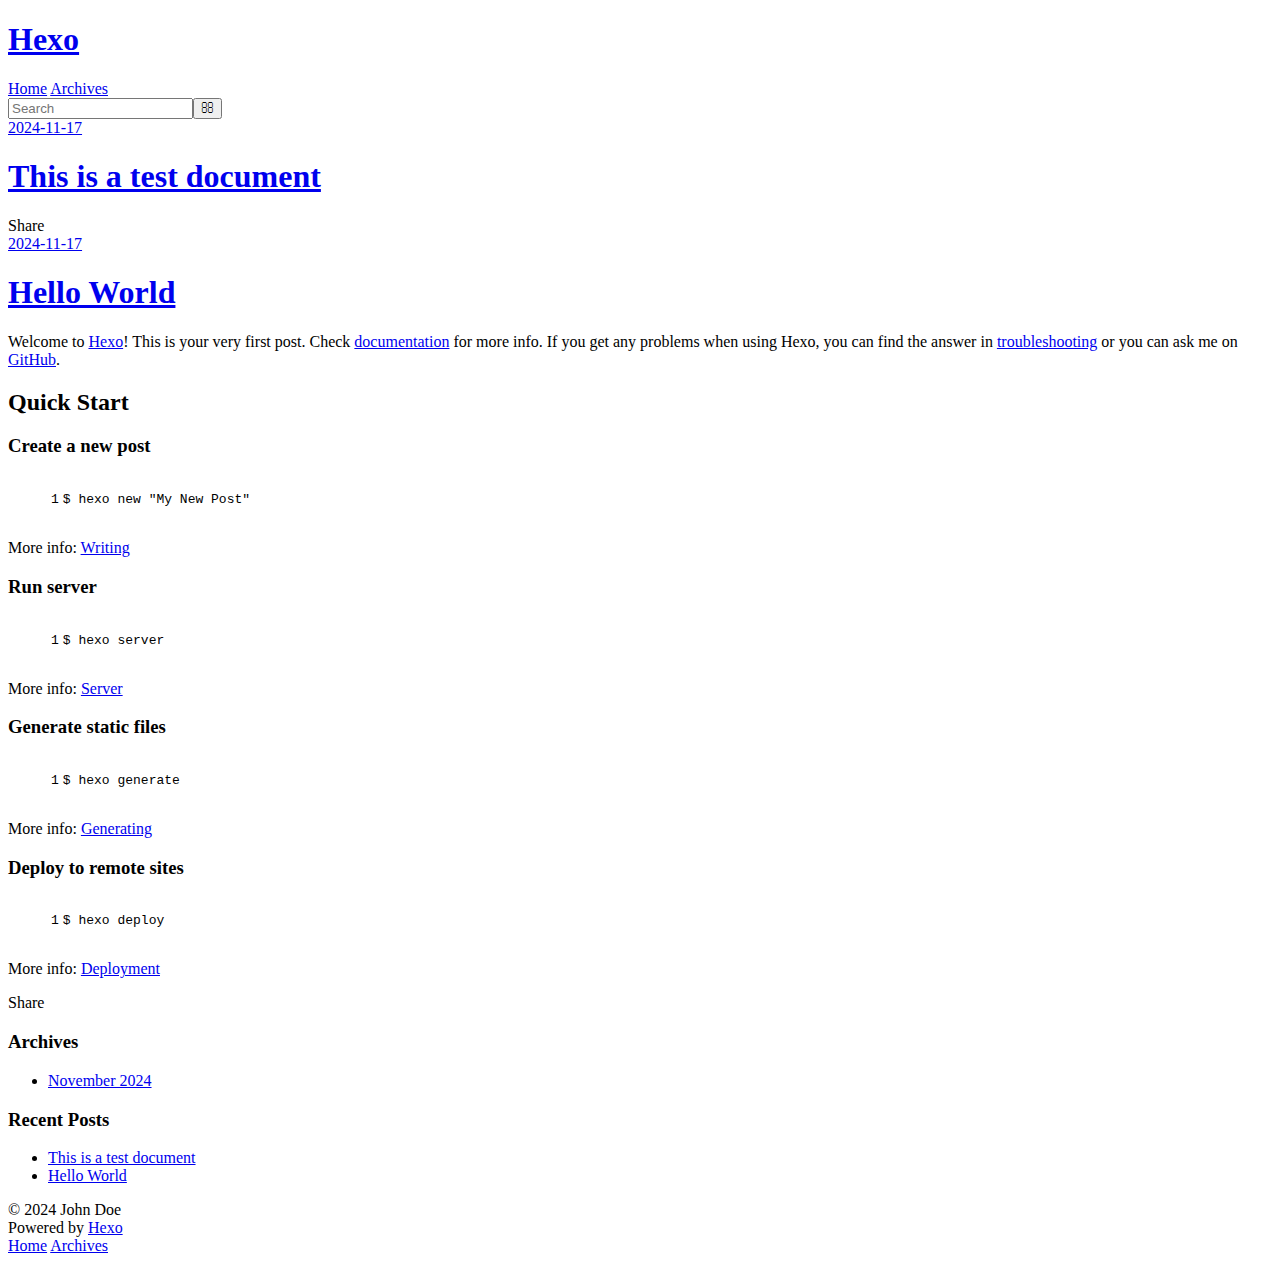
==== index.html @ 06696c55 "Site updated: 2024-11-17 13:00:18" ====
<!DOCTYPE html>
<html>
<head>
  <meta charset="utf-8">
  
  
  <title>Hexo</title>
  <meta name="viewport" content="width=device-width, initial-scale=1, shrink-to-fit=no">
  <meta property="og:type" content="website">
<meta property="og:title" content="Hexo">
<meta property="og:url" content="https://wsyhkkl00.github.io/index.html">
<meta property="og:site_name" content="Hexo">
<meta property="og:locale" content="en_US">
<meta property="article:author" content="John Doe">
<meta name="twitter:card" content="summary">
  
    <link rel="alternate" href="/atom.xml" title="Hexo" type="application/atom+xml">
  
  
    <link rel="shortcut icon" href="/favicon.png">
  
  
  
<link rel="stylesheet" href="/css/style.css">

  
    
<link rel="stylesheet" href="/fancybox/jquery.fancybox.min.css">

  
  
<meta name="generator" content="Hexo 7.3.0"></head>

<body>
  <div id="container">
    <div id="wrap">
      <header id="header">
  <div id="banner"></div>
  <div id="header-outer" class="outer">
    <div id="header-title" class="inner">
      <h1 id="logo-wrap">
        <a href="/" id="logo">Hexo</a>
      </h1>
      
    </div>
    <div id="header-inner" class="inner">
      <nav id="main-nav">
        <a id="main-nav-toggle" class="nav-icon"><span class="fa fa-bars"></span></a>
        
          <a class="main-nav-link" href="/">Home</a>
        
          <a class="main-nav-link" href="/archives">Archives</a>
        
      </nav>
      <nav id="sub-nav">
        
        
          <a class="nav-icon" href="/atom.xml" title="RSS Feed"><span class="fa fa-rss"></span></a>
        
        <a class="nav-icon nav-search-btn" title="Search"><span class="fa fa-search"></span></a>
      </nav>
      <div id="search-form-wrap">
        <form action="//google.com/search" method="get" accept-charset="UTF-8" class="search-form"><input type="search" name="q" class="search-form-input" placeholder="Search"><button type="submit" class="search-form-submit">&#xF002;</button><input type="hidden" name="sitesearch" value="https://Wsyhkkl00.github.io"></form>
      </div>
    </div>
  </div>
</header>

      <div class="outer">
        <section id="main">
  
    <article id="post-This-is-a-test-document" class="h-entry article article-type-post" itemprop="blogPost" itemscope itemtype="https://schema.org/BlogPosting">
  <div class="article-meta">
    <a href="/2024/11/17/This-is-a-test-document/" class="article-date">
  <time class="dt-published" datetime="2024-11-17T04:58:12.000Z" itemprop="datePublished">2024-11-17</time>
</a>
    
  </div>
  <div class="article-inner">
    
    
      <header class="article-header">
        
  
    <h1 itemprop="name">
      <a class="p-name article-title" href="/2024/11/17/This-is-a-test-document/">This is a test document</a>
    </h1>
  

      </header>
    
    <div class="e-content article-entry" itemprop="articleBody">
      
        
      
    </div>
    <footer class="article-footer">
      <a data-url="https://wsyhkkl00.github.io/2024/11/17/This-is-a-test-document/" data-id="cm3l4opnb0000dgbxc95cdyy7" data-title="This is a test document" class="article-share-link"><span class="fa fa-share">Share</span></a>
      
      
      
    </footer>
  </div>
  
</article>



  
    <article id="post-hello-world" class="h-entry article article-type-post" itemprop="blogPost" itemscope itemtype="https://schema.org/BlogPosting">
  <div class="article-meta">
    <a href="/2024/11/17/hello-world/" class="article-date">
  <time class="dt-published" datetime="2024-11-16T16:50:48.300Z" itemprop="datePublished">2024-11-17</time>
</a>
    
  </div>
  <div class="article-inner">
    
    
      <header class="article-header">
        
  
    <h1 itemprop="name">
      <a class="p-name article-title" href="/2024/11/17/hello-world/">Hello World</a>
    </h1>
  

      </header>
    
    <div class="e-content article-entry" itemprop="articleBody">
      
        <p>Welcome to <a target="_blank" rel="noopener" href="https://hexo.io/">Hexo</a>! This is your very first post. Check <a target="_blank" rel="noopener" href="https://hexo.io/docs/">documentation</a> for more info. If you get any problems when using Hexo, you can find the answer in <a target="_blank" rel="noopener" href="https://hexo.io/docs/troubleshooting.html">troubleshooting</a> or you can ask me on <a target="_blank" rel="noopener" href="https://github.com/hexojs/hexo/issues">GitHub</a>.</p>
<h2 id="Quick-Start"><a href="#Quick-Start" class="headerlink" title="Quick Start"></a>Quick Start</h2><h3 id="Create-a-new-post"><a href="#Create-a-new-post" class="headerlink" title="Create a new post"></a>Create a new post</h3><figure class="highlight bash"><table><tr><td class="gutter"><pre><span class="line">1</span><br></pre></td><td class="code"><pre><span class="line">$ hexo new <span class="string">&quot;My New Post&quot;</span></span><br></pre></td></tr></table></figure>

<p>More info: <a target="_blank" rel="noopener" href="https://hexo.io/docs/writing.html">Writing</a></p>
<h3 id="Run-server"><a href="#Run-server" class="headerlink" title="Run server"></a>Run server</h3><figure class="highlight bash"><table><tr><td class="gutter"><pre><span class="line">1</span><br></pre></td><td class="code"><pre><span class="line">$ hexo server</span><br></pre></td></tr></table></figure>

<p>More info: <a target="_blank" rel="noopener" href="https://hexo.io/docs/server.html">Server</a></p>
<h3 id="Generate-static-files"><a href="#Generate-static-files" class="headerlink" title="Generate static files"></a>Generate static files</h3><figure class="highlight bash"><table><tr><td class="gutter"><pre><span class="line">1</span><br></pre></td><td class="code"><pre><span class="line">$ hexo generate</span><br></pre></td></tr></table></figure>

<p>More info: <a target="_blank" rel="noopener" href="https://hexo.io/docs/generating.html">Generating</a></p>
<h3 id="Deploy-to-remote-sites"><a href="#Deploy-to-remote-sites" class="headerlink" title="Deploy to remote sites"></a>Deploy to remote sites</h3><figure class="highlight bash"><table><tr><td class="gutter"><pre><span class="line">1</span><br></pre></td><td class="code"><pre><span class="line">$ hexo deploy</span><br></pre></td></tr></table></figure>

<p>More info: <a target="_blank" rel="noopener" href="https://hexo.io/docs/one-command-deployment.html">Deployment</a></p>

      
    </div>
    <footer class="article-footer">
      <a data-url="https://wsyhkkl00.github.io/2024/11/17/hello-world/" data-id="cm3l4k3x40000c8bx56o8hgtc" data-title="Hello World" class="article-share-link"><span class="fa fa-share">Share</span></a>
      
      
      
    </footer>
  </div>
  
</article>



  


</section>
        
          <aside id="sidebar">
  
    

  
    

  
    
  
    
  <div class="widget-wrap">
    <h3 class="widget-title">Archives</h3>
    <div class="widget">
      <ul class="archive-list"><li class="archive-list-item"><a class="archive-list-link" href="/archives/2024/11/">November 2024</a></li></ul>
    </div>
  </div>


  
    
  <div class="widget-wrap">
    <h3 class="widget-title">Recent Posts</h3>
    <div class="widget">
      <ul>
        
          <li>
            <a href="/2024/11/17/This-is-a-test-document/">This is a test document</a>
          </li>
        
          <li>
            <a href="/2024/11/17/hello-world/">Hello World</a>
          </li>
        
      </ul>
    </div>
  </div>

  
</aside>
        
      </div>
      <footer id="footer">
  
  <div class="outer">
    <div id="footer-info" class="inner">
      
      &copy; 2024 John Doe<br>
      Powered by <a href="https://hexo.io/" target="_blank">Hexo</a>
    </div>
  </div>
</footer>

    </div>
    <nav id="mobile-nav">
  
    <a href="/" class="mobile-nav-link">Home</a>
  
    <a href="/archives" class="mobile-nav-link">Archives</a>
  
</nav>
    


<script src="/js/jquery-3.6.4.min.js"></script>



  
<script src="/fancybox/jquery.fancybox.min.js"></script>




<script src="/js/script.js"></script>





  </div>
</body>
</html>
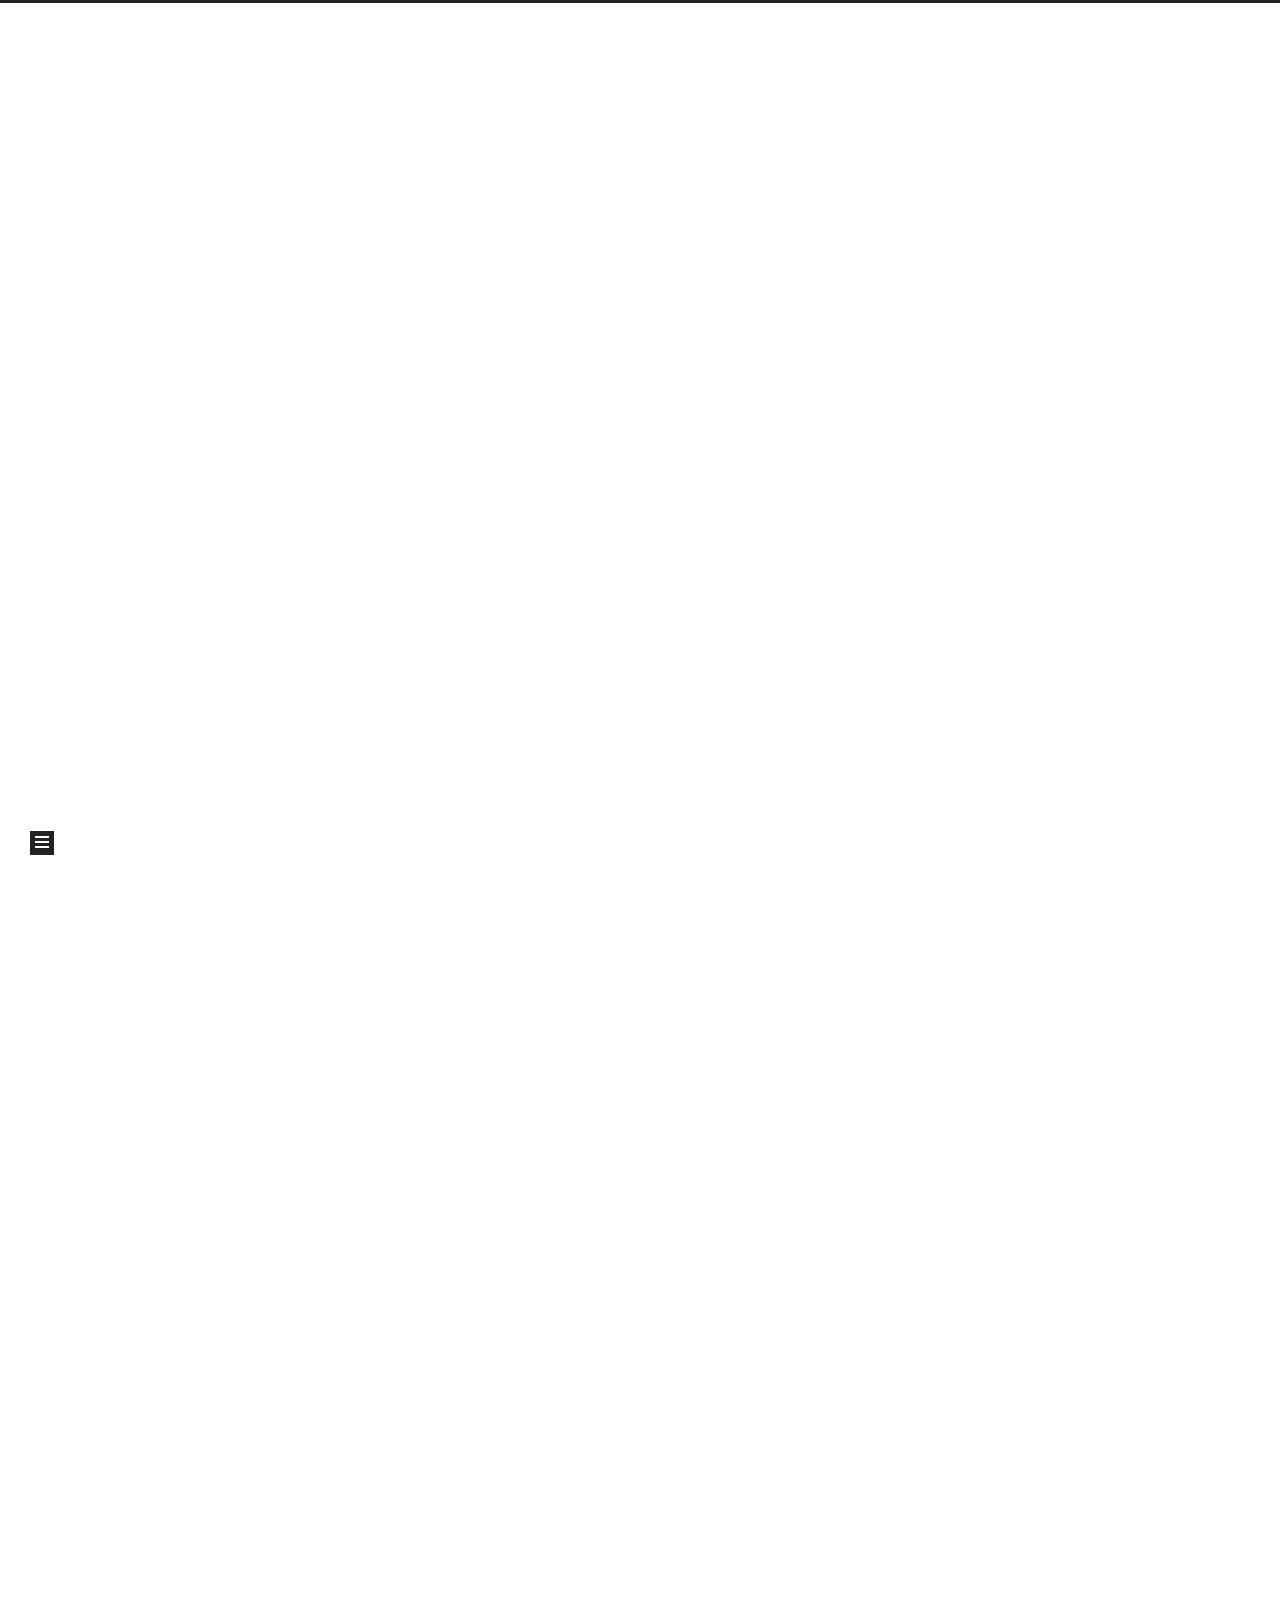
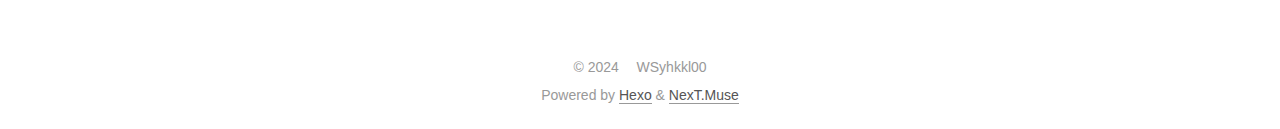
==== commit 8819ba99: "Site updated: 2024-11-17 13:47:41" ====
--- a/index.html
+++ b/index.html
@@ -1,135 +1,190 @@
 <!DOCTYPE html>
-<html>
+<html lang="en">
 <head>
-  <meta charset="utf-8">
-  
-  
-  <title>Hexo</title>
-  <meta name="viewport" content="width=device-width, initial-scale=1, shrink-to-fit=no">
+  <meta charset="UTF-8">
+<meta name="viewport" content="width=device-width, initial-scale=1, maximum-scale=2">
+<meta name="theme-color" content="#222">
+<meta name="generator" content="Hexo 7.3.0">
+  <link rel="apple-touch-icon" sizes="180x180" href="/images/apple-touch-icon-next.png">
+  <link rel="icon" type="image/png" sizes="32x32" href="/images/favicon-32x32-next.png">
+  <link rel="icon" type="image/png" sizes="16x16" href="/images/favicon-16x16-next.png">
+  <link rel="mask-icon" href="/images/logo.svg" color="#222">
+
+<link rel="stylesheet" href="/css/main.css">
+
+
+<link rel="stylesheet" href="/lib/font-awesome/css/all.min.css">
+
+<script id="hexo-configurations">
+    var NexT = window.NexT || {};
+    var CONFIG = {"hostname":"wsyhkkl00.github.io","root":"/","scheme":"Muse","version":"7.8.0","exturl":false,"sidebar":{"position":"left","display":"post","padding":18,"offset":12,"onmobile":false},"copycode":{"enable":false,"show_result":false,"style":null},"back2top":{"enable":true,"sidebar":false,"scrollpercent":false},"bookmark":{"enable":false,"color":"#222","save":"auto"},"fancybox":false,"mediumzoom":false,"lazyload":false,"pangu":false,"comments":{"style":"tabs","active":null,"storage":true,"lazyload":false,"nav":null},"algolia":{"hits":{"per_page":10},"labels":{"input_placeholder":"Search for Posts","hits_empty":"We didn't find any results for the search: ${query}","hits_stats":"${hits} results found in ${time} ms"}},"localsearch":{"enable":false,"trigger":"auto","top_n_per_article":1,"unescape":false,"preload":false},"motion":{"enable":true,"async":false,"transition":{"post_block":"fadeIn","post_header":"slideDownIn","post_body":"slideDownIn","coll_header":"slideLeftIn","sidebar":"slideUpIn"}}};
+  </script>
+
   <meta property="og:type" content="website">
 <meta property="og:title" content="Hexo">
 <meta property="og:url" content="https://wsyhkkl00.github.io/index.html">
 <meta property="og:site_name" content="Hexo">
 <meta property="og:locale" content="en_US">
-<meta property="article:author" content="John Doe">
+<meta property="article:author" content="WSyhkkl00">
 <meta name="twitter:card" content="summary">
-  
-    <link rel="alternate" href="/atom.xml" title="Hexo" type="application/atom+xml">
-  
-  
-    <link rel="shortcut icon" href="/favicon.png">
-  
-  
-  
-<link rel="stylesheet" href="/css/style.css">
-
-  
-    
-<link rel="stylesheet" href="/fancybox/jquery.fancybox.min.css">
-
-  
-  
-<meta name="generator" content="Hexo 7.3.0"></head>
-
-<body>
-  <div id="container">
-    <div id="wrap">
-      <header id="header">
-  <div id="banner"></div>
-  <div id="header-outer" class="outer">
-    <div id="header-title" class="inner">
-      <h1 id="logo-wrap">
-        <a href="/" id="logo">Hexo</a>
-      </h1>
-      
+
+<link rel="canonical" href="https://wsyhkkl00.github.io/">
+
+
+<script id="page-configurations">
+  // https://hexo.io/docs/variables.html
+  CONFIG.page = {
+    sidebar: "",
+    isHome : true,
+    isPost : false,
+    lang   : 'en'
+  };
+</script>
+
+  <title>Hexo</title>
+  
+
+
+
+
+
+
+  <noscript>
+  <style>
+  .use-motion .brand,
+  .use-motion .menu-item,
+  .sidebar-inner,
+  .use-motion .post-block,
+  .use-motion .pagination,
+  .use-motion .comments,
+  .use-motion .post-header,
+  .use-motion .post-body,
+  .use-motion .collection-header { opacity: initial; }
+
+  .use-motion .site-title,
+  .use-motion .site-subtitle {
+    opacity: initial;
+    top: initial;
+  }
+
+  .use-motion .logo-line-before i { left: initial; }
+  .use-motion .logo-line-after i { right: initial; }
+  </style>
+</noscript>
+
+</head>
+
+<body itemscope itemtype="http://schema.org/WebPage">
+  <div class="container use-motion">
+    <div class="headband"></div>
+
+    <header class="header" itemscope itemtype="http://schema.org/WPHeader">
+      <div class="header-inner"><div class="site-brand-container">
+  <div class="site-nav-toggle">
+    <div class="toggle" aria-label="Toggle navigation bar">
+      <span class="toggle-line toggle-line-first"></span>
+      <span class="toggle-line toggle-line-middle"></span>
+      <span class="toggle-line toggle-line-last"></span>
     </div>
-    <div id="header-inner" class="inner">
-      <nav id="main-nav">
-        <a id="main-nav-toggle" class="nav-icon"><span class="fa fa-bars"></span></a>
-        
-          <a class="main-nav-link" href="/">Home</a>
-        
-          <a class="main-nav-link" href="/archives">Archives</a>
-        
-      </nav>
-      <nav id="sub-nav">
-        
-        
-          <a class="nav-icon" href="/atom.xml" title="RSS Feed"><span class="fa fa-rss"></span></a>
-        
-        <a class="nav-icon nav-search-btn" title="Search"><span class="fa fa-search"></span></a>
-      </nav>
-      <div id="search-form-wrap">
-        <form action="//google.com/search" method="get" accept-charset="UTF-8" class="search-form"><input type="search" name="q" class="search-form-input" placeholder="Search"><button type="submit" class="search-form-submit">&#xF002;</button><input type="hidden" name="sitesearch" value="https://Wsyhkkl00.github.io"></form>
-      </div>
+  </div>
+
+  <div class="site-meta">
+
+    <a href="/" class="brand" rel="start">
+      <span class="logo-line-before"><i></i></span>
+      <h1 class="site-title">Hexo</h1>
+      <span class="logo-line-after"><i></i></span>
+    </a>
+  </div>
+
+  <div class="site-nav-right">
+    <div class="toggle popup-trigger">
     </div>
   </div>
-</header>
-
-      <div class="outer">
-        <section id="main">
-  
-    <article id="post-This-is-a-test-document" class="h-entry article article-type-post" itemprop="blogPost" itemscope itemtype="https://schema.org/BlogPosting">
-  <div class="article-meta">
-    <a href="/2024/11/17/This-is-a-test-document/" class="article-date">
-  <time class="dt-published" datetime="2024-11-17T04:58:12.000Z" itemprop="datePublished">2024-11-17</time>
-</a>
-    
-  </div>
-  <div class="article-inner">
-    
-    
-      <header class="article-header">
-        
-  
-    <h1 itemprop="name">
-      <a class="p-name article-title" href="/2024/11/17/This-is-a-test-document/">This is a test document</a>
-    </h1>
-  
-
+</div>
+
+
+
+
+<nav class="site-nav">
+  <ul id="menu" class="main-menu menu">
+        <li class="menu-item menu-item-home">
+
+    <a href="/" rel="section"><i class="home fa-fw"></i>Home</a>
+
+  </li>
+        <li class="menu-item menu-item-archives">
+
+    <a href="/archives/" rel="section"><i class="archive fa-fw"></i>Archives</a>
+
+  </li>
+  </ul>
+</nav>
+
+
+
+
+</div>
+    </header>
+
+    
+  <div class="back-to-top">
+    <i class="fa fa-arrow-up"></i>
+    <span>0%</span>
+  </div>
+
+
+    <main class="main">
+      <div class="main-inner">
+        <div class="content-wrap">
+          
+
+          <div class="content index posts-expand">
+            
+      
+  
+  
+  <article itemscope itemtype="http://schema.org/Article" class="post-block" lang="en">
+    <link itemprop="mainEntityOfPage" href="https://wsyhkkl00.github.io/2024/11/17/hello-world/">
+
+    <span hidden itemprop="author" itemscope itemtype="http://schema.org/Person">
+      <meta itemprop="image" content="/images/avatar.gif">
+      <meta itemprop="name" content="WSyhkkl00">
+      <meta itemprop="description" content="">
+    </span>
+
+    <span hidden itemprop="publisher" itemscope itemtype="http://schema.org/Organization">
+      <meta itemprop="name" content="Hexo">
+    </span>
+      <header class="post-header">
+        <h2 class="post-title" itemprop="name headline">
+          
+            <a href="/2024/11/17/hello-world/" class="post-title-link" itemprop="url">Hello World</a>
+        </h2>
+
+        <div class="post-meta">
+            <span class="post-meta-item">
+              <span class="post-meta-item-icon">
+                <i class="far fa-calendar"></i>
+              </span>
+              <span class="post-meta-item-text">Posted on</span>
+              
+
+              <time title="Created: 2024-11-17 00:50:48 / Modified: 01:44:24" itemprop="dateCreated datePublished" datetime="2024-11-17T00:50:48+08:00">2024-11-17</time>
+            </span>
+
+          
+
+        </div>
       </header>
-    
-    <div class="e-content article-entry" itemprop="articleBody">
-      
-        
-      
-    </div>
-    <footer class="article-footer">
-      <a data-url="https://wsyhkkl00.github.io/2024/11/17/This-is-a-test-document/" data-id="cm3l4opnb0000dgbxc95cdyy7" data-title="This is a test document" class="article-share-link"><span class="fa fa-share">Share</span></a>
-      
-      
-      
-    </footer>
-  </div>
-  
-</article>
-
-
-
-  
-    <article id="post-hello-world" class="h-entry article article-type-post" itemprop="blogPost" itemscope itemtype="https://schema.org/BlogPosting">
-  <div class="article-meta">
-    <a href="/2024/11/17/hello-world/" class="article-date">
-  <time class="dt-published" datetime="2024-11-16T16:50:48.300Z" itemprop="datePublished">2024-11-17</time>
-</a>
-    
-  </div>
-  <div class="article-inner">
-    
-    
-      <header class="article-header">
-        
-  
-    <h1 itemprop="name">
-      <a class="p-name article-title" href="/2024/11/17/hello-world/">Hello World</a>
-    </h1>
-  
-
-      </header>
-    
-    <div class="e-content article-entry" itemprop="articleBody">
-      
-        <p>Welcome to <a target="_blank" rel="noopener" href="https://hexo.io/">Hexo</a>! This is your very first post. Check <a target="_blank" rel="noopener" href="https://hexo.io/docs/">documentation</a> for more info. If you get any problems when using Hexo, you can find the answer in <a target="_blank" rel="noopener" href="https://hexo.io/docs/troubleshooting.html">troubleshooting</a> or you can ask me on <a target="_blank" rel="noopener" href="https://github.com/hexojs/hexo/issues">GitHub</a>.</p>
+
+    
+    
+    
+    <div class="post-body" itemprop="articleBody">
+
+      
+          <p>Welcome to <a target="_blank" rel="noopener" href="https://hexo.io/">Hexo</a>! This is your very first post. Check <a target="_blank" rel="noopener" href="https://hexo.io/docs/">documentation</a> for more info. If you get any problems when using Hexo, you can find the answer in <a target="_blank" rel="noopener" href="https://hexo.io/docs/troubleshooting.html">troubleshooting</a> or you can ask me on <a target="_blank" rel="noopener" href="https://github.com/hexojs/hexo/issues">GitHub</a>.</p>
 <h2 id="Quick-Start"><a href="#Quick-Start" class="headerlink" title="Quick Start"></a>Quick Start</h2><h3 id="Create-a-new-post"><a href="#Create-a-new-post" class="headerlink" title="Create a new post"></a>Create a new post</h3><figure class="highlight bash"><table><tr><td class="gutter"><pre><span class="line">1</span><br></pre></td><td class="code"><pre><span class="line">$ hexo new <span class="string">&quot;My New Post&quot;</span></span><br></pre></td></tr></table></figure>
 
 <p>More info: <a target="_blank" rel="noopener" href="https://hexo.io/docs/writing.html">Writing</a></p>
@@ -145,103 +200,229 @@
 
       
     </div>
-    <footer class="article-footer">
-      <a data-url="https://wsyhkkl00.github.io/2024/11/17/hello-world/" data-id="cm3l4k3x40000c8bx56o8hgtc" data-title="Hello World" class="article-share-link"><span class="fa fa-share">Share</span></a>
-      
-      
-      
+
+    
+    
+    
+      <footer class="post-footer">
+        <div class="post-eof"></div>
+      </footer>
+  </article>
+  
+  
+  
+
+      
+  
+  
+  <article itemscope itemtype="http://schema.org/Article" class="post-block" lang="en">
+    <link itemprop="mainEntityOfPage" href="https://wsyhkkl00.github.io/2024/11/17/This-is-a-test-document/">
+
+    <span hidden itemprop="author" itemscope itemtype="http://schema.org/Person">
+      <meta itemprop="image" content="/images/avatar.gif">
+      <meta itemprop="name" content="WSyhkkl00">
+      <meta itemprop="description" content="">
+    </span>
+
+    <span hidden itemprop="publisher" itemscope itemtype="http://schema.org/Organization">
+      <meta itemprop="name" content="Hexo">
+    </span>
+      <header class="post-header">
+        <h2 class="post-title" itemprop="name headline">
+          
+            <a href="/2024/11/17/This-is-a-test-document/" class="post-title-link" itemprop="url">������SYH�Ĳ���</a>
+        </h2>
+
+        <div class="post-meta">
+            <span class="post-meta-item">
+              <span class="post-meta-item-icon">
+                <i class="far fa-calendar"></i>
+              </span>
+              <span class="post-meta-item-text">Posted on</span>
+              
+
+              <time title="Created: 2024-11-17 00:00:00 / Modified: 13:46:57" itemprop="dateCreated datePublished" datetime="2024-11-17T00:00:00+08:00">2024-11-17</time>
+            </span>
+
+          
+
+        </div>
+      </header>
+
+    
+    
+    
+    <div class="post-body" itemprop="articleBody">
+
+      
+          
+      
+    </div>
+
+    
+    
+    
+      <footer class="post-footer">
+        <div class="post-eof"></div>
+      </footer>
+  </article>
+  
+  
+  
+
+
+  
+
+
+
+          </div>
+          
+
+<script>
+  window.addEventListener('tabs:register', () => {
+    let { activeClass } = CONFIG.comments;
+    if (CONFIG.comments.storage) {
+      activeClass = localStorage.getItem('comments_active') || activeClass;
+    }
+    if (activeClass) {
+      let activeTab = document.querySelector(`a[href="#comment-${activeClass}"]`);
+      if (activeTab) {
+        activeTab.click();
+      }
+    }
+  });
+  if (CONFIG.comments.storage) {
+    window.addEventListener('tabs:click', event => {
+      if (!event.target.matches('.tabs-comment .tab-content .tab-pane')) return;
+      let commentClass = event.target.classList[1];
+      localStorage.setItem('comments_active', commentClass);
+    });
+  }
+</script>
+
+        </div>
+          
+  
+  <div class="toggle sidebar-toggle">
+    <span class="toggle-line toggle-line-first"></span>
+    <span class="toggle-line toggle-line-middle"></span>
+    <span class="toggle-line toggle-line-last"></span>
+  </div>
+
+  <aside class="sidebar">
+    <div class="sidebar-inner">
+
+      <ul class="sidebar-nav motion-element">
+        <li class="sidebar-nav-toc">
+          Table of Contents
+        </li>
+        <li class="sidebar-nav-overview">
+          Overview
+        </li>
+      </ul>
+
+      <!--noindex-->
+      <div class="post-toc-wrap sidebar-panel">
+      </div>
+      <!--/noindex-->
+
+      <div class="site-overview-wrap sidebar-panel">
+        <div class="site-author motion-element" itemprop="author" itemscope itemtype="http://schema.org/Person">
+  <p class="site-author-name" itemprop="name">WSyhkkl00</p>
+  <div class="site-description" itemprop="description"></div>
+</div>
+<div class="site-state-wrap motion-element">
+  <nav class="site-state">
+      <div class="site-state-item site-state-posts">
+          <a href="/archives/">
+        
+          <span class="site-state-item-count">2</span>
+          <span class="site-state-item-name">posts</span>
+        </a>
+      </div>
+  </nav>
+</div>
+
+
+
+      </div>
+
+    </div>
+  </aside>
+  <div id="sidebar-dimmer"></div>
+
+
+      </div>
+    </main>
+
+    <footer class="footer">
+      <div class="footer-inner">
+        
+
+        
+
+<div class="copyright">
+  
+  &copy; 
+  <span itemprop="copyrightYear">2024</span>
+  <span class="with-love">
+    <i class="fa fa-heart"></i>
+  </span>
+  <span class="author" itemprop="copyrightHolder">WSyhkkl00</span>
+</div>
+  <div class="powered-by">Powered by <a href="https://hexo.io/" class="theme-link" rel="noopener" target="_blank">Hexo</a> & <a href="https://muse.theme-next.org/" class="theme-link" rel="noopener" target="_blank">NexT.Muse</a>
+  </div>
+
+        
+
+
+
+
+
+
+
+
+      </div>
     </footer>
   </div>
-  
-</article>
-
-
-
-  
-
-
-</section>
-        
-          <aside id="sidebar">
-  
-    
-
-  
-    
-
-  
-    
-  
-    
-  <div class="widget-wrap">
-    <h3 class="widget-title">Archives</h3>
-    <div class="widget">
-      <ul class="archive-list"><li class="archive-list-item"><a class="archive-list-link" href="/archives/2024/11/">November 2024</a></li></ul>
-    </div>
-  </div>
-
-
-  
-    
-  <div class="widget-wrap">
-    <h3 class="widget-title">Recent Posts</h3>
-    <div class="widget">
-      <ul>
-        
-          <li>
-            <a href="/2024/11/17/This-is-a-test-document/">This is a test document</a>
-          </li>
-        
-          <li>
-            <a href="/2024/11/17/hello-world/">Hello World</a>
-          </li>
-        
-      </ul>
-    </div>
-  </div>
-
-  
-</aside>
-        
-      </div>
-      <footer id="footer">
-  
-  <div class="outer">
-    <div id="footer-info" class="inner">
-      
-      &copy; 2024 John Doe<br>
-      Powered by <a href="https://hexo.io/" target="_blank">Hexo</a>
-    </div>
-  </div>
-</footer>
-
-    </div>
-    <nav id="mobile-nav">
-  
-    <a href="/" class="mobile-nav-link">Home</a>
-  
-    <a href="/archives" class="mobile-nav-link">Archives</a>
-  
-</nav>
-    
-
-
-<script src="/js/jquery-3.6.4.min.js"></script>
-
-
-
-  
-<script src="/fancybox/jquery.fancybox.min.js"></script>
-
-
-
-
-<script src="/js/script.js"></script>
-
-
-
-
-
-  </div>
+
+  
+  <script src="/lib/anime.min.js"></script>
+  <script src="/lib/velocity/velocity.min.js"></script>
+  <script src="/lib/velocity/velocity.ui.min.js"></script>
+
+<script src="/js/utils.js"></script>
+
+<script src="/js/motion.js"></script>
+
+
+<script src="/js/schemes/muse.js"></script>
+
+
+<script src="/js/next-boot.js"></script>
+
+
+
+
+  
+
+
+
+
+
+
+
+
+
+
+
+
+
+
+
+  
+
+  
+
 </body>
-</html>+</html>
--- a/css/main.css
+++ b/css/main.css
@@ -0,0 +1,2291 @@
+:root {
+  --body-bg-color: #fff;
+  --content-bg-color: #fff;
+  --card-bg-color: #f5f5f5;
+  --text-color: #555;
+  --blockquote-color: #666;
+  --link-color: #555;
+  --link-hover-color: #222;
+  --brand-color: #fff;
+  --brand-hover-color: #fff;
+  --table-row-odd-bg-color: #f9f9f9;
+  --table-row-hover-bg-color: #f5f5f5;
+  --menu-item-bg-color: #f5f5f5;
+  --btn-default-bg: #222;
+  --btn-default-color: #fff;
+  --btn-default-border-color: #222;
+  --btn-default-hover-bg: #fff;
+  --btn-default-hover-color: #222;
+  --btn-default-hover-border-color: #222;
+}
+html {
+  line-height: 1.15; /* 1 */
+  -webkit-text-size-adjust: 100%; /* 2 */
+}
+body {
+  margin: 0;
+}
+main {
+  display: block;
+}
+h1 {
+  font-size: 2em;
+  margin: 0.67em 0;
+}
+hr {
+  box-sizing: content-box; /* 1 */
+  height: 0; /* 1 */
+  overflow: visible; /* 2 */
+}
+pre {
+  font-family: monospace, monospace; /* 1 */
+  font-size: 1em; /* 2 */
+}
+a {
+  background: transparent;
+}
+abbr[title] {
+  border-bottom: none; /* 1 */
+  text-decoration: underline; /* 2 */
+  text-decoration: underline dotted; /* 2 */
+}
+b,
+strong {
+  font-weight: bolder;
+}
+code,
+kbd,
+samp {
+  font-family: monospace, monospace; /* 1 */
+  font-size: 1em; /* 2 */
+}
+small {
+  font-size: 80%;
+}
+sub,
+sup {
+  font-size: 75%;
+  line-height: 0;
+  position: relative;
+  vertical-align: baseline;
+}
+sub {
+  bottom: -0.25em;
+}
+sup {
+  top: -0.5em;
+}
+img {
+  border-style: none;
+}
+button,
+input,
+optgroup,
+select,
+textarea {
+  font-family: inherit; /* 1 */
+  font-size: 100%; /* 1 */
+  line-height: 1.15; /* 1 */
+  margin: 0; /* 2 */
+}
+button,
+input {
+/* 1 */
+  overflow: visible;
+}
+button,
+select {
+/* 1 */
+  text-transform: none;
+}
+button,
+[type='button'],
+[type='reset'],
+[type='submit'] {
+  -webkit-appearance: button;
+}
+button::-moz-focus-inner,
+[type='button']::-moz-focus-inner,
+[type='reset']::-moz-focus-inner,
+[type='submit']::-moz-focus-inner {
+  border-style: none;
+  padding: 0;
+}
+button:-moz-focusring,
+[type='button']:-moz-focusring,
+[type='reset']:-moz-focusring,
+[type='submit']:-moz-focusring {
+  outline: 1px dotted ButtonText;
+}
+fieldset {
+  padding: 0.35em 0.75em 0.625em;
+}
+legend {
+  box-sizing: border-box; /* 1 */
+  color: inherit; /* 2 */
+  display: table; /* 1 */
+  max-width: 100%; /* 1 */
+  padding: 0; /* 3 */
+  white-space: normal; /* 1 */
+}
+progress {
+  vertical-align: baseline;
+}
+textarea {
+  overflow: auto;
+}
+[type='checkbox'],
+[type='radio'] {
+  box-sizing: border-box; /* 1 */
+  padding: 0; /* 2 */
+}
+[type='number']::-webkit-inner-spin-button,
+[type='number']::-webkit-outer-spin-button {
+  height: auto;
+}
+[type='search'] {
+  outline-offset: -2px; /* 2 */
+  -webkit-appearance: textfield; /* 1 */
+}
+[type='search']::-webkit-search-decoration {
+  -webkit-appearance: none;
+}
+::-webkit-file-upload-button {
+  font: inherit; /* 2 */
+  -webkit-appearance: button; /* 1 */
+}
+details {
+  display: block;
+}
+summary {
+  display: list-item;
+}
+template {
+  display: none;
+}
+[hidden] {
+  display: none;
+}
+::selection {
+  background: #262a30;
+  color: #eee;
+}
+html,
+body {
+  height: 100%;
+}
+body {
+  background: var(--body-bg-color);
+  color: var(--text-color);
+  font-family: 'Lato', "PingFang SC", "Microsoft YaHei", sans-serif;
+  font-size: 1em;
+  line-height: 2;
+}
+@media (max-width: 991px) {
+  body {
+    padding-left: 0 !important;
+    padding-right: 0 !important;
+  }
+}
+h1,
+h2,
+h3,
+h4,
+h5,
+h6 {
+  font-family: 'Lato', "PingFang SC", "Microsoft YaHei", sans-serif;
+  font-weight: bold;
+  line-height: 1.5;
+  margin: 20px 0 15px;
+}
+h1 {
+  font-size: 1.5em;
+}
+h2 {
+  font-size: 1.375em;
+}
+h3 {
+  font-size: 1.25em;
+}
+h4 {
+  font-size: 1.125em;
+}
+h5 {
+  font-size: 1em;
+}
+h6 {
+  font-size: 0.875em;
+}
+p {
+  margin: 0 0 20px 0;
+}
+a,
+span.exturl {
+  border-bottom: 1px solid #999;
+  color: var(--link-color);
+  outline: 0;
+  text-decoration: none;
+  overflow-wrap: break-word;
+  word-wrap: break-word;
+  cursor: pointer;
+}
+a:hover,
+span.exturl:hover {
+  border-bottom-color: var(--link-hover-color);
+  color: var(--link-hover-color);
+}
+iframe,
+img,
+video {
+  display: block;
+  margin-left: auto;
+  margin-right: auto;
+  max-width: 100%;
+}
+hr {
+  background-image: repeating-linear-gradient(-45deg, #ddd, #ddd 4px, transparent 4px, transparent 8px);
+  border: 0;
+  height: 3px;
+  margin: 40px 0;
+}
+blockquote {
+  border-left: 4px solid #ddd;
+  color: var(--blockquote-color);
+  margin: 0;
+  padding: 0 15px;
+}
+blockquote cite::before {
+  content: '-';
+  padding: 0 5px;
+}
+dt {
+  font-weight: bold;
+}
+dd {
+  margin: 0;
+  padding: 0;
+}
+kbd {
+  background-color: #f5f5f5;
+  background-image: linear-gradient(#eee, #fff, #eee);
+  border: 1px solid #ccc;
+  border-radius: 0.2em;
+  box-shadow: 0.1em 0.1em 0.2em rgba(0,0,0,0.1);
+  color: #555;
+  font-family: inherit;
+  padding: 0.1em 0.3em;
+  white-space: nowrap;
+}
+.table-container {
+  overflow: auto;
+}
+table {
+  border-collapse: collapse;
+  border-spacing: 0;
+  font-size: 0.875em;
+  margin: 0 0 20px 0;
+  width: 100%;
+}
+tbody tr:nth-of-type(odd) {
+  background: var(--table-row-odd-bg-color);
+}
+tbody tr:hover {
+  background: var(--table-row-hover-bg-color);
+}
+caption,
+th,
+td {
+  font-weight: normal;
+  padding: 8px;
+  vertical-align: middle;
+}
+th,
+td {
+  border: 1px solid #ddd;
+  border-bottom: 3px solid #ddd;
+}
+th {
+  font-weight: 700;
+  padding-bottom: 10px;
+}
+td {
+  border-bottom-width: 1px;
+}
+.btn {
+  background: var(--btn-default-bg);
+  border: 2px solid var(--btn-default-border-color);
+  border-radius: 0;
+  color: var(--btn-default-color);
+  display: inline-block;
+  font-size: 0.875em;
+  line-height: 2;
+  padding: 0 20px;
+  text-decoration: none;
+  transition-property: background-color;
+  transition-delay: 0s;
+  transition-duration: 0.2s;
+  transition-timing-function: ease-in-out;
+}
+.btn:hover {
+  background: var(--btn-default-hover-bg);
+  border-color: var(--btn-default-hover-border-color);
+  color: var(--btn-default-hover-color);
+}
+.btn + .btn {
+  margin: 0 0 8px 8px;
+}
+.btn .fa-fw {
+  text-align: left;
+  width: 1.285714285714286em;
+}
+.toggle {
+  line-height: 0;
+}
+.toggle .toggle-line {
+  background: #fff;
+  display: inline-block;
+  height: 2px;
+  left: 0;
+  position: relative;
+  top: 0;
+  transition: all 0.4s;
+  vertical-align: top;
+  width: 100%;
+}
+.toggle .toggle-line:not(:first-child) {
+  margin-top: 3px;
+}
+.toggle.toggle-arrow .toggle-line-first {
+  left: 50%;
+  top: 2px;
+  transform: rotate(45deg);
+  width: 50%;
+}
+.toggle.toggle-arrow .toggle-line-middle {
+  left: 2px;
+  width: 90%;
+}
+.toggle.toggle-arrow .toggle-line-last {
+  left: 50%;
+  top: -2px;
+  transform: rotate(-45deg);
+  width: 50%;
+}
+.toggle.toggle-close .toggle-line-first {
+  transform: rotate(-45deg);
+  top: 5px;
+}
+.toggle.toggle-close .toggle-line-middle {
+  opacity: 0;
+}
+.toggle.toggle-close .toggle-line-last {
+  transform: rotate(45deg);
+  top: -5px;
+}
+.highlight,
+pre {
+  background: #f7f7f7;
+  color: #4d4d4c;
+  line-height: 1.6;
+  margin: 0 auto 20px;
+}
+pre,
+code {
+  font-family: consolas, Menlo, monospace, "PingFang SC", "Microsoft YaHei";
+}
+code {
+  background: #eee;
+  border-radius: 3px;
+  color: #555;
+  padding: 2px 4px;
+  overflow-wrap: break-word;
+  word-wrap: break-word;
+}
+.highlight *::selection {
+  background: #d6d6d6;
+}
+.highlight pre {
+  border: 0;
+  margin: 0;
+  padding: 10px 0;
+}
+.highlight table {
+  border: 0;
+  margin: 0;
+  width: auto;
+}
+.highlight td {
+  border: 0;
+  padding: 0;
+}
+.highlight figcaption {
+  background: #eff2f3;
+  color: #4d4d4c;
+  display: flex;
+  font-size: 0.875em;
+  justify-content: space-between;
+  line-height: 1.2;
+  padding: 0.5em;
+}
+.highlight figcaption a {
+  color: #4d4d4c;
+}
+.highlight figcaption a:hover {
+  border-bottom-color: #4d4d4c;
+}
+.highlight .gutter {
+  -moz-user-select: none;
+  -ms-user-select: none;
+  -webkit-user-select: none;
+  user-select: none;
+}
+.highlight .gutter pre {
+  background: #eff2f3;
+  color: #869194;
+  padding-left: 10px;
+  padding-right: 10px;
+  text-align: right;
+}
+.highlight .code pre {
+  background: #f7f7f7;
+  padding-left: 10px;
+  width: 100%;
+}
+.gist table {
+  width: auto;
+}
+.gist table td {
+  border: 0;
+}
+pre {
+  overflow: auto;
+  padding: 10px;
+}
+pre code {
+  background: none;
+  color: #4d4d4c;
+  font-size: 0.875em;
+  padding: 0;
+  text-shadow: none;
+}
+pre .deletion {
+  background: #fdd;
+}
+pre .addition {
+  background: #dfd;
+}
+pre .meta {
+  color: #eab700;
+  -moz-user-select: none;
+  -ms-user-select: none;
+  -webkit-user-select: none;
+  user-select: none;
+}
+pre .comment {
+  color: #8e908c;
+}
+pre .variable,
+pre .attribute,
+pre .tag,
+pre .name,
+pre .regexp,
+pre .ruby .constant,
+pre .xml .tag .title,
+pre .xml .pi,
+pre .xml .doctype,
+pre .html .doctype,
+pre .css .id,
+pre .css .class,
+pre .css .pseudo {
+  color: #c82829;
+}
+pre .number,
+pre .preprocessor,
+pre .built_in,
+pre .builtin-name,
+pre .literal,
+pre .params,
+pre .constant,
+pre .command {
+  color: #f5871f;
+}
+pre .ruby .class .title,
+pre .css .rules .attribute,
+pre .string,
+pre .symbol,
+pre .value,
+pre .inheritance,
+pre .header,
+pre .ruby .symbol,
+pre .xml .cdata,
+pre .special,
+pre .formula {
+  color: #718c00;
+}
+pre .title,
+pre .css .hexcolor {
+  color: #3e999f;
+}
+pre .function,
+pre .python .decorator,
+pre .python .title,
+pre .ruby .function .title,
+pre .ruby .title .keyword,
+pre .perl .sub,
+pre .javascript .title,
+pre .coffeescript .title {
+  color: #4271ae;
+}
+pre .keyword,
+pre .javascript .function {
+  color: #8959a8;
+}
+.blockquote-center {
+  border-left: none;
+  margin: 40px 0;
+  padding: 0;
+  position: relative;
+  text-align: center;
+}
+.blockquote-center .fa {
+  display: block;
+  opacity: 0.6;
+  position: absolute;
+  width: 100%;
+}
+.blockquote-center .fa-quote-left {
+  border-top: 1px solid #ccc;
+  text-align: left;
+  top: -20px;
+}
+.blockquote-center .fa-quote-right {
+  border-bottom: 1px solid #ccc;
+  text-align: right;
+  bottom: -20px;
+}
+.blockquote-center p,
+.blockquote-center div {
+  text-align: center;
+}
+.post-body .group-picture img {
+  margin: 0 auto;
+  padding: 0 3px;
+}
+.group-picture-row {
+  margin-bottom: 6px;
+  overflow: hidden;
+}
+.group-picture-column {
+  float: left;
+  margin-bottom: 10px;
+}
+.post-body .label {
+  color: #555;
+  display: inline;
+  padding: 0 2px;
+}
+.post-body .label.default {
+  background: #f0f0f0;
+}
+.post-body .label.primary {
+  background: #efe6f7;
+}
+.post-body .label.info {
+  background: #e5f2f8;
+}
+.post-body .label.success {
+  background: #e7f4e9;
+}
+.post-body .label.warning {
+  background: #fcf6e1;
+}
+.post-body .label.danger {
+  background: #fae8eb;
+}
+.post-body .tabs {
+  margin-bottom: 20px;
+}
+.post-body .tabs,
+.tabs-comment {
+  display: block;
+  padding-top: 10px;
+  position: relative;
+}
+.post-body .tabs ul.nav-tabs,
+.tabs-comment ul.nav-tabs {
+  display: flex;
+  flex-wrap: wrap;
+  margin: 0;
+  margin-bottom: -1px;
+  padding: 0;
+}
+@media (max-width: 413px) {
+  .post-body .tabs ul.nav-tabs,
+  .tabs-comment ul.nav-tabs {
+    display: block;
+    margin-bottom: 5px;
+  }
+}
+.post-body .tabs ul.nav-tabs li.tab,
+.tabs-comment ul.nav-tabs li.tab {
+  border-bottom: 1px solid #ddd;
+  border-left: 1px solid transparent;
+  border-right: 1px solid transparent;
+  border-top: 3px solid transparent;
+  flex-grow: 1;
+  list-style-type: none;
+  border-radius: 0 0 0 0;
+}
+@media (max-width: 413px) {
+  .post-body .tabs ul.nav-tabs li.tab,
+  .tabs-comment ul.nav-tabs li.tab {
+    border-bottom: 1px solid transparent;
+    border-left: 3px solid transparent;
+    border-right: 1px solid transparent;
+    border-top: 1px solid transparent;
+  }
+}
+@media (max-width: 413px) {
+  .post-body .tabs ul.nav-tabs li.tab,
+  .tabs-comment ul.nav-tabs li.tab {
+    border-radius: 0;
+  }
+}
+.post-body .tabs ul.nav-tabs li.tab a,
+.tabs-comment ul.nav-tabs li.tab a {
+  border-bottom: initial;
+  display: block;
+  line-height: 1.8;
+  outline: 0;
+  padding: 0.25em 0.75em;
+  text-align: center;
+  transition-delay: 0s;
+  transition-duration: 0.2s;
+  transition-timing-function: ease-out;
+}
+.post-body .tabs ul.nav-tabs li.tab a i,
+.tabs-comment ul.nav-tabs li.tab a i {
+  width: 1.285714285714286em;
+}
+.post-body .tabs ul.nav-tabs li.tab.active,
+.tabs-comment ul.nav-tabs li.tab.active {
+  border-bottom: 1px solid transparent;
+  border-left: 1px solid #ddd;
+  border-right: 1px solid #ddd;
+  border-top: 3px solid #fc6423;
+}
+@media (max-width: 413px) {
+  .post-body .tabs ul.nav-tabs li.tab.active,
+  .tabs-comment ul.nav-tabs li.tab.active {
+    border-bottom: 1px solid #ddd;
+    border-left: 3px solid #fc6423;
+    border-right: 1px solid #ddd;
+    border-top: 1px solid #ddd;
+  }
+}
+.post-body .tabs ul.nav-tabs li.tab.active a,
+.tabs-comment ul.nav-tabs li.tab.active a {
+  color: var(--link-color);
+  cursor: default;
+}
+.post-body .tabs .tab-content .tab-pane,
+.tabs-comment .tab-content .tab-pane {
+  border: 1px solid #ddd;
+  border-top: 0;
+  padding: 20px 20px 0 20px;
+  border-radius: 0;
+}
+.post-body .tabs .tab-content .tab-pane:not(.active),
+.tabs-comment .tab-content .tab-pane:not(.active) {
+  display: none;
+}
+.post-body .tabs .tab-content .tab-pane.active,
+.tabs-comment .tab-content .tab-pane.active {
+  display: block;
+}
+.post-body .tabs .tab-content .tab-pane.active:nth-of-type(1),
+.tabs-comment .tab-content .tab-pane.active:nth-of-type(1) {
+  border-radius: 0 0 0 0;
+}
+@media (max-width: 413px) {
+  .post-body .tabs .tab-content .tab-pane.active:nth-of-type(1),
+  .tabs-comment .tab-content .tab-pane.active:nth-of-type(1) {
+    border-radius: 0;
+  }
+}
+.post-body .note {
+  border-radius: 3px;
+  margin-bottom: 20px;
+  padding: 1em;
+  position: relative;
+  border: 1px solid #eee;
+  border-left-width: 5px;
+}
+.post-body .note h2,
+.post-body .note h3,
+.post-body .note h4,
+.post-body .note h5,
+.post-body .note h6 {
+  margin-top: 0;
+  border-bottom: initial;
+  margin-bottom: 0;
+  padding-top: 0;
+}
+.post-body .note p:first-child,
+.post-body .note ul:first-child,
+.post-body .note ol:first-child,
+.post-body .note table:first-child,
+.post-body .note pre:first-child,
+.post-body .note blockquote:first-child,
+.post-body .note img:first-child {
+  margin-top: 0;
+}
+.post-body .note p:last-child,
+.post-body .note ul:last-child,
+.post-body .note ol:last-child,
+.post-body .note table:last-child,
+.post-body .note pre:last-child,
+.post-body .note blockquote:last-child,
+.post-body .note img:last-child {
+  margin-bottom: 0;
+}
+.post-body .note.default {
+  border-left-color: #777;
+}
+.post-body .note.default h2,
+.post-body .note.default h3,
+.post-body .note.default h4,
+.post-body .note.default h5,
+.post-body .note.default h6 {
+  color: #777;
+}
+.post-body .note.primary {
+  border-left-color: #6f42c1;
+}
+.post-body .note.primary h2,
+.post-body .note.primary h3,
+.post-body .note.primary h4,
+.post-body .note.primary h5,
+.post-body .note.primary h6 {
+  color: #6f42c1;
+}
+.post-body .note.info {
+  border-left-color: #428bca;
+}
+.post-body .note.info h2,
+.post-body .note.info h3,
+.post-body .note.info h4,
+.post-body .note.info h5,
+.post-body .note.info h6 {
+  color: #428bca;
+}
+.post-body .note.success {
+  border-left-color: #5cb85c;
+}
+.post-body .note.success h2,
+.post-body .note.success h3,
+.post-body .note.success h4,
+.post-body .note.success h5,
+.post-body .note.success h6 {
+  color: #5cb85c;
+}
+.post-body .note.warning {
+  border-left-color: #f0ad4e;
+}
+.post-body .note.warning h2,
+.post-body .note.warning h3,
+.post-body .note.warning h4,
+.post-body .note.warning h5,
+.post-body .note.warning h6 {
+  color: #f0ad4e;
+}
+.post-body .note.danger {
+  border-left-color: #d9534f;
+}
+.post-body .note.danger h2,
+.post-body .note.danger h3,
+.post-body .note.danger h4,
+.post-body .note.danger h5,
+.post-body .note.danger h6 {
+  color: #d9534f;
+}
+.pagination .prev,
+.pagination .next,
+.pagination .page-number,
+.pagination .space {
+  display: inline-block;
+  margin: 0 10px;
+  padding: 0 11px;
+  position: relative;
+  top: -1px;
+}
+@media (max-width: 767px) {
+  .pagination .prev,
+  .pagination .next,
+  .pagination .page-number,
+  .pagination .space {
+    margin: 0 5px;
+  }
+}
+.pagination {
+  border-top: 1px solid #eee;
+  margin: 120px 0 0;
+  text-align: center;
+}
+.pagination .prev,
+.pagination .next,
+.pagination .page-number {
+  border-bottom: 0;
+  border-top: 1px solid #eee;
+  transition-property: border-color;
+  transition-delay: 0s;
+  transition-duration: 0.2s;
+  transition-timing-function: ease-in-out;
+}
+.pagination .prev:hover,
+.pagination .next:hover,
+.pagination .page-number:hover {
+  border-top-color: #222;
+}
+.pagination .space {
+  margin: 0;
+  padding: 0;
+}
+.pagination .prev {
+  margin-left: 0;
+}
+.pagination .next {
+  margin-right: 0;
+}
+.pagination .page-number.current {
+  background: #ccc;
+  border-top-color: #ccc;
+  color: #fff;
+}
+@media (max-width: 767px) {
+  .pagination {
+    border-top: none;
+  }
+  .pagination .prev,
+  .pagination .next,
+  .pagination .page-number {
+    border-bottom: 1px solid #eee;
+    border-top: 0;
+    margin-bottom: 10px;
+    padding: 0 10px;
+  }
+  .pagination .prev:hover,
+  .pagination .next:hover,
+  .pagination .page-number:hover {
+    border-bottom-color: #222;
+  }
+}
+.comments {
+  margin-top: 60px;
+  overflow: hidden;
+}
+.comment-button-group {
+  display: flex;
+  flex-wrap: wrap-reverse;
+  justify-content: center;
+  margin: 1em 0;
+}
+.comment-button-group .comment-button {
+  margin: 0.1em 0.2em;
+}
+.comment-button-group .comment-button.active {
+  background: var(--btn-default-hover-bg);
+  border-color: var(--btn-default-hover-border-color);
+  color: var(--btn-default-hover-color);
+}
+.comment-position {
+  display: none;
+}
+.comment-position.active {
+  display: block;
+}
+.tabs-comment {
+  background: var(--content-bg-color);
+  margin-top: 4em;
+  padding-top: 0;
+}
+.tabs-comment .comments {
+  border: 0;
+  box-shadow: none;
+  margin-top: 0;
+  padding-top: 0;
+}
+.container {
+  min-height: 100%;
+  position: relative;
+}
+.main-inner {
+  margin: 0 auto;
+  width: 700px;
+}
+@media (min-width: 1200px) {
+  .main-inner {
+    width: 800px;
+  }
+}
+@media (min-width: 1600px) {
+  .main-inner {
+    width: 900px;
+  }
+}
+@media (max-width: 767px) {
+  .content-wrap {
+    padding: 0 20px;
+  }
+}
+.header {
+  background: transparent;
+}
+.header-inner {
+  margin: 0 auto;
+  width: 700px;
+}
+@media (min-width: 1200px) {
+  .header-inner {
+    width: 800px;
+  }
+}
+@media (min-width: 1600px) {
+  .header-inner {
+    width: 900px;
+  }
+}
+.site-brand-container {
+  display: flex;
+  flex-shrink: 0;
+  padding: 0 10px;
+}
+.headband {
+  background: #222;
+  height: 3px;
+}
+.site-meta {
+  flex-grow: 1;
+  text-align: center;
+}
+@media (max-width: 767px) {
+  .site-meta {
+    text-align: center;
+  }
+}
+.brand {
+  border-bottom: none;
+  color: var(--brand-color);
+  display: inline-block;
+  line-height: 1.375em;
+  padding: 0 40px;
+  position: relative;
+}
+.brand:hover {
+  color: var(--brand-hover-color);
+}
+.site-title {
+  font-family: 'Lato', "PingFang SC", "Microsoft YaHei", sans-serif;
+  font-size: 1.375em;
+  font-weight: normal;
+  margin: 0;
+}
+.site-subtitle {
+  color: #999;
+  font-size: 0.8125em;
+  margin: 10px 0;
+}
+.use-motion .brand {
+  opacity: 0;
+}
+.use-motion .site-title,
+.use-motion .site-subtitle,
+.use-motion .custom-logo-image {
+  opacity: 0;
+  position: relative;
+  top: -10px;
+}
+.site-nav-toggle,
+.site-nav-right {
+  display: none;
+}
+@media (max-width: 767px) {
+  .site-nav-toggle,
+  .site-nav-right {
+    display: flex;
+    flex-direction: column;
+    justify-content: center;
+  }
+}
+.site-nav-toggle .toggle,
+.site-nav-right .toggle {
+  color: var(--text-color);
+  padding: 10px;
+  width: 22px;
+}
+.site-nav-toggle .toggle .toggle-line,
+.site-nav-right .toggle .toggle-line {
+  background: var(--text-color);
+  border-radius: 1px;
+}
+.site-nav {
+  display: block;
+}
+@media (max-width: 767px) {
+  .site-nav {
+    clear: both;
+    display: none;
+  }
+}
+.site-nav.site-nav-on {
+  display: block;
+}
+.menu {
+  margin-top: 20px;
+  padding-left: 0;
+  text-align: center;
+}
+.menu-item {
+  display: inline-block;
+  list-style: none;
+  margin: 0 10px;
+}
+@media (max-width: 767px) {
+  .menu-item {
+    display: block;
+    margin-top: 10px;
+  }
+  .menu-item.menu-item-search {
+    display: none;
+  }
+}
+.menu-item a,
+.menu-item span.exturl {
+  border-bottom: 0;
+  display: block;
+  font-size: 0.8125em;
+  transition-property: border-color;
+  transition-delay: 0s;
+  transition-duration: 0.2s;
+  transition-timing-function: ease-in-out;
+}
+@media (hover: none) {
+  .menu-item a:hover,
+  .menu-item span.exturl:hover {
+    border-bottom-color: transparent !important;
+  }
+}
+.menu-item .fa,
+.menu-item .fab,
+.menu-item .far,
+.menu-item .fas {
+  margin-right: 8px;
+}
+.menu-item .badge {
+  display: inline-block;
+  font-weight: bold;
+  line-height: 1;
+  margin-left: 0.35em;
+  margin-top: 0.35em;
+  text-align: center;
+  white-space: nowrap;
+}
+@media (max-width: 767px) {
+  .menu-item .badge {
+    float: right;
+    margin-left: 0;
+  }
+}
+.menu-item-active a,
+.menu .menu-item a:hover,
+.menu .menu-item span.exturl:hover {
+  background: var(--menu-item-bg-color);
+}
+.use-motion .menu-item {
+  opacity: 0;
+}
+.sidebar {
+  background: #222;
+  bottom: 0;
+  box-shadow: inset 0 2px 6px #000;
+  position: fixed;
+  top: 0;
+}
+@media (max-width: 991px) {
+  .sidebar {
+    display: none;
+  }
+}
+.sidebar-inner {
+  color: #999;
+  padding: 18px 10px;
+  text-align: center;
+}
+.cc-license {
+  margin-top: 10px;
+  text-align: center;
+}
+.cc-license .cc-opacity {
+  border-bottom: none;
+  opacity: 0.7;
+}
+.cc-license .cc-opacity:hover {
+  opacity: 0.9;
+}
+.cc-license img {
+  display: inline-block;
+}
+.site-author-image {
+  border: 2px solid #333;
+  display: block;
+  margin: 0 auto;
+  max-width: 96px;
+  padding: 2px;
+}
+.site-author-name {
+  color: #f5f5f5;
+  font-weight: normal;
+  margin: 5px 0 0;
+  text-align: center;
+}
+.site-description {
+  color: #999;
+  font-size: 1em;
+  margin-top: 5px;
+  text-align: center;
+}
+.links-of-author {
+  margin-top: 15px;
+}
+.links-of-author a,
+.links-of-author span.exturl {
+  border-bottom-color: #555;
+  display: inline-block;
+  font-size: 0.8125em;
+  margin-bottom: 10px;
+  margin-right: 10px;
+  vertical-align: middle;
+}
+.links-of-author a::before,
+.links-of-author span.exturl::before {
+  background: #feff7d;
+  border-radius: 50%;
+  content: ' ';
+  display: inline-block;
+  height: 4px;
+  margin-right: 3px;
+  vertical-align: middle;
+  width: 4px;
+}
+.sidebar-button {
+  margin-top: 15px;
+}
+.sidebar-button a {
+  border: 1px solid #fc6423;
+  border-radius: 4px;
+  color: #fc6423;
+  display: inline-block;
+  padding: 0 15px;
+}
+.sidebar-button a .fa,
+.sidebar-button a .fab,
+.sidebar-button a .far,
+.sidebar-button a .fas {
+  margin-right: 5px;
+}
+.sidebar-button a:hover {
+  background: #fc6423;
+  border: 1px solid #fc6423;
+  color: #fff;
+}
+.sidebar-button a:hover .fa,
+.sidebar-button a:hover .fab,
+.sidebar-button a:hover .far,
+.sidebar-button a:hover .fas {
+  color: #fff;
+}
+.links-of-blogroll {
+  font-size: 0.8125em;
+  margin-top: 10px;
+}
+.links-of-blogroll-title {
+  font-size: 0.875em;
+  font-weight: 600;
+  margin-top: 0;
+}
+.links-of-blogroll-list {
+  list-style: none;
+  margin: 0;
+  padding: 0;
+}
+#sidebar-dimmer {
+  display: none;
+}
+@media (max-width: 767px) {
+  #sidebar-dimmer {
+    background: #000;
+    display: block;
+    height: 100%;
+    left: 100%;
+    opacity: 0;
+    position: fixed;
+    top: 0;
+    width: 100%;
+    z-index: 1100;
+  }
+  .sidebar-active + #sidebar-dimmer {
+    opacity: 0.7;
+    transform: translateX(-100%);
+    transition: opacity 0.5s;
+  }
+}
+.sidebar-nav {
+  margin: 0;
+  padding-bottom: 20px;
+  padding-left: 0;
+}
+.sidebar-nav li {
+  border-bottom: 1px solid transparent;
+  color: #666;
+  cursor: pointer;
+  display: inline-block;
+  font-size: 0.875em;
+}
+.sidebar-nav li.sidebar-nav-overview {
+  margin-left: 10px;
+}
+.sidebar-nav li:hover {
+  color: #f5f5f5;
+}
+.sidebar-nav .sidebar-nav-active {
+  border-bottom-color: #87daff;
+  color: #87daff;
+}
+.sidebar-nav .sidebar-nav-active:hover {
+  color: #87daff;
+}
+.sidebar-panel {
+  display: none;
+  overflow-x: hidden;
+  overflow-y: auto;
+}
+.sidebar-panel-active {
+  display: block;
+}
+.sidebar-toggle {
+  background: #222;
+  bottom: 45px;
+  cursor: pointer;
+  height: 14px;
+  left: 30px;
+  padding: 5px;
+  position: fixed;
+  width: 14px;
+  z-index: 1300;
+}
+@media (max-width: 991px) {
+  .sidebar-toggle {
+    left: 20px;
+    opacity: 0.8;
+    display: none;
+  }
+}
+.sidebar-toggle:hover .toggle-line {
+  background: #87daff;
+}
+.post-toc {
+  font-size: 0.875em;
+}
+.post-toc ol {
+  list-style: none;
+  margin: 0;
+  padding: 0 2px 5px 10px;
+  text-align: left;
+}
+.post-toc ol > ol {
+  padding-left: 0;
+}
+.post-toc ol a {
+  transition-property: all;
+  transition-delay: 0s;
+  transition-duration: 0.2s;
+  transition-timing-function: ease-in-out;
+}
+.post-toc .nav-item {
+  line-height: 1.8;
+  overflow: hidden;
+  text-overflow: ellipsis;
+  white-space: nowrap;
+}
+.post-toc .nav .nav-child {
+  display: none;
+}
+.post-toc .nav .active > .nav-child {
+  display: block;
+}
+.post-toc .nav .active-current > .nav-child {
+  display: block;
+}
+.post-toc .nav .active-current > .nav-child > .nav-item {
+  display: block;
+}
+.post-toc .nav .active > a {
+  border-bottom-color: #87daff;
+  color: #87daff;
+}
+.post-toc .nav .active-current > a {
+  color: #87daff;
+}
+.post-toc .nav .active-current > a:hover {
+  color: #87daff;
+}
+.site-state {
+  display: flex;
+  justify-content: center;
+  line-height: 1.4;
+  margin-top: 10px;
+  overflow: hidden;
+  text-align: center;
+  white-space: nowrap;
+}
+.site-state-item {
+  padding: 0 15px;
+}
+.site-state-item:not(:first-child) {
+  border-left: 1px solid #333;
+}
+.site-state-item a {
+  border-bottom: none;
+}
+.site-state-item-count {
+  display: block;
+  font-size: 1.25em;
+  font-weight: 600;
+  text-align: center;
+}
+.site-state-item-name {
+  color: inherit;
+  font-size: 0.875em;
+}
+.footer {
+  color: #999;
+  font-size: 0.875em;
+  padding: 20px 0;
+}
+.footer.footer-fixed {
+  bottom: 0;
+  left: 0;
+  position: absolute;
+  right: 0;
+}
+.footer-inner {
+  box-sizing: border-box;
+  margin: 0 auto;
+  text-align: center;
+  width: 700px;
+}
+@media (min-width: 1200px) {
+  .footer-inner {
+    width: 800px;
+  }
+}
+@media (min-width: 1600px) {
+  .footer-inner {
+    width: 900px;
+  }
+}
+.languages {
+  display: inline-block;
+  font-size: 1.125em;
+  position: relative;
+}
+.languages .lang-select-label span {
+  margin: 0 0.5em;
+}
+.languages .lang-select {
+  height: 100%;
+  left: 0;
+  opacity: 0;
+  position: absolute;
+  top: 0;
+  width: 100%;
+}
+.with-love {
+  color: #ff0000;
+  display: inline-block;
+  margin: 0 5px;
+}
+.powered-by,
+.theme-info {
+  display: inline-block;
+}
+@-moz-keyframes iconAnimate {
+  0%, 100% {
+    transform: scale(1);
+  }
+  10%, 30% {
+    transform: scale(0.9);
+  }
+  20%, 40%, 60%, 80% {
+    transform: scale(1.1);
+  }
+  50%, 70% {
+    transform: scale(1.1);
+  }
+}
+@-webkit-keyframes iconAnimate {
+  0%, 100% {
+    transform: scale(1);
+  }
+  10%, 30% {
+    transform: scale(0.9);
+  }
+  20%, 40%, 60%, 80% {
+    transform: scale(1.1);
+  }
+  50%, 70% {
+    transform: scale(1.1);
+  }
+}
+@-o-keyframes iconAnimate {
+  0%, 100% {
+    transform: scale(1);
+  }
+  10%, 30% {
+    transform: scale(0.9);
+  }
+  20%, 40%, 60%, 80% {
+    transform: scale(1.1);
+  }
+  50%, 70% {
+    transform: scale(1.1);
+  }
+}
+@keyframes iconAnimate {
+  0%, 100% {
+    transform: scale(1);
+  }
+  10%, 30% {
+    transform: scale(0.9);
+  }
+  20%, 40%, 60%, 80% {
+    transform: scale(1.1);
+  }
+  50%, 70% {
+    transform: scale(1.1);
+  }
+}
+.back-to-top {
+  font-size: 12px;
+  text-align: center;
+  transition-delay: 0s;
+  transition-duration: 0.2s;
+  transition-timing-function: ease-in-out;
+}
+.back-to-top {
+  background: #222;
+  bottom: -100px;
+  box-sizing: border-box;
+  color: #fff;
+  cursor: pointer;
+  left: 30px;
+  opacity: 1;
+  padding: 0 6px;
+  position: fixed;
+  transition-property: bottom;
+  z-index: 1300;
+  width: 24px;
+}
+.back-to-top span {
+  display: none;
+}
+.back-to-top:hover {
+  color: #87daff;
+}
+.back-to-top.back-to-top-on {
+  bottom: 19px;
+}
+@media (max-width: 991px) {
+  .back-to-top {
+    left: 20px;
+    opacity: 0.8;
+  }
+}
+.post-body {
+  font-family: 'Lato', "PingFang SC", "Microsoft YaHei", sans-serif;
+  overflow-wrap: break-word;
+  word-wrap: break-word;
+}
+@media (min-width: 1200px) {
+  .post-body {
+    font-size: 1.125em;
+  }
+}
+.post-body .exturl .fa {
+  font-size: 0.875em;
+  margin-left: 4px;
+}
+.post-body .image-caption,
+.post-body .figure .caption {
+  color: #999;
+  font-size: 0.875em;
+  font-weight: bold;
+  line-height: 1;
+  margin: -20px auto 15px;
+  text-align: center;
+}
+.post-sticky-flag {
+  display: inline-block;
+  transform: rotate(30deg);
+}
+.post-button {
+  margin-top: 40px;
+  text-align: center;
+}
+.use-motion .post-block,
+.use-motion .pagination,
+.use-motion .comments {
+  opacity: 0;
+}
+.use-motion .post-header {
+  opacity: 0;
+}
+.use-motion .post-body {
+  opacity: 0;
+}
+.use-motion .collection-header {
+  opacity: 0;
+}
+.posts-collapse {
+  margin-left: 35px;
+  position: relative;
+}
+@media (max-width: 767px) {
+  .posts-collapse {
+    margin-left: 0px;
+    margin-right: 0px;
+  }
+}
+.posts-collapse .collection-title {
+  font-size: 1.125em;
+  position: relative;
+}
+.posts-collapse .collection-title::before {
+  background: #999;
+  border: 1px solid #fff;
+  border-radius: 50%;
+  content: ' ';
+  height: 10px;
+  left: 0;
+  margin-left: -6px;
+  margin-top: -4px;
+  position: absolute;
+  top: 50%;
+  width: 10px;
+}
+.posts-collapse .collection-year {
+  font-size: 1.5em;
+  font-weight: bold;
+  margin: 60px 0;
+  position: relative;
+}
+.posts-collapse .collection-year::before {
+  background: #bbb;
+  border-radius: 50%;
+  content: ' ';
+  height: 8px;
+  left: 0;
+  margin-left: -4px;
+  margin-top: -4px;
+  position: absolute;
+  top: 50%;
+  width: 8px;
+}
+.posts-collapse .collection-header {
+  display: block;
+  margin: 0 0 0 20px;
+}
+.posts-collapse .collection-header small {
+  color: #bbb;
+  margin-left: 5px;
+}
+.posts-collapse .post-header {
+  border-bottom: 1px dashed #ccc;
+  margin: 30px 0;
+  padding-left: 15px;
+  position: relative;
+  transition-property: border;
+  transition-delay: 0s;
+  transition-duration: 0.2s;
+  transition-timing-function: ease-in-out;
+}
+.posts-collapse .post-header::before {
+  background: #bbb;
+  border: 1px solid #fff;
+  border-radius: 50%;
+  content: ' ';
+  height: 6px;
+  left: 0;
+  margin-left: -4px;
+  position: absolute;
+  top: 0.75em;
+  transition-property: background;
+  width: 6px;
+  transition-delay: 0s;
+  transition-duration: 0.2s;
+  transition-timing-function: ease-in-out;
+}
+.posts-collapse .post-header:hover {
+  border-bottom-color: #666;
+}
+.posts-collapse .post-header:hover::before {
+  background: #222;
+}
+.posts-collapse .post-meta {
+  display: inline;
+  font-size: 0.75em;
+  margin-right: 10px;
+}
+.posts-collapse .post-title {
+  display: inline;
+}
+.posts-collapse .post-title a,
+.posts-collapse .post-title span.exturl {
+  border-bottom: none;
+  color: var(--link-color);
+}
+.posts-collapse .post-title .fa-external-link-alt {
+  font-size: 0.875em;
+  margin-left: 5px;
+}
+.posts-collapse::before {
+  background: #f5f5f5;
+  content: ' ';
+  height: 100%;
+  left: 0;
+  margin-left: -2px;
+  position: absolute;
+  top: 1.25em;
+  width: 4px;
+}
+.post-eof {
+  background: #ccc;
+  height: 1px;
+  margin: 80px auto 60px;
+  text-align: center;
+  width: 8%;
+}
+.post-block:last-of-type .post-eof {
+  display: none;
+}
+.content {
+  padding-top: 40px;
+}
+@media (min-width: 992px) {
+  .post-body {
+    text-align: justify;
+  }
+}
+@media (max-width: 991px) {
+  .post-body {
+    text-align: justify;
+  }
+}
+.post-body h1,
+.post-body h2,
+.post-body h3,
+.post-body h4,
+.post-body h5,
+.post-body h6 {
+  padding-top: 10px;
+}
+.post-body h1 .header-anchor,
+.post-body h2 .header-anchor,
+.post-body h3 .header-anchor,
+.post-body h4 .header-anchor,
+.post-body h5 .header-anchor,
+.post-body h6 .header-anchor {
+  border-bottom-style: none;
+  color: #ccc;
+  float: right;
+  margin-left: 10px;
+  visibility: hidden;
+}
+.post-body h1 .header-anchor:hover,
+.post-body h2 .header-anchor:hover,
+.post-body h3 .header-anchor:hover,
+.post-body h4 .header-anchor:hover,
+.post-body h5 .header-anchor:hover,
+.post-body h6 .header-anchor:hover {
+  color: inherit;
+}
+.post-body h1:hover .header-anchor,
+.post-body h2:hover .header-anchor,
+.post-body h3:hover .header-anchor,
+.post-body h4:hover .header-anchor,
+.post-body h5:hover .header-anchor,
+.post-body h6:hover .header-anchor {
+  visibility: visible;
+}
+.post-body iframe,
+.post-body img,
+.post-body video {
+  margin-bottom: 20px;
+}
+.post-body .video-container {
+  height: 0;
+  margin-bottom: 20px;
+  overflow: hidden;
+  padding-top: 75%;
+  position: relative;
+  width: 100%;
+}
+.post-body .video-container iframe,
+.post-body .video-container object,
+.post-body .video-container embed {
+  height: 100%;
+  left: 0;
+  margin: 0;
+  position: absolute;
+  top: 0;
+  width: 100%;
+}
+.post-gallery {
+  align-items: center;
+  display: grid;
+  grid-gap: 10px;
+  grid-template-columns: 1fr 1fr 1fr;
+  margin-bottom: 20px;
+}
+@media (max-width: 767px) {
+  .post-gallery {
+    grid-template-columns: 1fr 1fr;
+  }
+}
+.post-gallery a {
+  border: 0;
+}
+.post-gallery img {
+  margin: 0;
+}
+.posts-expand .post-header {
+  font-size: 1.125em;
+}
+.posts-expand .post-title {
+  font-size: 1.5em;
+  font-weight: normal;
+  margin: initial;
+  text-align: center;
+  overflow-wrap: break-word;
+  word-wrap: break-word;
+}
+.posts-expand .post-title-link {
+  border-bottom: none;
+  color: var(--link-color);
+  display: inline-block;
+  position: relative;
+  vertical-align: top;
+}
+.posts-expand .post-title-link::before {
+  background: var(--link-color);
+  bottom: 0;
+  content: '';
+  height: 2px;
+  left: 0;
+  position: absolute;
+  transform: scaleX(0);
+  visibility: hidden;
+  width: 100%;
+  transition-delay: 0s;
+  transition-duration: 0.2s;
+  transition-timing-function: ease-in-out;
+}
+.posts-expand .post-title-link:hover::before {
+  transform: scaleX(1);
+  visibility: visible;
+}
+.posts-expand .post-title-link .fa-external-link-alt {
+  font-size: 0.875em;
+  margin-left: 5px;
+}
+.posts-expand .post-meta {
+  color: #999;
+  font-family: 'Lato', "PingFang SC", "Microsoft YaHei", sans-serif;
+  font-size: 0.75em;
+  margin: 3px 0 60px 0;
+  text-align: center;
+}
+.posts-expand .post-meta .post-description {
+  font-size: 0.875em;
+  margin-top: 2px;
+}
+.posts-expand .post-meta time {
+  border-bottom: 1px dashed #999;
+  cursor: pointer;
+}
+.post-meta .post-meta-item + .post-meta-item::before {
+  content: '|';
+  margin: 0 0.5em;
+}
+.post-meta-divider {
+  margin: 0 0.5em;
+}
+.post-meta-item-icon {
+  margin-right: 3px;
+}
+@media (max-width: 991px) {
+  .post-meta-item-icon {
+    display: inline-block;
+  }
+}
+@media (max-width: 991px) {
+  .post-meta-item-text {
+    display: none;
+  }
+}
+.post-nav {
+  border-top: 1px solid #eee;
+  display: flex;
+  justify-content: space-between;
+  margin-top: 15px;
+  padding: 10px 5px 0;
+}
+.post-nav-item {
+  flex: 1;
+}
+.post-nav-item a {
+  border-bottom: none;
+  display: block;
+  font-size: 0.875em;
+  line-height: 1.6;
+  position: relative;
+}
+.post-nav-item a:active {
+  top: 2px;
+}
+.post-nav-item .fa {
+  font-size: 0.75em;
+}
+.post-nav-item:first-child {
+  margin-right: 15px;
+}
+.post-nav-item:first-child .fa {
+  margin-right: 5px;
+}
+.post-nav-item:last-child {
+  margin-left: 15px;
+  text-align: right;
+}
+.post-nav-item:last-child .fa {
+  margin-left: 5px;
+}
+.rtl.post-body p,
+.rtl.post-body a,
+.rtl.post-body h1,
+.rtl.post-body h2,
+.rtl.post-body h3,
+.rtl.post-body h4,
+.rtl.post-body h5,
+.rtl.post-body h6,
+.rtl.post-body li,
+.rtl.post-body ul,
+.rtl.post-body ol {
+  direction: rtl;
+  font-family: UKIJ Ekran;
+}
+.rtl.post-title {
+  font-family: UKIJ Ekran;
+}
+.post-tags {
+  margin-top: 40px;
+  text-align: center;
+}
+.post-tags a {
+  display: inline-block;
+  font-size: 0.8125em;
+}
+.post-tags a:not(:last-child) {
+  margin-right: 10px;
+}
+.post-widgets {
+  border-top: 1px solid #eee;
+  margin-top: 15px;
+  text-align: center;
+}
+.wp_rating {
+  height: 20px;
+  line-height: 20px;
+  margin-top: 10px;
+  padding-top: 6px;
+  text-align: center;
+}
+.social-like {
+  display: flex;
+  font-size: 0.875em;
+  justify-content: center;
+  text-align: center;
+}
+.reward-container {
+  margin: 20px auto;
+  padding: 10px 0;
+  text-align: center;
+  width: 90%;
+}
+.reward-container button {
+  background: transparent;
+  border: 1px solid #fc6423;
+  border-radius: 0;
+  color: #fc6423;
+  cursor: pointer;
+  line-height: 2;
+  outline: 0;
+  padding: 0 15px;
+  vertical-align: text-top;
+}
+.reward-container button:hover {
+  background: #fc6423;
+  border: 1px solid transparent;
+  color: #fa9366;
+}
+#qr {
+  padding-top: 20px;
+}
+#qr a {
+  border: 0;
+}
+#qr img {
+  display: inline-block;
+  margin: 0.8em 2em 0 2em;
+  max-width: 100%;
+  width: 180px;
+}
+#qr p {
+  text-align: center;
+}
+.category-all-page .category-all-title {
+  text-align: center;
+}
+.category-all-page .category-all {
+  margin-top: 20px;
+}
+.category-all-page .category-list {
+  list-style: none;
+  margin: 0;
+  padding: 0;
+}
+.category-all-page .category-list-item {
+  margin: 5px 10px;
+}
+.category-all-page .category-list-count {
+  color: #bbb;
+}
+.category-all-page .category-list-count::before {
+  content: ' (';
+  display: inline;
+}
+.category-all-page .category-list-count::after {
+  content: ') ';
+  display: inline;
+}
+.category-all-page .category-list-child {
+  padding-left: 10px;
+}
+.event-list {
+  padding: 0;
+}
+.event-list hr {
+  background: #222;
+  margin: 20px 0 45px 0;
+}
+.event-list hr::after {
+  background: #222;
+  color: #fff;
+  content: 'NOW';
+  display: inline-block;
+  font-weight: bold;
+  padding: 0 5px;
+  text-align: right;
+}
+.event-list .event {
+  background: #222;
+  margin: 20px 0;
+  min-height: 40px;
+  padding: 15px 0 15px 10px;
+}
+.event-list .event .event-summary {
+  color: #fff;
+  margin: 0;
+  padding-bottom: 3px;
+}
+.event-list .event .event-summary::before {
+  animation: dot-flash 1s alternate infinite ease-in-out;
+  color: #fff;
+  content: '\f111';
+  display: inline-block;
+  font-size: 10px;
+  margin-right: 25px;
+  vertical-align: middle;
+  font-family: 'Font Awesome 5 Free';
+  font-weight: 900;
+}
+.event-list .event .event-relative-time {
+  color: #bbb;
+  display: inline-block;
+  font-size: 12px;
+  font-weight: normal;
+  padding-left: 12px;
+}
+.event-list .event .event-details {
+  color: #fff;
+  display: block;
+  line-height: 18px;
+  margin-left: 56px;
+  padding-bottom: 6px;
+  padding-top: 3px;
+  text-indent: -24px;
+}
+.event-list .event .event-details::before {
+  color: #fff;
+  display: inline-block;
+  margin-right: 9px;
+  text-align: center;
+  text-indent: 0;
+  width: 14px;
+  font-family: 'Font Awesome 5 Free';
+  font-weight: 900;
+}
+.event-list .event .event-details.event-location::before {
+  content: '\f041';
+}
+.event-list .event .event-details.event-duration::before {
+  content: '\f017';
+}
+.event-list .event-past {
+  background: #f5f5f5;
+}
+.event-list .event-past .event-summary,
+.event-list .event-past .event-details {
+  color: #bbb;
+  opacity: 0.9;
+}
+.event-list .event-past .event-summary::before,
+.event-list .event-past .event-details::before {
+  animation: none;
+  color: #bbb;
+}
+@-moz-keyframes dot-flash {
+  from {
+    opacity: 1;
+    transform: scale(1);
+  }
+  to {
+    opacity: 0;
+    transform: scale(0.8);
+  }
+}
+@-webkit-keyframes dot-flash {
+  from {
+    opacity: 1;
+    transform: scale(1);
+  }
+  to {
+    opacity: 0;
+    transform: scale(0.8);
+  }
+}
+@-o-keyframes dot-flash {
+  from {
+    opacity: 1;
+    transform: scale(1);
+  }
+  to {
+    opacity: 0;
+    transform: scale(0.8);
+  }
+}
+@keyframes dot-flash {
+  from {
+    opacity: 1;
+    transform: scale(1);
+  }
+  to {
+    opacity: 0;
+    transform: scale(0.8);
+  }
+}
+ul.breadcrumb {
+  font-size: 0.75em;
+  list-style: none;
+  margin: 1em 0;
+  padding: 0 2em;
+  text-align: center;
+}
+ul.breadcrumb li {
+  display: inline;
+}
+ul.breadcrumb li + li::before {
+  content: '/\00a0';
+  font-weight: normal;
+  padding: 0.5em;
+}
+ul.breadcrumb li + li:last-child {
+  font-weight: bold;
+}
+.tag-cloud {
+  text-align: center;
+}
+.tag-cloud a {
+  display: inline-block;
+  margin: 10px;
+}
+.tag-cloud a:hover {
+  color: var(--link-hover-color) !important;
+}
+@media (max-width: 767px) {
+  .header-inner,
+  .main-inner,
+  .footer-inner {
+    width: auto;
+  }
+}
+.header-inner {
+  padding-top: 100px;
+}
+@media (max-width: 767px) {
+  .header-inner {
+    padding-top: 50px;
+  }
+}
+.main-inner {
+  padding-bottom: 60px;
+}
+.content {
+  padding-top: 70px;
+}
+@media (max-width: 767px) {
+  .content {
+    padding-top: 35px;
+  }
+}
+embed {
+  display: block;
+  margin: 0 auto 25px auto;
+}
+.custom-logo .site-meta-headline {
+  text-align: center;
+}
+.custom-logo .site-title {
+  color: #222;
+  margin: 10px auto 0;
+}
+.custom-logo .site-title a {
+  border: 0;
+}
+.custom-logo-image {
+  background: #fff;
+  margin: 0 auto;
+  max-width: 150px;
+  padding: 5px;
+}
+.brand {
+  background: var(--btn-default-bg);
+}
+@media (max-width: 767px) {
+  .site-nav {
+    border-bottom: 1px solid #ddd;
+    border-top: 1px solid #ddd;
+    left: 0;
+    margin: 0;
+    padding: 0;
+    width: 100%;
+  }
+}
+@media (max-width: 767px) {
+  .menu {
+    text-align: left;
+  }
+}
+.menu-item-active a,
+.menu .menu-item a:hover,
+.menu .menu-item span.exturl:hover {
+  background: transparent;
+  border-bottom: 1px solid var(--link-hover-color) !important;
+}
+@media (max-width: 767px) {
+  .menu-item-active a,
+  .menu .menu-item a:hover,
+  .menu .menu-item span.exturl:hover {
+    border-bottom: 1px dotted #ddd !important;
+  }
+}
+@media (max-width: 767px) {
+  .menu .menu-item {
+    margin: 0 10px;
+  }
+}
+.menu .menu-item a,
+.menu .menu-item span.exturl {
+  border-bottom: 1px solid transparent;
+}
+@media (max-width: 767px) {
+  .menu .menu-item a,
+  .menu .menu-item span.exturl {
+    padding: 5px 10px;
+  }
+}
+@media (min-width: 768px) {
+  .menu .menu-item .fa,
+  .menu .menu-item .fab,
+  .menu .menu-item .far,
+  .menu .menu-item .fas {
+    display: block;
+    line-height: 2;
+    margin-right: 0;
+    width: 100%;
+  }
+}
+.menu .menu-item .badge {
+  background: #eee;
+  padding: 1px 4px;
+}
+.sub-menu {
+  margin: 10px 0;
+}
+.sub-menu .menu-item {
+  display: inline-block;
+}
+.sidebar {
+  left: -320px;
+}
+.sidebar.sidebar-active {
+  left: 0;
+}
+.sidebar {
+  width: 320px;
+  z-index: 1200;
+  transition-delay: 0s;
+  transition-duration: 0.2s;
+  transition-timing-function: ease-out;
+}
+.sidebar a,
+.sidebar span.exturl {
+  border-bottom-color: #555;
+  color: #999;
+}
+.sidebar a:hover,
+.sidebar span.exturl:hover {
+  border-bottom-color: #eee;
+  color: #eee;
+}
+.links-of-blogroll-item {
+  padding: 2px 10px;
+}
+.links-of-blogroll-item a,
+.links-of-blogroll-item span.exturl {
+  box-sizing: border-box;
+  display: inline-block;
+  max-width: 280px;
+  overflow: hidden;
+  text-overflow: ellipsis;
+  white-space: nowrap;
+}
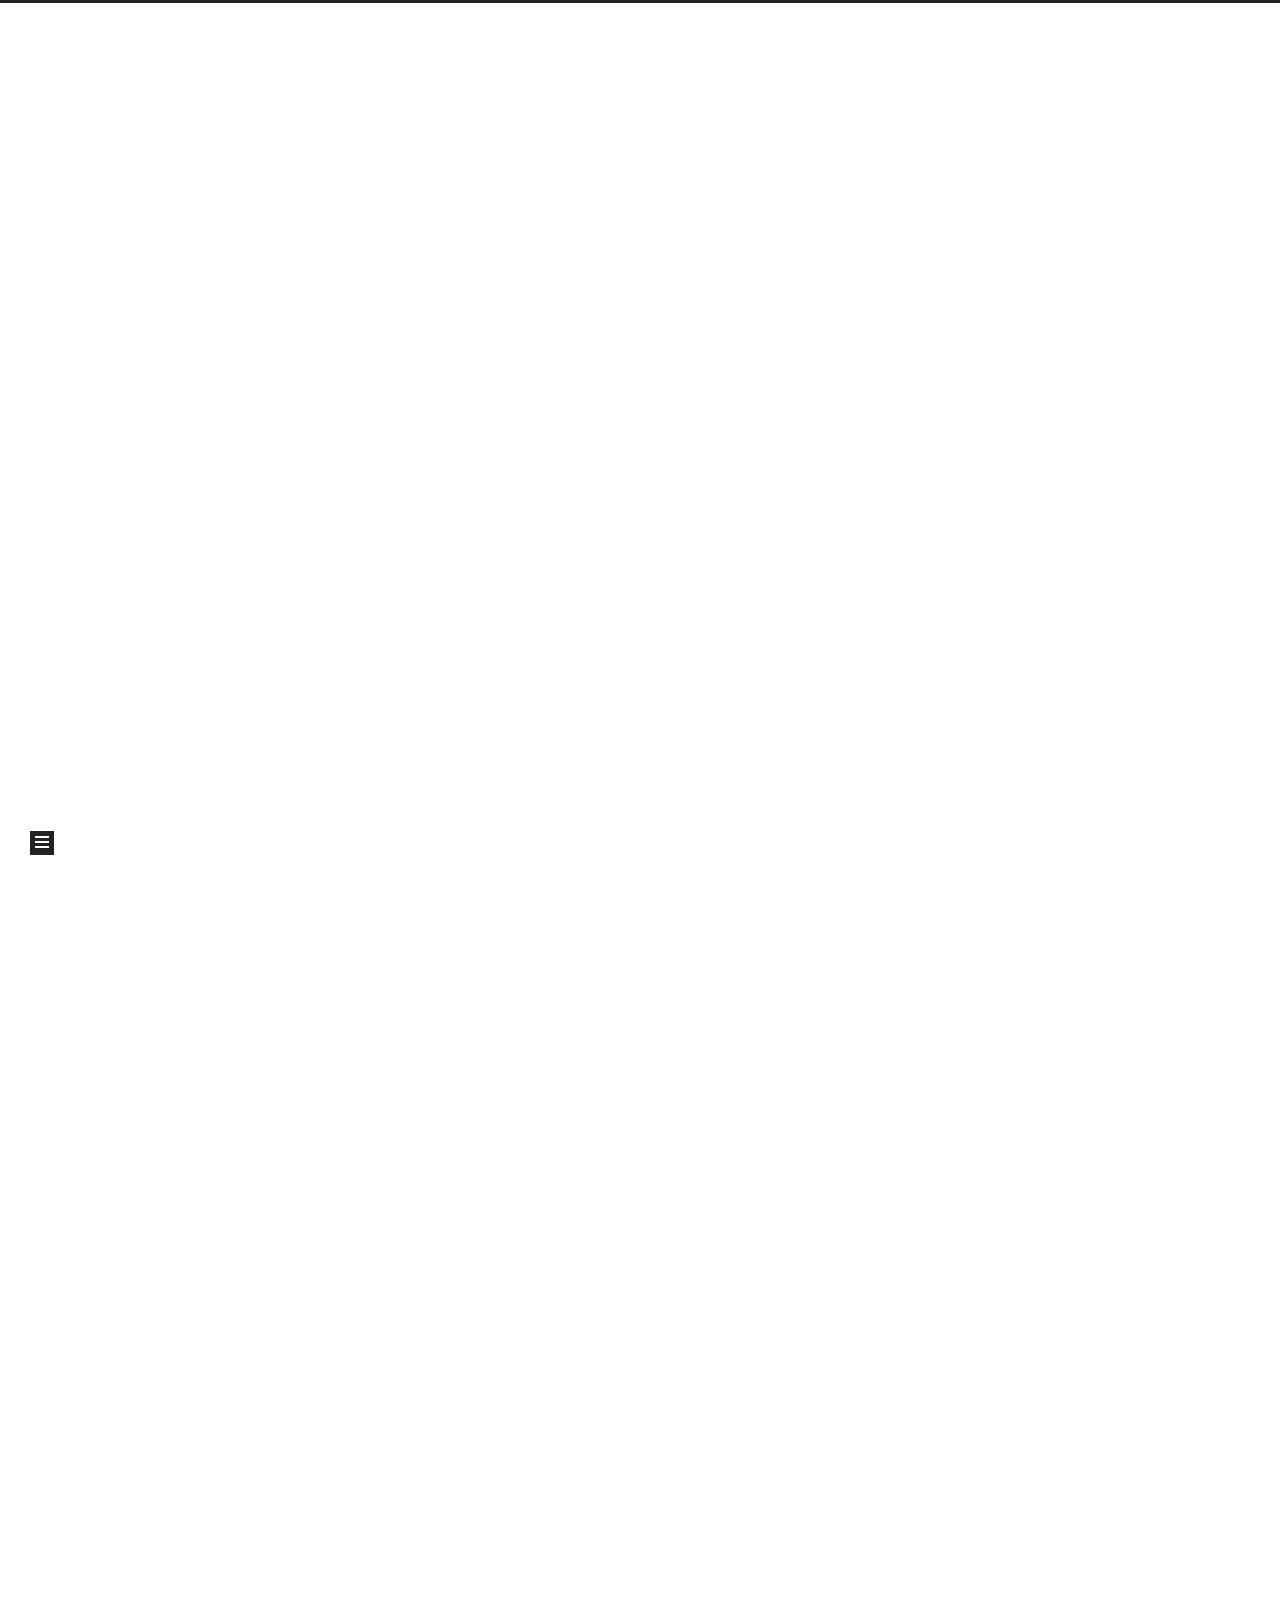
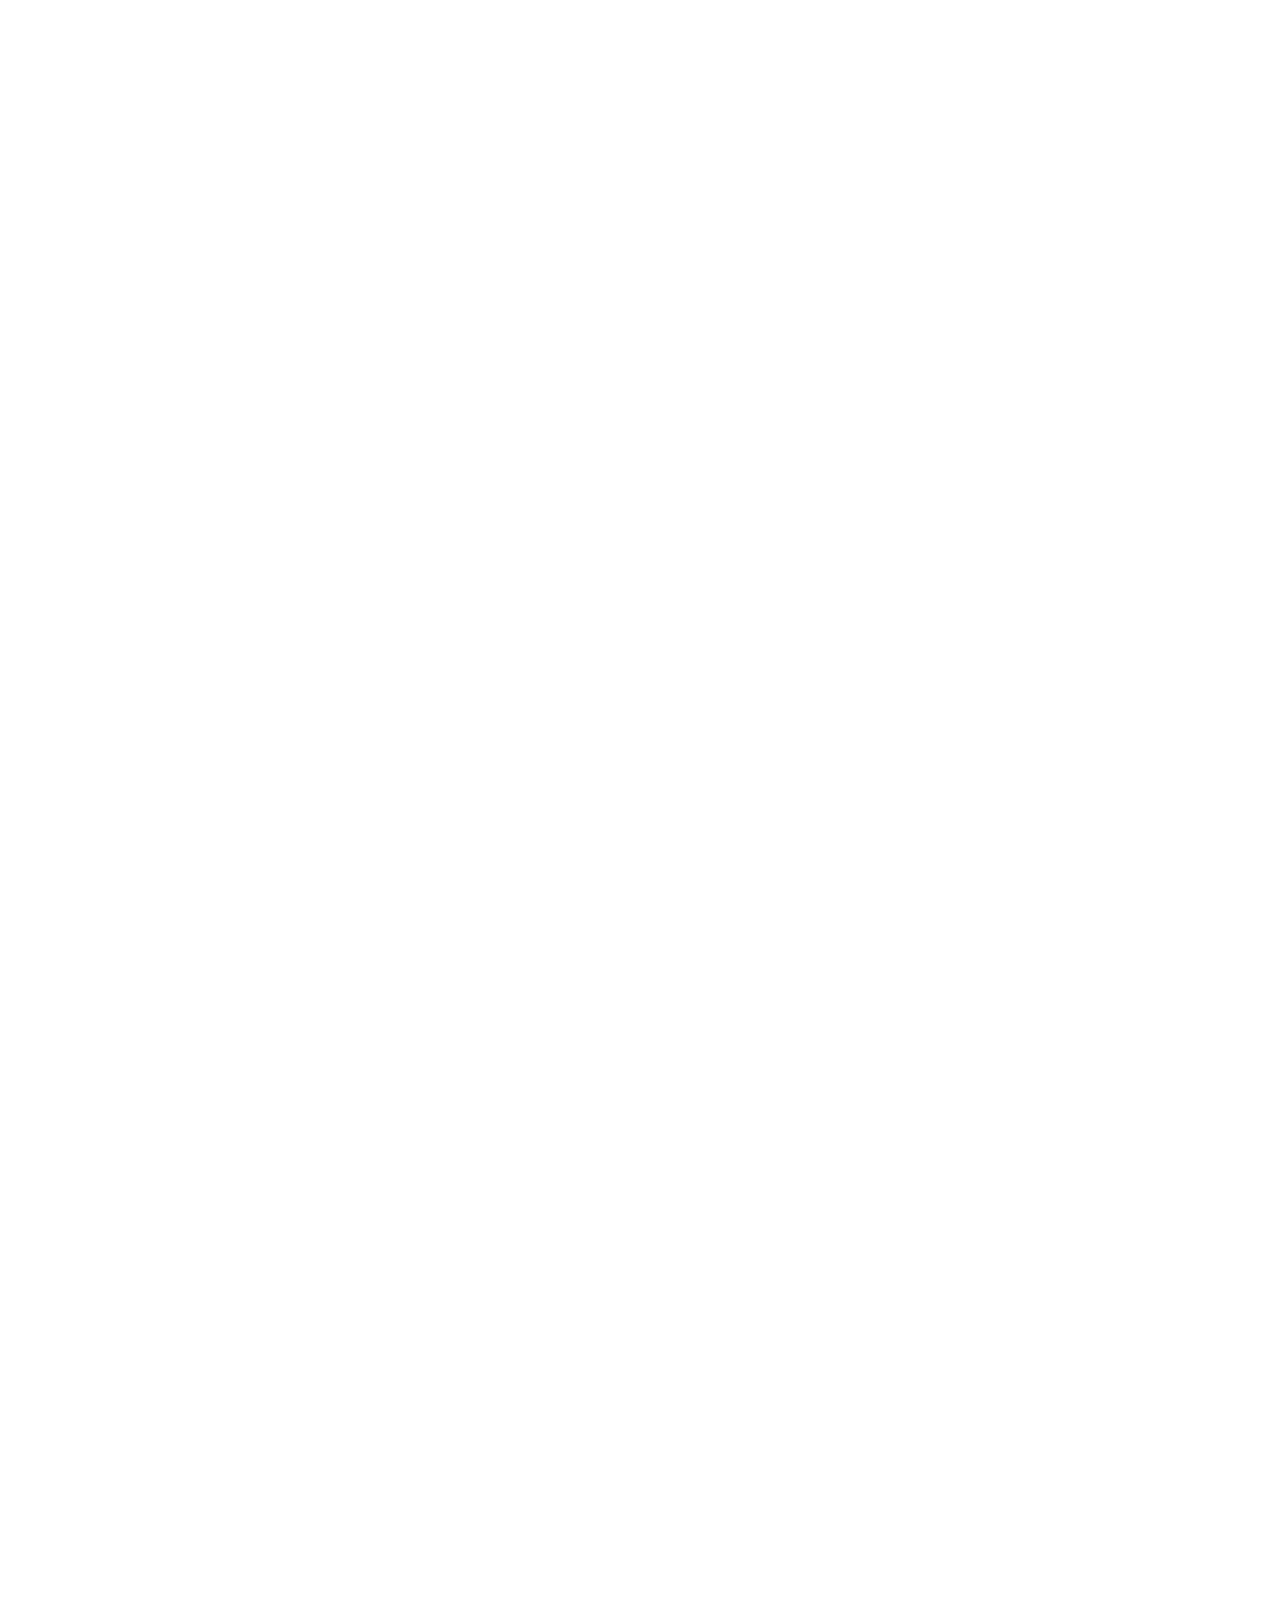
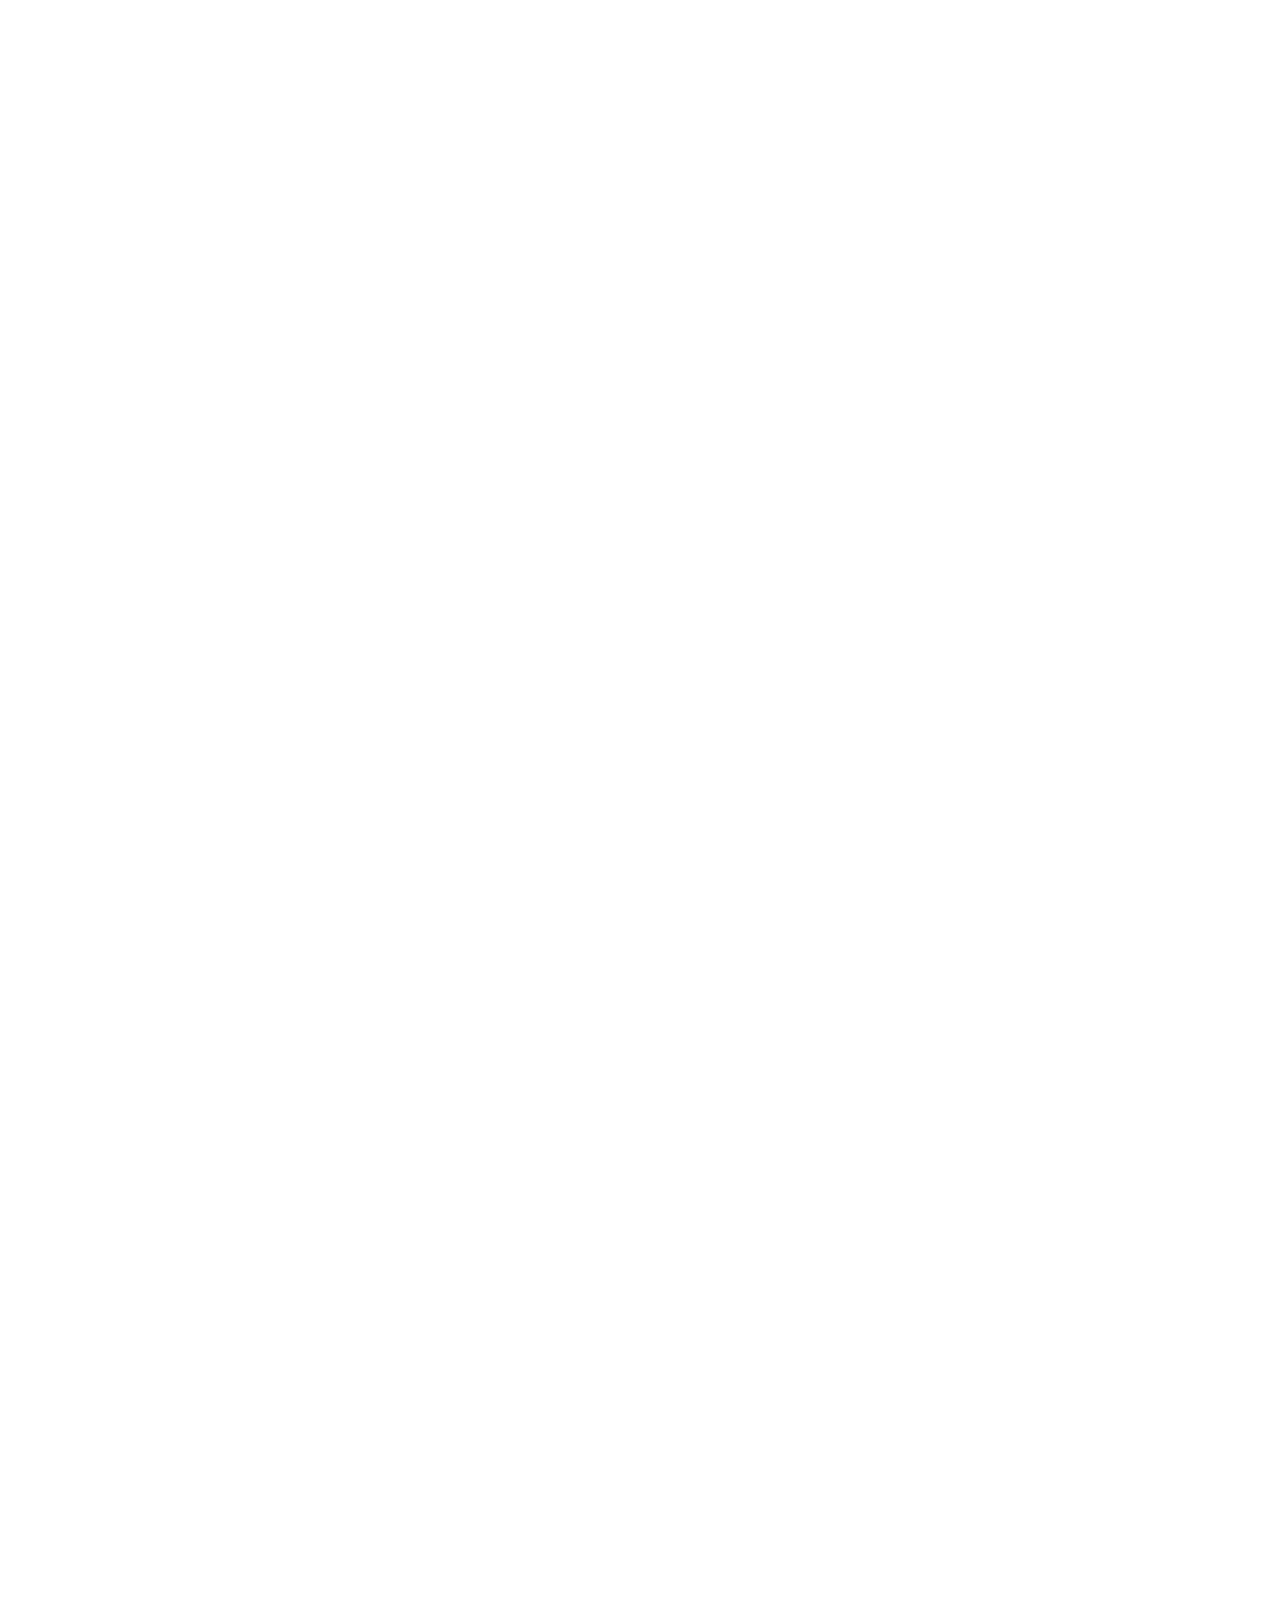
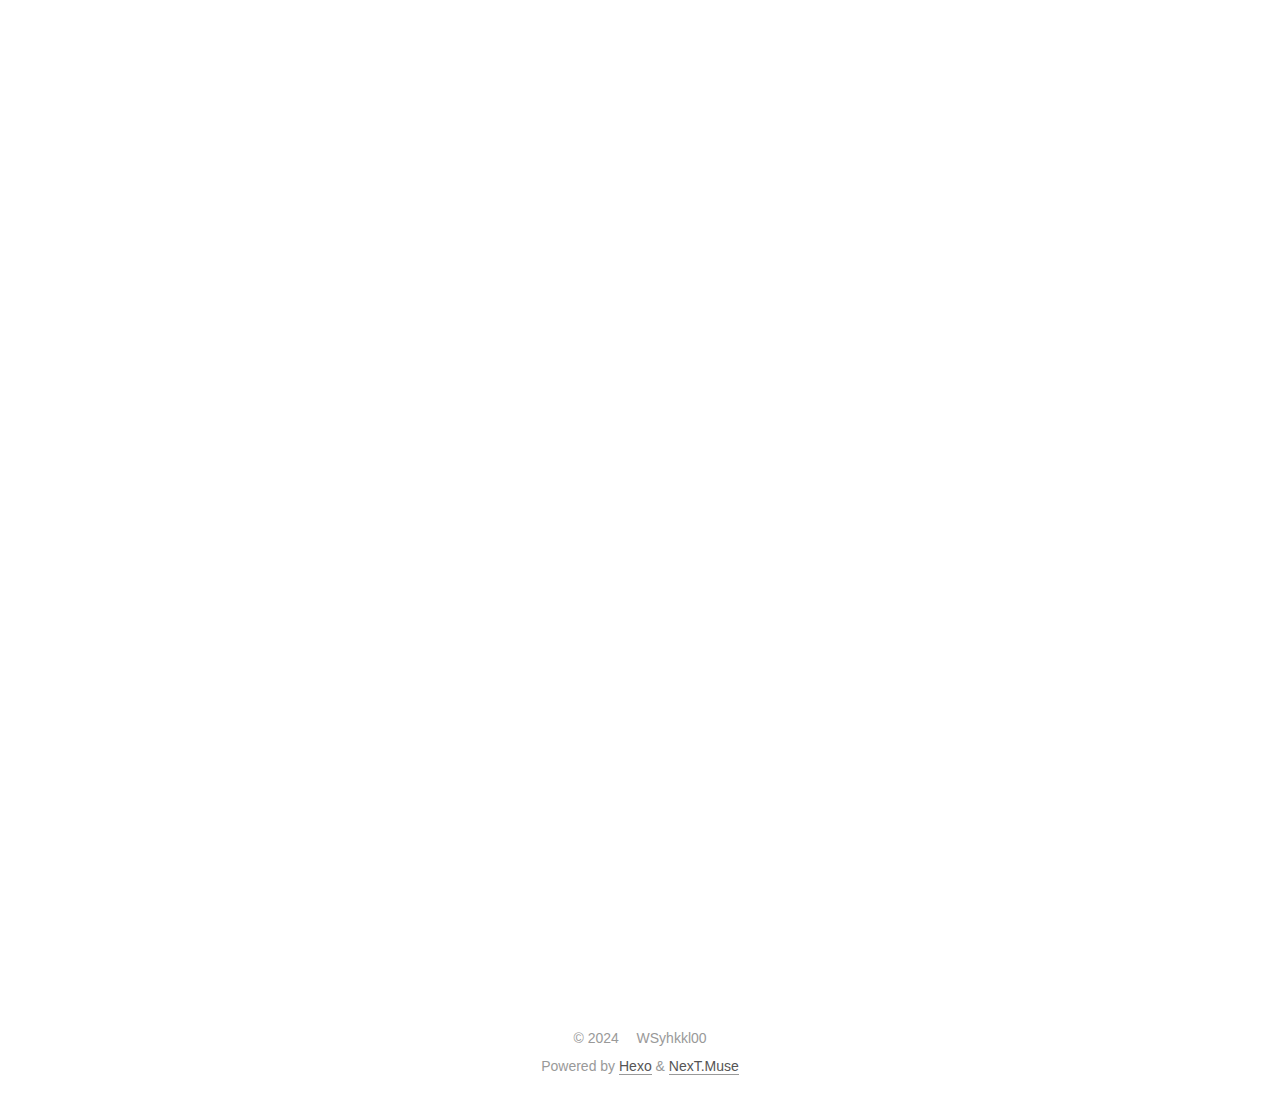
==== commit ac694bcc: "Site updated: 2024-11-17 13:52:10" ====
--- a/index.html
+++ b/index.html
@@ -159,7 +159,7 @@
       <header class="post-header">
         <h2 class="post-title" itemprop="name headline">
           
-            <a href="/2024/11/17/hello-world/" class="post-title-link" itemprop="url">Hello World</a>
+            <a href="/2024/11/17/hello-world/" class="post-title-link" itemprop="url">Untitled</a>
         </h2>
 
         <div class="post-meta">
@@ -170,7 +170,7 @@
               <span class="post-meta-item-text">Posted on</span>
               
 
-              <time title="Created: 2024-11-17 00:50:48 / Modified: 01:44:24" itemprop="dateCreated datePublished" datetime="2024-11-17T00:50:48+08:00">2024-11-17</time>
+              <time title="Created: 2024-11-17 00:50:48 / Modified: 13:51:36" itemprop="dateCreated datePublished" datetime="2024-11-17T00:50:48+08:00">2024-11-17</time>
             </span>
 
           
@@ -184,19 +184,68 @@
     <div class="post-body" itemprop="articleBody">
 
       
-          <p>Welcome to <a target="_blank" rel="noopener" href="https://hexo.io/">Hexo</a>! This is your very first post. Check <a target="_blank" rel="noopener" href="https://hexo.io/docs/">documentation</a> for more info. If you get any problems when using Hexo, you can find the answer in <a target="_blank" rel="noopener" href="https://hexo.io/docs/troubleshooting.html">troubleshooting</a> or you can ask me on <a target="_blank" rel="noopener" href="https://github.com/hexojs/hexo/issues">GitHub</a>.</p>
-<h2 id="Quick-Start"><a href="#Quick-Start" class="headerlink" title="Quick Start"></a>Quick Start</h2><h3 id="Create-a-new-post"><a href="#Create-a-new-post" class="headerlink" title="Create a new post"></a>Create a new post</h3><figure class="highlight bash"><table><tr><td class="gutter"><pre><span class="line">1</span><br></pre></td><td class="code"><pre><span class="line">$ hexo new <span class="string">&quot;My New Post&quot;</span></span><br></pre></td></tr></table></figure>
-
-<p>More info: <a target="_blank" rel="noopener" href="https://hexo.io/docs/writing.html">Writing</a></p>
-<h3 id="Run-server"><a href="#Run-server" class="headerlink" title="Run server"></a>Run server</h3><figure class="highlight bash"><table><tr><td class="gutter"><pre><span class="line">1</span><br></pre></td><td class="code"><pre><span class="line">$ hexo server</span><br></pre></td></tr></table></figure>
-
-<p>More info: <a target="_blank" rel="noopener" href="https://hexo.io/docs/server.html">Server</a></p>
-<h3 id="Generate-static-files"><a href="#Generate-static-files" class="headerlink" title="Generate static files"></a>Generate static files</h3><figure class="highlight bash"><table><tr><td class="gutter"><pre><span class="line">1</span><br></pre></td><td class="code"><pre><span class="line">$ hexo generate</span><br></pre></td></tr></table></figure>
-
-<p>More info: <a target="_blank" rel="noopener" href="https://hexo.io/docs/generating.html">Generating</a></p>
-<h3 id="Deploy-to-remote-sites"><a href="#Deploy-to-remote-sites" class="headerlink" title="Deploy to remote sites"></a>Deploy to remote sites</h3><figure class="highlight bash"><table><tr><td class="gutter"><pre><span class="line">1</span><br></pre></td><td class="code"><pre><span class="line">$ hexo deploy</span><br></pre></td></tr></table></figure>
-
-<p>More info: <a target="_blank" rel="noopener" href="https://hexo.io/docs/one-command-deployment.html">Deployment</a></p>
+          <p>网络拓扑</p>
+<p>总线型、环形、P2P、星系、树形拓扑</p>
+<p>CAN的历史</p>
+<p>CAN 最初出现在80年代末的<strong>汽车工业</strong>中，由德国 Bosch 公司最先提出。当时，由于消费者对于汽车功能的要求越来越多，而这些功能的实现大多是基于电子操作的，这就使得电子装置之间的通讯越来越复杂，同时意味着需要更多的连接信号线。提出 CAN 总线的最初动机就是为了解决现代汽车中庞大的电子控制装置之间的通讯，<strong>减少不断增加的信号线</strong>。于是，他们设计了一个<strong>单一的网络总线</strong>，所有的外围器件可以被挂接在该总线上。1993年，CAN 已成为国际标准 ISO11898(高速应用)和 ISO11519（低速应用）。</p>
+<h2 id="帧类型"><a href="#帧类型" class="headerlink" title="帧类型"></a>帧类型</h2><ol>
+<li>数据帧：（广播式）发送设备主动发送数据</li>
+<li>遥控帧：（请求式）接收设备主动请求数据</li>
+<li>错误帧：某个设备检测出错误时向其他设备通知错误</li>
+<li>过载帧：接收设备通知其尚未做好接收准备</li>
+<li>帧间隔：用于将数据帧、遥控帧和前面的帧分开来</li>
+</ol>
+<h2 id="数据帧"><a href="#数据帧" class="headerlink" title="数据帧"></a>数据帧</h2><h3 id="标准格式"><a href="#标准格式" class="headerlink" title="标准格式"></a>标准格式</h3><p>空闲状态：隐性（被2*220欧电阻拉至同一电平）</p>
+<h4 id="帧起始"><a href="#帧起始" class="headerlink" title="帧起始"></a>帧起始</h4><p>SOF（START OF FRAME）：1位、必须是<strong>显性电平0</strong>，张开总线，目的是<strong>打破宁静</strong>(类似于串口的起始位、提醒接收方我开始发消息了）</p>
+<h4 id="仲裁段"><a href="#仲裁段" class="headerlink" title="仲裁段"></a>仲裁段</h4><p>ID：11位，作用是</p>
+<p>1.表现报文ID的功能  </p>
+<p>2.区分优先级，ID小的报文优先发送，ID大的报文等待下一次空闲再发送</p>
+<p>RTR（Remote Transmission Request）远程发送请求。1位，用于区分是数据帧（显性0）还是遥控帧（隐形1） 相同id的数据帧和遥控帧，数据帧的优先级大于遥控帧</p>
+<blockquote>
+<p>IIC也有多主机模式，同时IIC仲裁段是7位从机地址+1位读写位。CAN取消了从机地址的概念，换成所谓报文ID概念，如果说IIC是对从机地址进行分配，CAN就是对报文ID进行分配</p>
+</blockquote>
+<h4 id="控制段"><a href="#控制段" class="headerlink" title="控制段"></a>控制段</h4><h5 id="IDE"><a href="#IDE" class="headerlink" title="IDE"></a><strong>IDE</strong></h5><p>Identifier Extension 标志符扩展位，用于<strong>区分标准格式还是拓展格式</strong>，这一位告诉从机，你是要用标准格式来解析后面的数据还是要用拓展格式来解析后面的数据，其中标准格式为显性0，拓展格式为隐性1</p>
+<h5 id="r0"><a href="#r0" class="headerlink" title="r0"></a>r0</h5><p>Reserve,(标准格式) 保留位，目前没有用，显性0（为什么是0，因为仲裁时0的优先级更高），为了以后升级用（以后说不定要发明出超级拓展格式，这个时候，保留位就能区分是拓展格式还是超级拓展格式了）</p>
+<h5 id="DLC"><a href="#DLC" class="headerlink" title="DLC"></a>DLC</h5><p>（Data Length Code）:4位，跟游戏的的DLC（Downloadable Content 可下载内容）做区分：表示数据域的长度 </p>
+<p>0001:一个字节</p>
+<p>1000：八个字节</p>
+<h4 id="数据段"><a href="#数据段" class="headerlink" title="数据段"></a>数据段</h4><p>长度由DLC决定，一般是八个字节</p>
+<h4 id="CRC段"><a href="#CRC段" class="headerlink" title="CRC段"></a>CRC段</h4><p>15位，用来校验从SOF到DATA的这么长一串</p>
+<h5 id="CRC界定符"><a href="#CRC界定符" class="headerlink" title="CRC界定符"></a>CRC界定符</h5><p>1位，隐性电平</p>
+<h4 id="ACK段"><a href="#ACK段" class="headerlink" title="ACK段"></a>ACK段</h4><p>ACK槽，发送方释放总线，总线回归隐性1，要是有接收方应答，就把总线收紧（相当于<strong>此时接收方有控制总线的权力</strong>），变成显性0，这时发送方就放心了：我的数据被收到了</p>
+<p>ACK界定段：为了给权力交接腾出时间，1位，隐性1</p>
+<h4 id="帧结束"><a href="#帧结束" class="headerlink" title="帧结束"></a>帧结束</h4><p>EOF（END OF FRAME），7个隐性1</p>
+<p>备注：</p>
+<p>整段数据帧波形：<strong>波形是由发送方和接收方共同完成的</strong>，实际上数据帧的一帧数据，并不是发完接收方才收的，而是我发一位，你收一位。</p>
+<p>为了<strong>兼容老版本</strong>，CAN2.0扩展帧设计的并不优雅（ID段被SRR位(SRR位无实际作用，但是要保持隐性1，目的是<strong>确保标准帧优先级始终大于拓展帧优先级</strong>)和IDE位拦腰截断）</p>
+<h2 id="遥控帧"><a href="#遥控帧" class="headerlink" title="遥控帧"></a>遥控帧</h2><p>CAN总线的数据，一般是发送方以一定发送周期自觉广播出来，但是如果<strong>广播太频繁，浪费总线资源</strong>。<strong>广播太慢，有些消息接收方又拿不到</strong>。这样我们规定发送方不再主动广播数据，而是接收方主动请求（遥控帧也是主动广播出来的，如果总线上有设备有这个id的数据，会响应）</p>
+<p>和数据帧的区别：</p>
+<ol>
+<li>无数据段</li>
+<li>RTR为隐性1（ 数据帧为0, RTR（Remote Transmission Request）远程发送请求。1位，用于区分是数据帧（显性0）还是遥控帧（隐形1） 相同id的数据帧和遥控帧，数据帧的优先级大于遥控帧）</li>
+</ol>
+<p>适用场景：</p>
+<p>适用于消息不频繁的场景。</p>
+<p>请求方发送遥控帧，遥控帧的ID表示要请求的数据，响应请求的一方，通过相同ID的数据帧来反馈数据</p>
+<h2 id="错误帧"><a href="#错误帧" class="headerlink" title="错误帧"></a>错误帧</h2><h2 id="过载帧"><a href="#过载帧" class="headerlink" title="过载帧"></a>过载帧</h2><h2 id="帧间隔"><a href="#帧间隔" class="headerlink" title="帧间隔"></a>帧间隔</h2><h2 id="位填充规则"><a href="#位填充规则" class="headerlink" title="位填充规则"></a>位填充规则</h2><p>数据帧内每五个一样电平，加入一个相反电平</p>
+<p>作用：</p>
+<ol>
+<li>防止波形无变化，导致接收方判断错误（比如我数据帧需要发送64个1，如果没有位填充规则导致的电平变化，也许会导致我接收方误判成65个1，这样直接会在CRC里报错，<em><strong>类似于高速公路、隧道为什么不设计成笔直的</strong></em>）</li>
+<li>将正常数据流与错误帧和过载帧区分</li>
+<li>防止被误认成总线空闲</li>
+</ol>
+<h2 id="采样规则"><a href="#采样规则" class="headerlink" title="采样规则"></a>采样规则</h2><p>接收方数据采样时可能会遇到的问题</p>
+<h2 id="位时序和采样点"><a href="#位时序和采样点" class="headerlink" title="位时序和采样点"></a>位时序和采样点</h2><p>除了SS是固定1Tq，其他都是自己设置的，最终的波特率实际上是配出来的</p>
+<h2 id="总线是如何进行资源分配（帧仲裁）"><a href="#总线是如何进行资源分配（帧仲裁）" class="headerlink" title="总线是如何进行资源分配（帧仲裁）"></a>总线是如何进行资源分配（帧仲裁）</h2><p>仲裁两原则：<strong>先到先得、非破坏性仲裁</strong></p>
+<p><strong>先到先得</strong>：A设备数据帧报文已经发出，B、C、D设备无法发送，直到总线空闲（连续11个隐性电平 一般是ACK界定符+7为EOF+3位帧间隔）</p>
+<p><strong>非破坏性原则</strong>：总线空闲后，刚才说到的BCD三个设备会蜂拥而上，这是BCD会同时发送各自的帧（数据帧、遥控帧），这时我们应该如何决定总线最终呈现的帧的电平？</p>
+<p>先说<strong>非破坏性原则</strong>的结论：</p>
+<p><strong>报文ID小&gt;报文ID大</strong></p>
+<p><strong>标准格式&gt;拓展模式</strong></p>
+<p><strong>数据帧&gt;遥控帧</strong></p>
+<p><strong>ID不同时：ID越小优先级越高</strong></p>
+<p><strong>ID相同时：优先级排名：标准数据帧&gt;标准遥控帧&gt;拓展数据帧&gt;拓展遥控帧</strong></p>
+<p>为什么？<strong>回读机制</strong>（线与特性）感受到竞争者的报文退出竞争、ACK也利用了回读机制</p>
 
       
     </div>
--- a/css/main.css
+++ b/css/main.css
@@ -1168,7 +1168,7 @@
 }
 .links-of-author a::before,
 .links-of-author span.exturl::before {
-  background: #feff7d;
+  background: #b86afe;
   border-radius: 50%;
   content: ' ';
   display: inline-block;
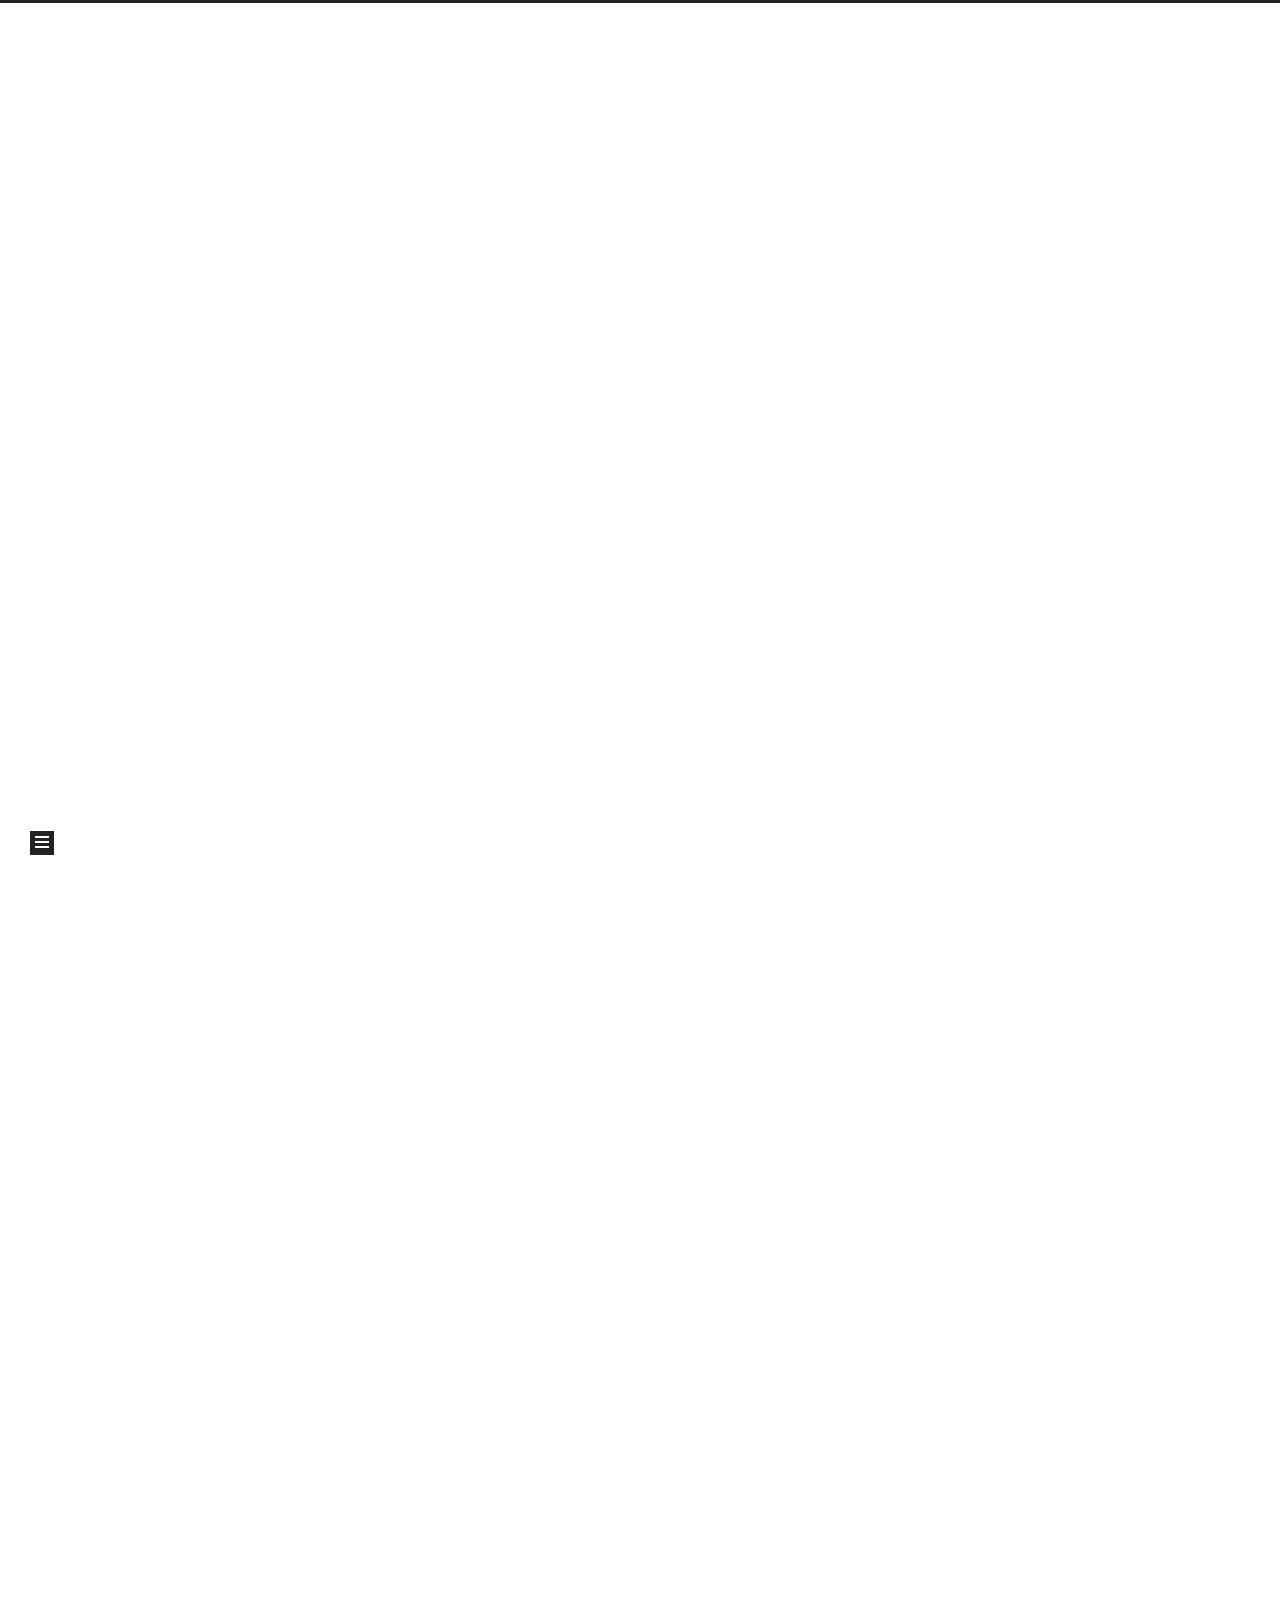
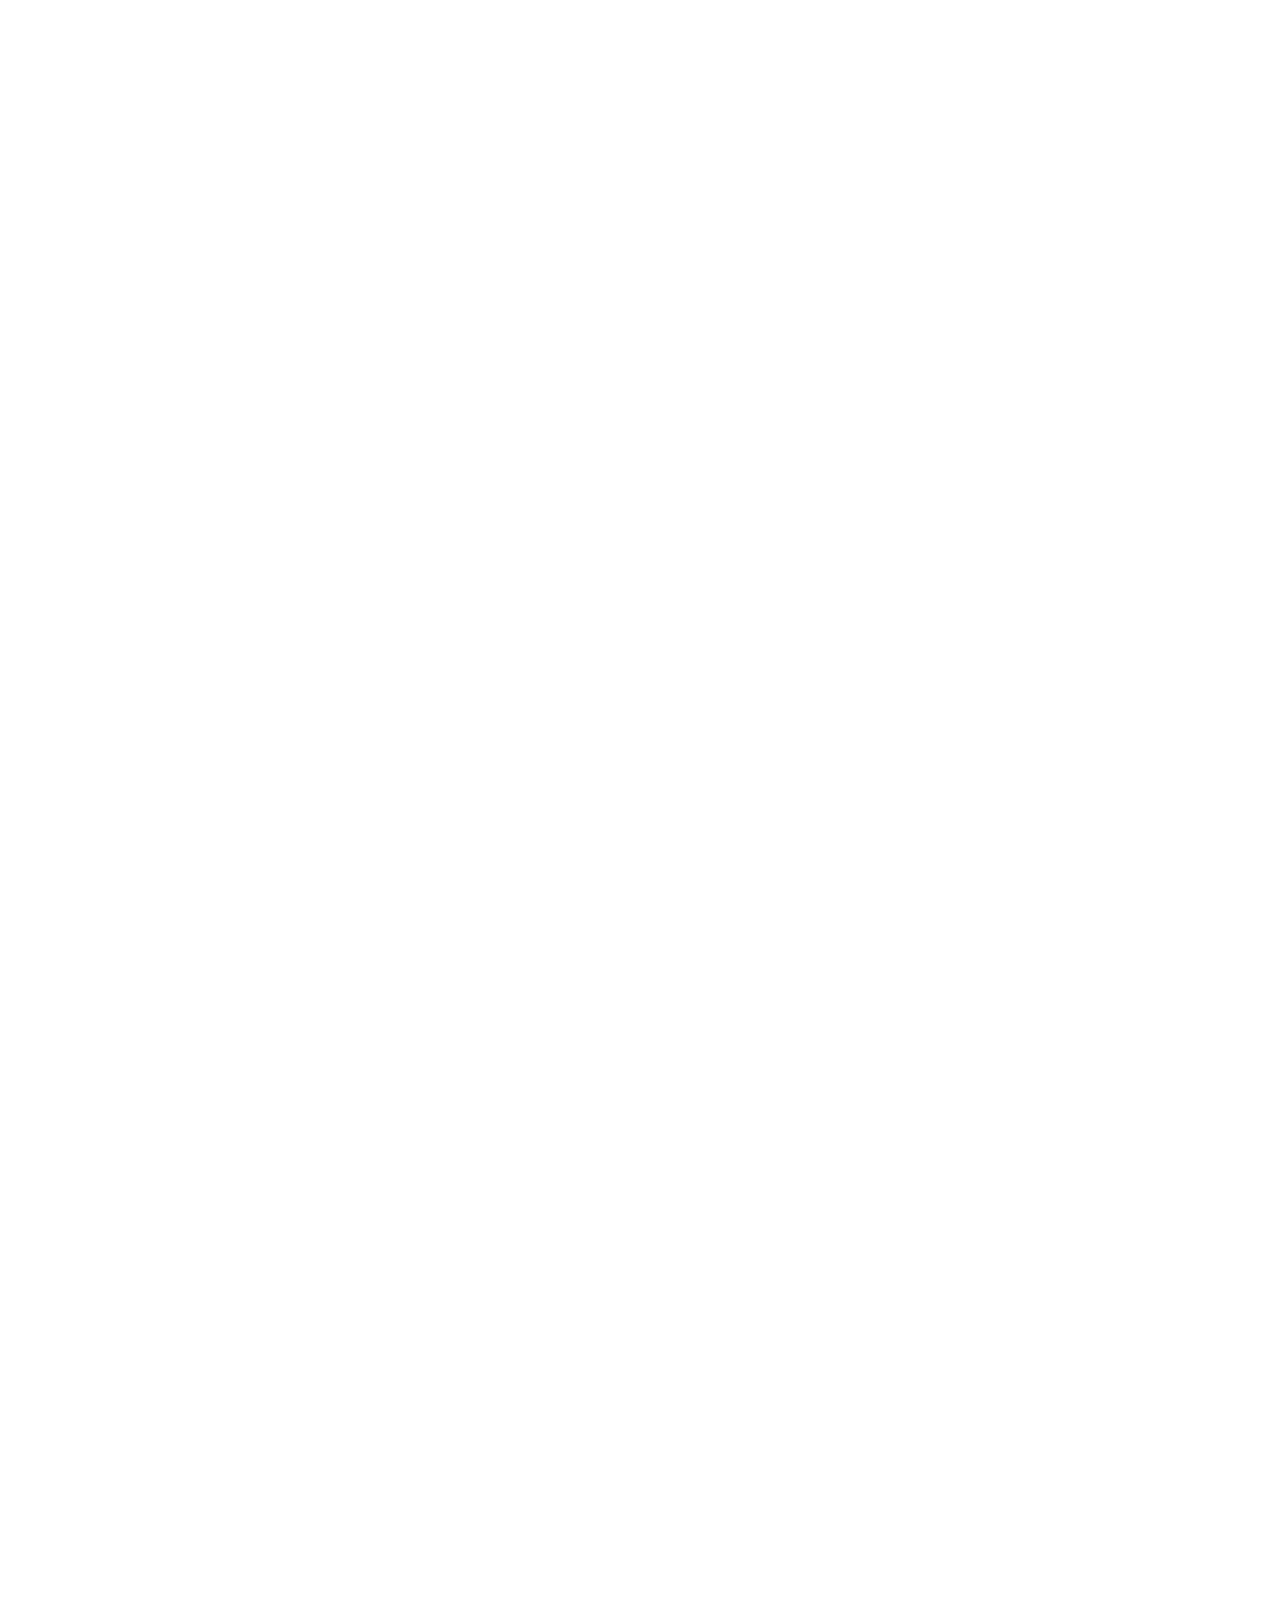
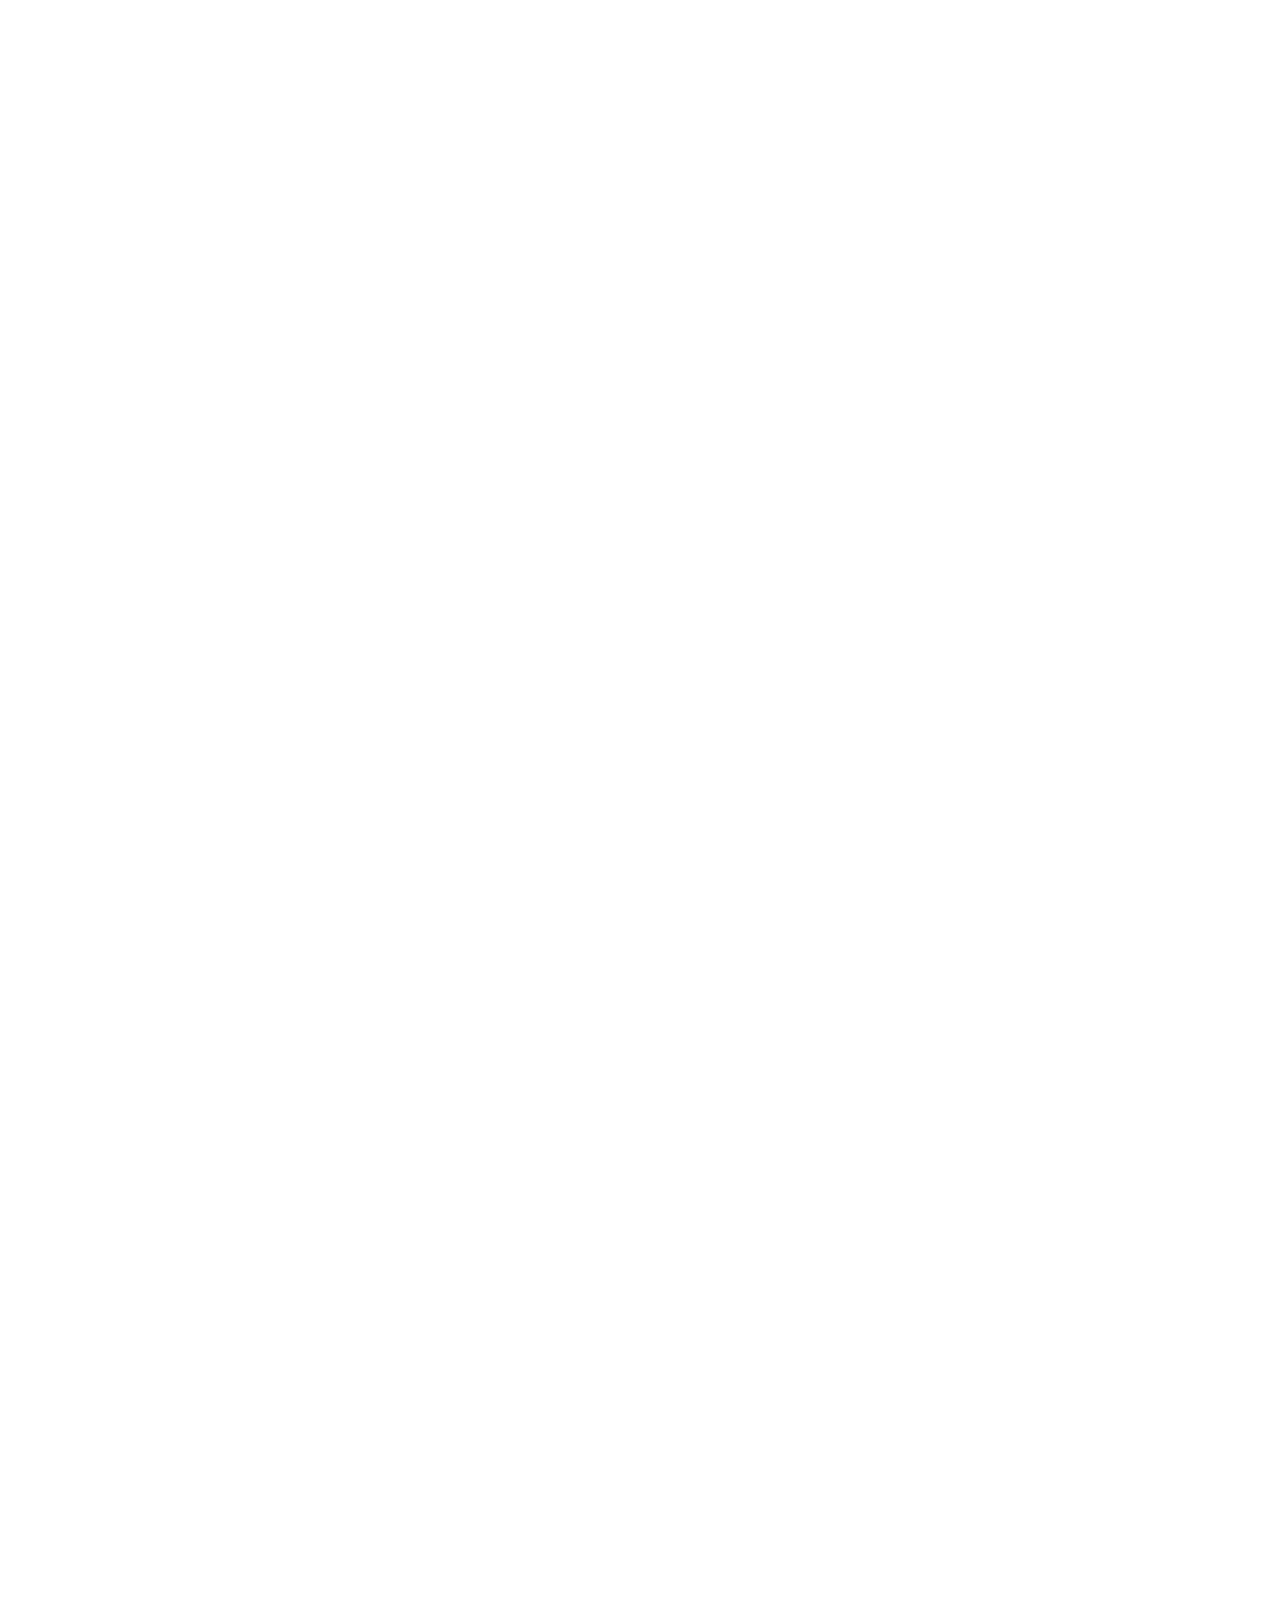
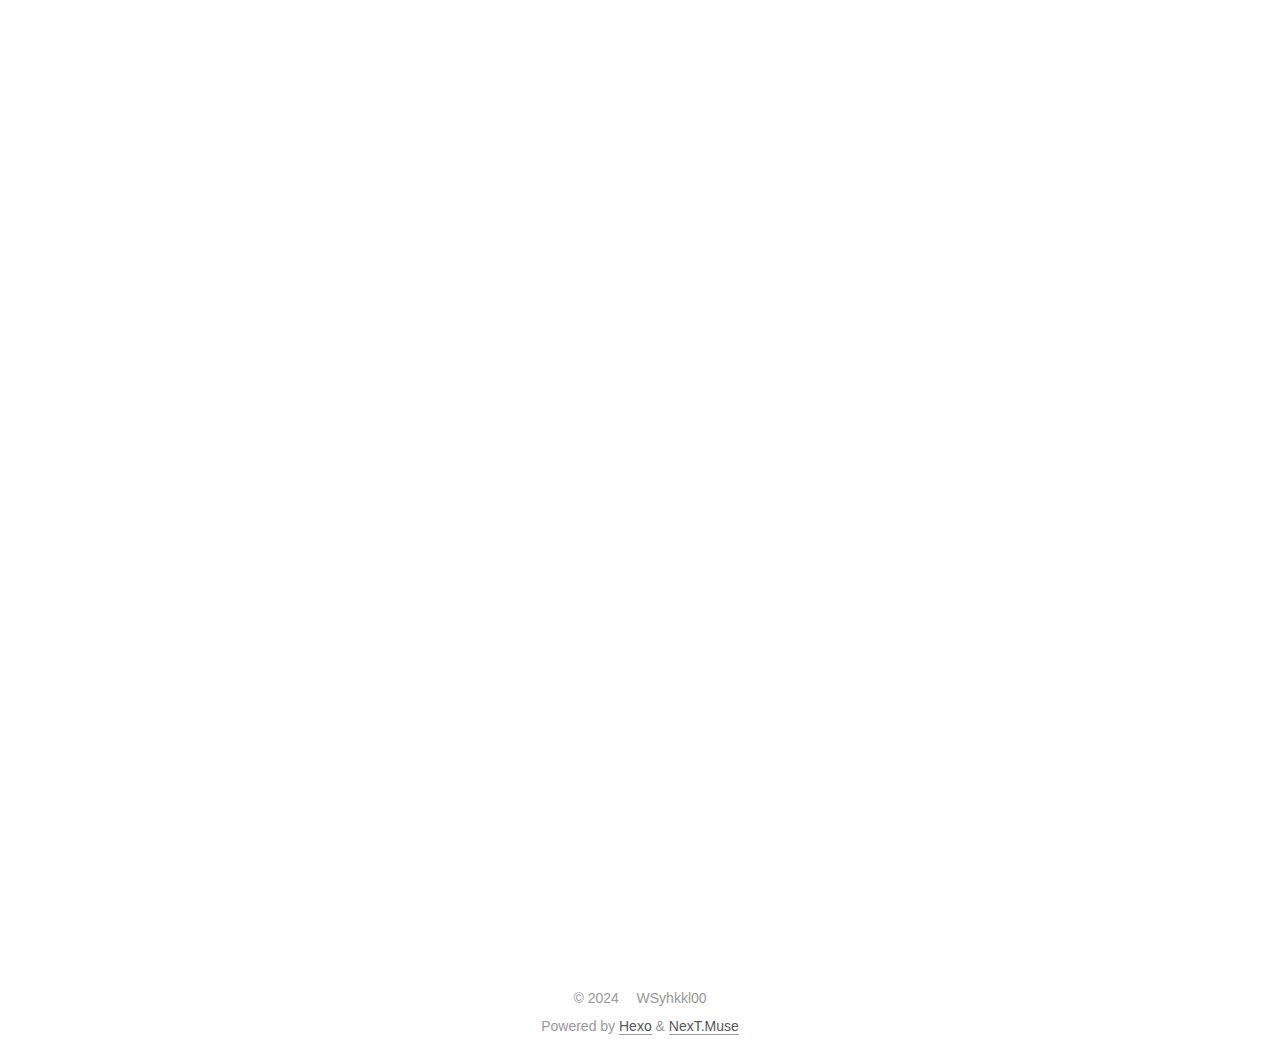
==== commit 4ae8b6c9: "Site updated: 2024-11-17 18:59:48" ====
--- a/index.html
+++ b/index.html
@@ -145,7 +145,7 @@
   
   
   <article itemscope itemtype="http://schema.org/Article" class="post-block" lang="en">
-    <link itemprop="mainEntityOfPage" href="https://wsyhkkl00.github.io/2024/11/17/hello-world/">
+    <link itemprop="mainEntityOfPage" href="https://wsyhkkl00.github.io/2024/11/17/This-is-a-test-document/">
 
     <span hidden itemprop="author" itemscope itemtype="http://schema.org/Person">
       <meta itemprop="image" content="/images/avatar.gif">
@@ -159,7 +159,7 @@
       <header class="post-header">
         <h2 class="post-title" itemprop="name headline">
           
-            <a href="/2024/11/17/hello-world/" class="post-title-link" itemprop="url">Untitled</a>
+            <a href="/2024/11/17/This-is-a-test-document/" class="post-title-link" itemprop="url">Jehn's Blog</a>
         </h2>
 
         <div class="post-meta">
@@ -170,7 +170,65 @@
               <span class="post-meta-item-text">Posted on</span>
               
 
-              <time title="Created: 2024-11-17 00:50:48 / Modified: 13:51:36" itemprop="dateCreated datePublished" datetime="2024-11-17T00:50:48+08:00">2024-11-17</time>
+              <time title="Created: 2024-11-17 00:00:00 / Modified: 18:59:41" itemprop="dateCreated datePublished" datetime="2024-11-17T00:00:00+08:00">2024-11-17</time>
+            </span>
+
+          
+
+        </div>
+      </header>
+
+    
+    
+    
+    <div class="post-body" itemprop="articleBody">
+
+      
+          
+      
+    </div>
+
+    
+    
+    
+      <footer class="post-footer">
+        <div class="post-eof"></div>
+      </footer>
+  </article>
+  
+  
+  
+
+      
+  
+  
+  <article itemscope itemtype="http://schema.org/Article" class="post-block" lang="en">
+    <link itemprop="mainEntityOfPage" href="https://wsyhkkl00.github.io/2024/11/17/hello-world/">
+
+    <span hidden itemprop="author" itemscope itemtype="http://schema.org/Person">
+      <meta itemprop="image" content="/images/avatar.gif">
+      <meta itemprop="name" content="WSyhkkl00">
+      <meta itemprop="description" content="">
+    </span>
+
+    <span hidden itemprop="publisher" itemscope itemtype="http://schema.org/Organization">
+      <meta itemprop="name" content="Hexo">
+    </span>
+      <header class="post-header">
+        <h2 class="post-title" itemprop="name headline">
+          
+            <a href="/2024/11/17/hello-world/" class="post-title-link" itemprop="url">CAN通信基础教程</a>
+        </h2>
+
+        <div class="post-meta">
+            <span class="post-meta-item">
+              <span class="post-meta-item-icon">
+                <i class="far fa-calendar"></i>
+              </span>
+              <span class="post-meta-item-text">Posted on</span>
+              
+
+              <time title="Created: 2024-11-17 00:00:00 / Modified: 18:59:23" itemprop="dateCreated datePublished" datetime="2024-11-17T00:00:00+08:00">2024-11-17</time>
             </span>
 
           
@@ -245,66 +303,8 @@
 <p><strong>数据帧&gt;遥控帧</strong></p>
 <p><strong>ID不同时：ID越小优先级越高</strong></p>
 <p><strong>ID相同时：优先级排名：标准数据帧&gt;标准遥控帧&gt;拓展数据帧&gt;拓展遥控帧</strong></p>
-<p>为什么？<strong>回读机制</strong>（线与特性）感受到竞争者的报文退出竞争、ACK也利用了回读机制</p>
-
-      
-    </div>
-
-    
-    
-    
-      <footer class="post-footer">
-        <div class="post-eof"></div>
-      </footer>
-  </article>
-  
-  
-  
-
-      
-  
-  
-  <article itemscope itemtype="http://schema.org/Article" class="post-block" lang="en">
-    <link itemprop="mainEntityOfPage" href="https://wsyhkkl00.github.io/2024/11/17/This-is-a-test-document/">
-
-    <span hidden itemprop="author" itemscope itemtype="http://schema.org/Person">
-      <meta itemprop="image" content="/images/avatar.gif">
-      <meta itemprop="name" content="WSyhkkl00">
-      <meta itemprop="description" content="">
-    </span>
-
-    <span hidden itemprop="publisher" itemscope itemtype="http://schema.org/Organization">
-      <meta itemprop="name" content="Hexo">
-    </span>
-      <header class="post-header">
-        <h2 class="post-title" itemprop="name headline">
-          
-            <a href="/2024/11/17/This-is-a-test-document/" class="post-title-link" itemprop="url">������SYH�Ĳ���</a>
-        </h2>
-
-        <div class="post-meta">
-            <span class="post-meta-item">
-              <span class="post-meta-item-icon">
-                <i class="far fa-calendar"></i>
-              </span>
-              <span class="post-meta-item-text">Posted on</span>
-              
-
-              <time title="Created: 2024-11-17 00:00:00 / Modified: 13:46:57" itemprop="dateCreated datePublished" datetime="2024-11-17T00:00:00+08:00">2024-11-17</time>
-            </span>
-
-          
-
-        </div>
-      </header>
-
-    
-    
-    
-    <div class="post-body" itemprop="articleBody">
-
-      
-          
+<p>为什么？<strong>回读机制</strong>（线与特性）感受到竞争者的报文退出竞争、ACK也利用了回读机制.</p>
+
       
     </div>
 
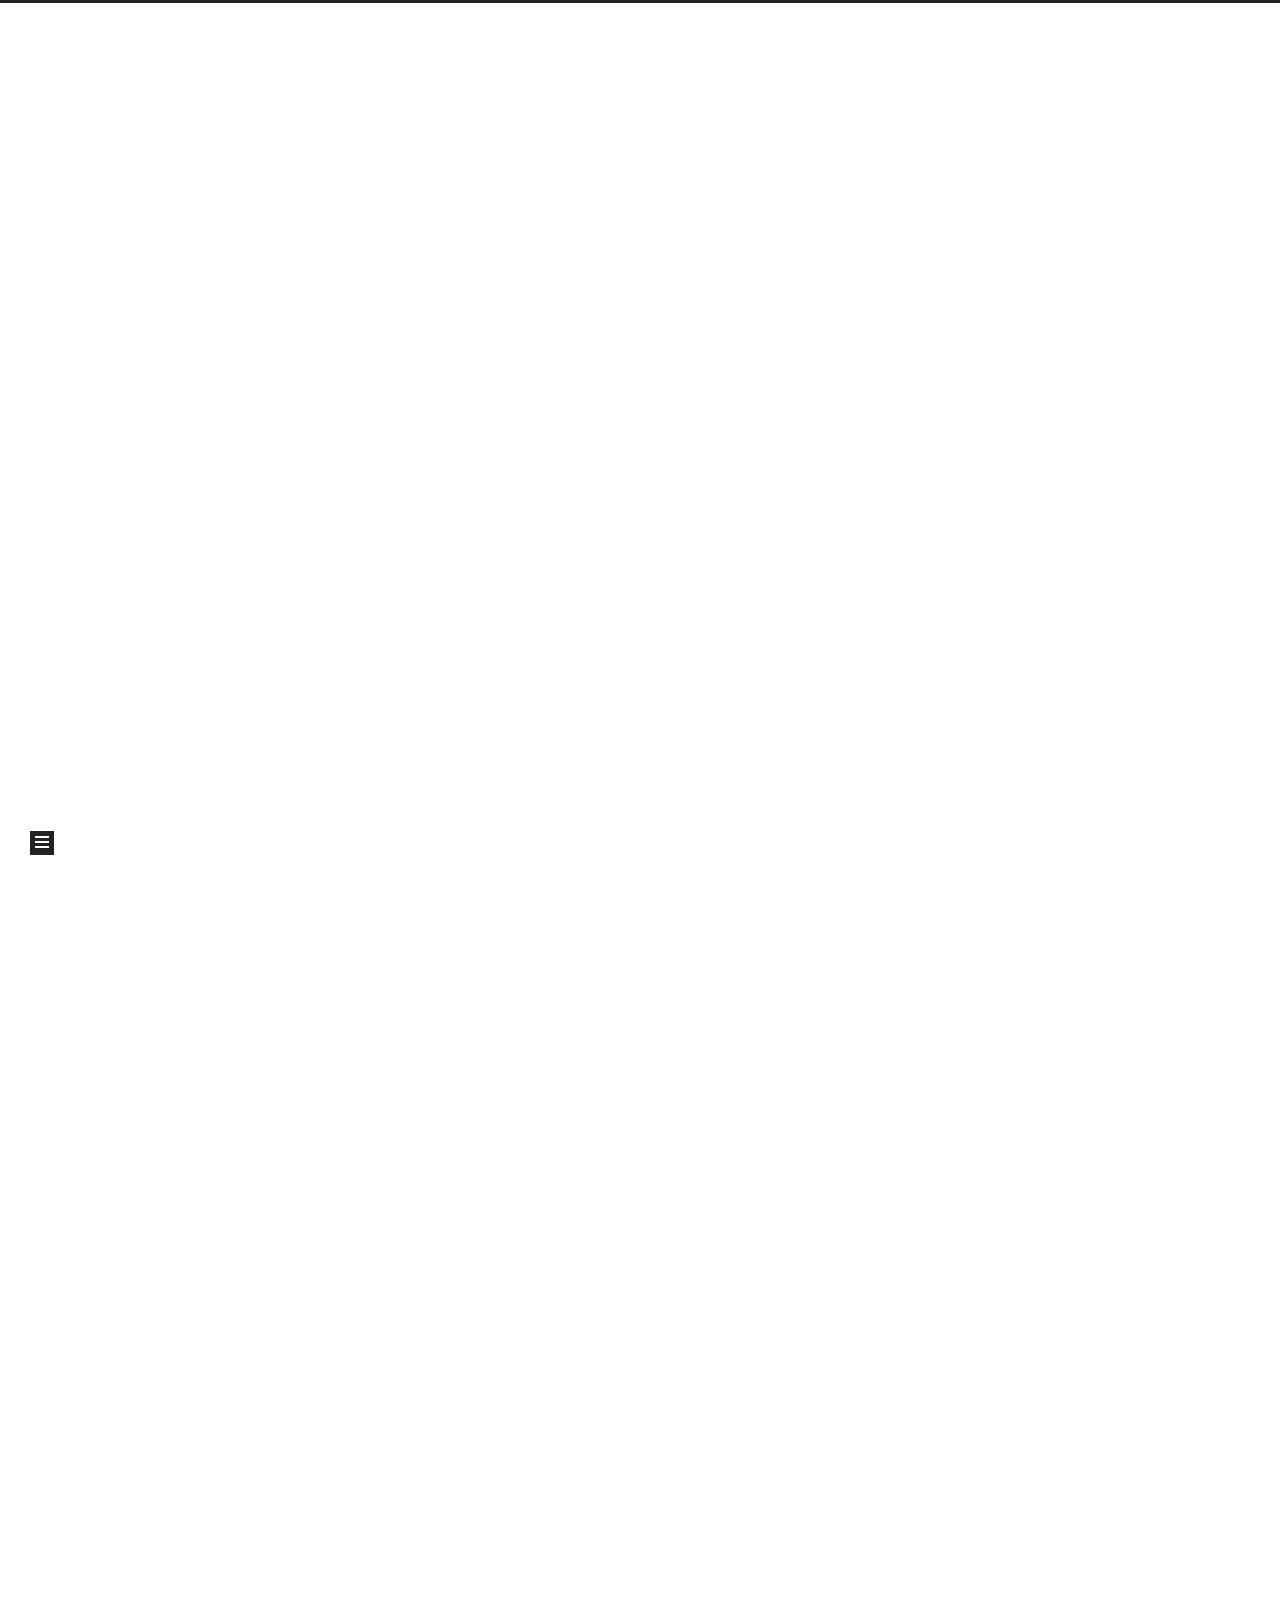
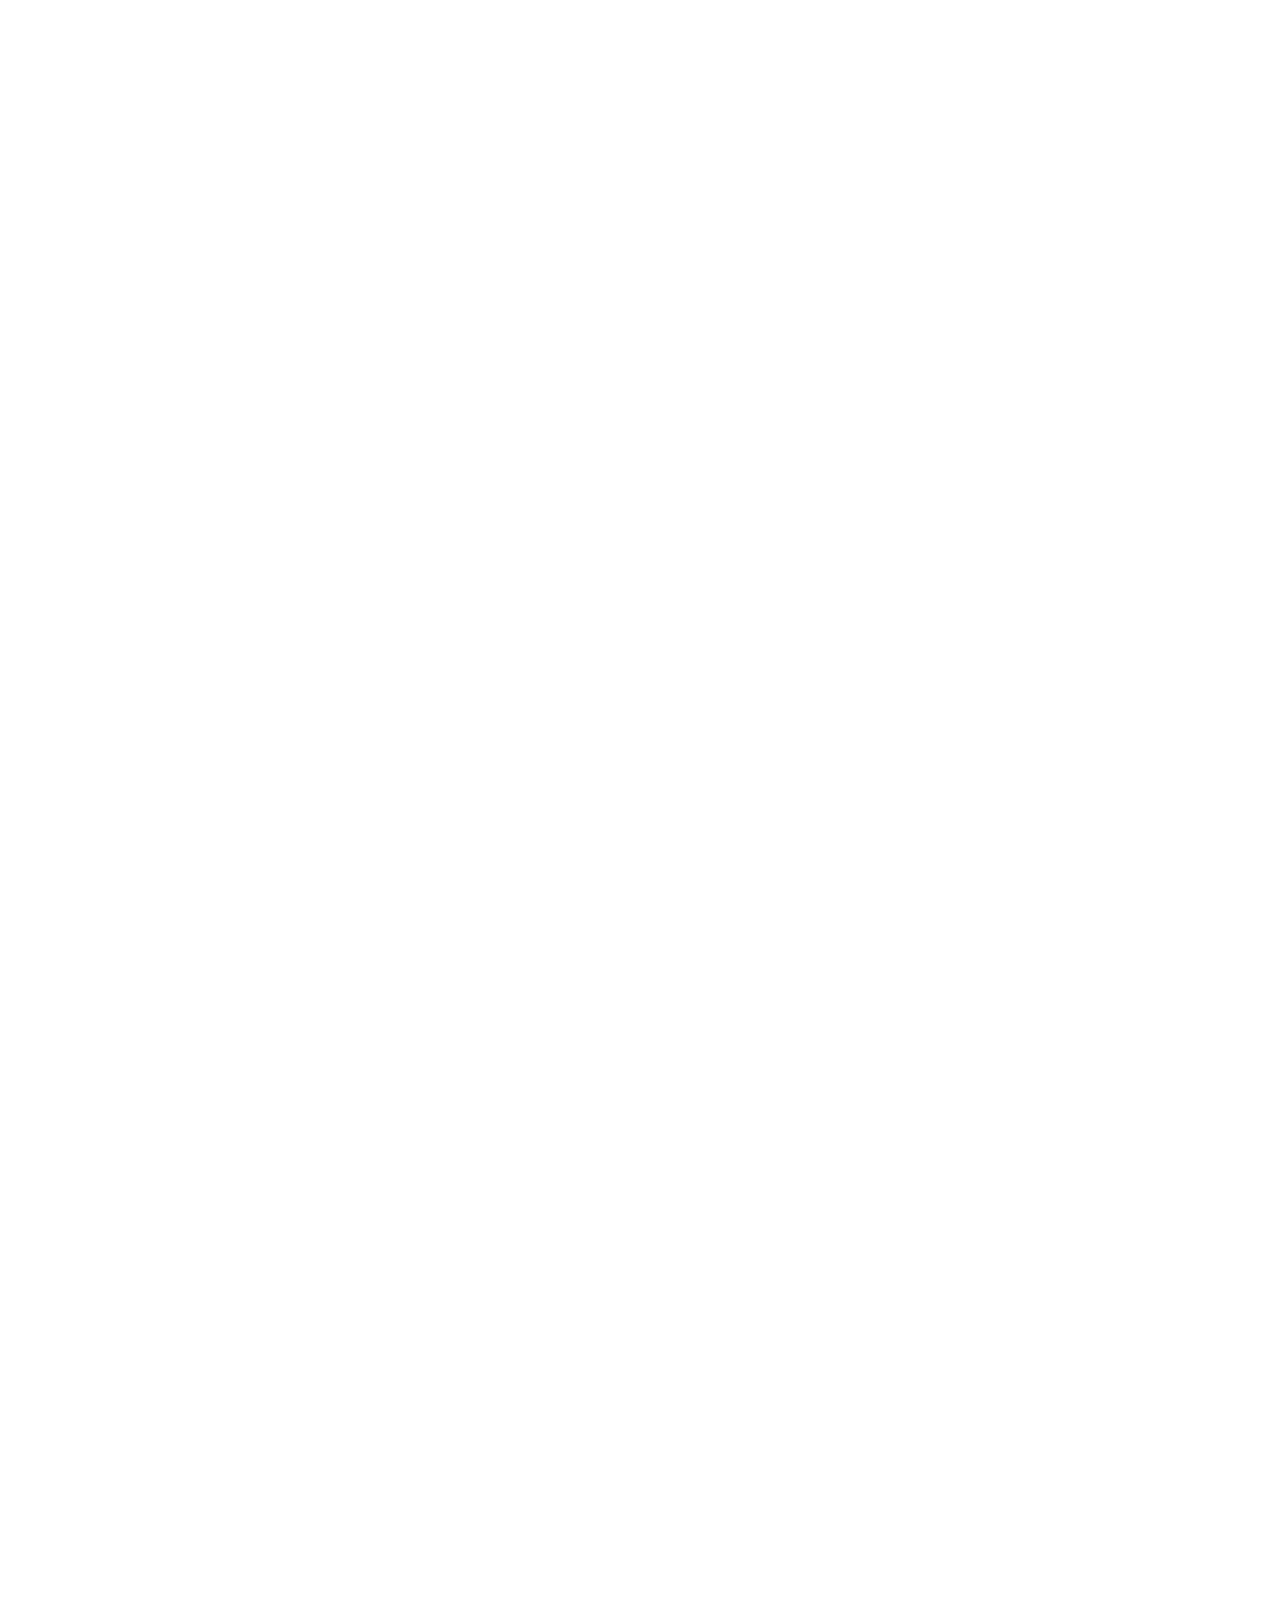
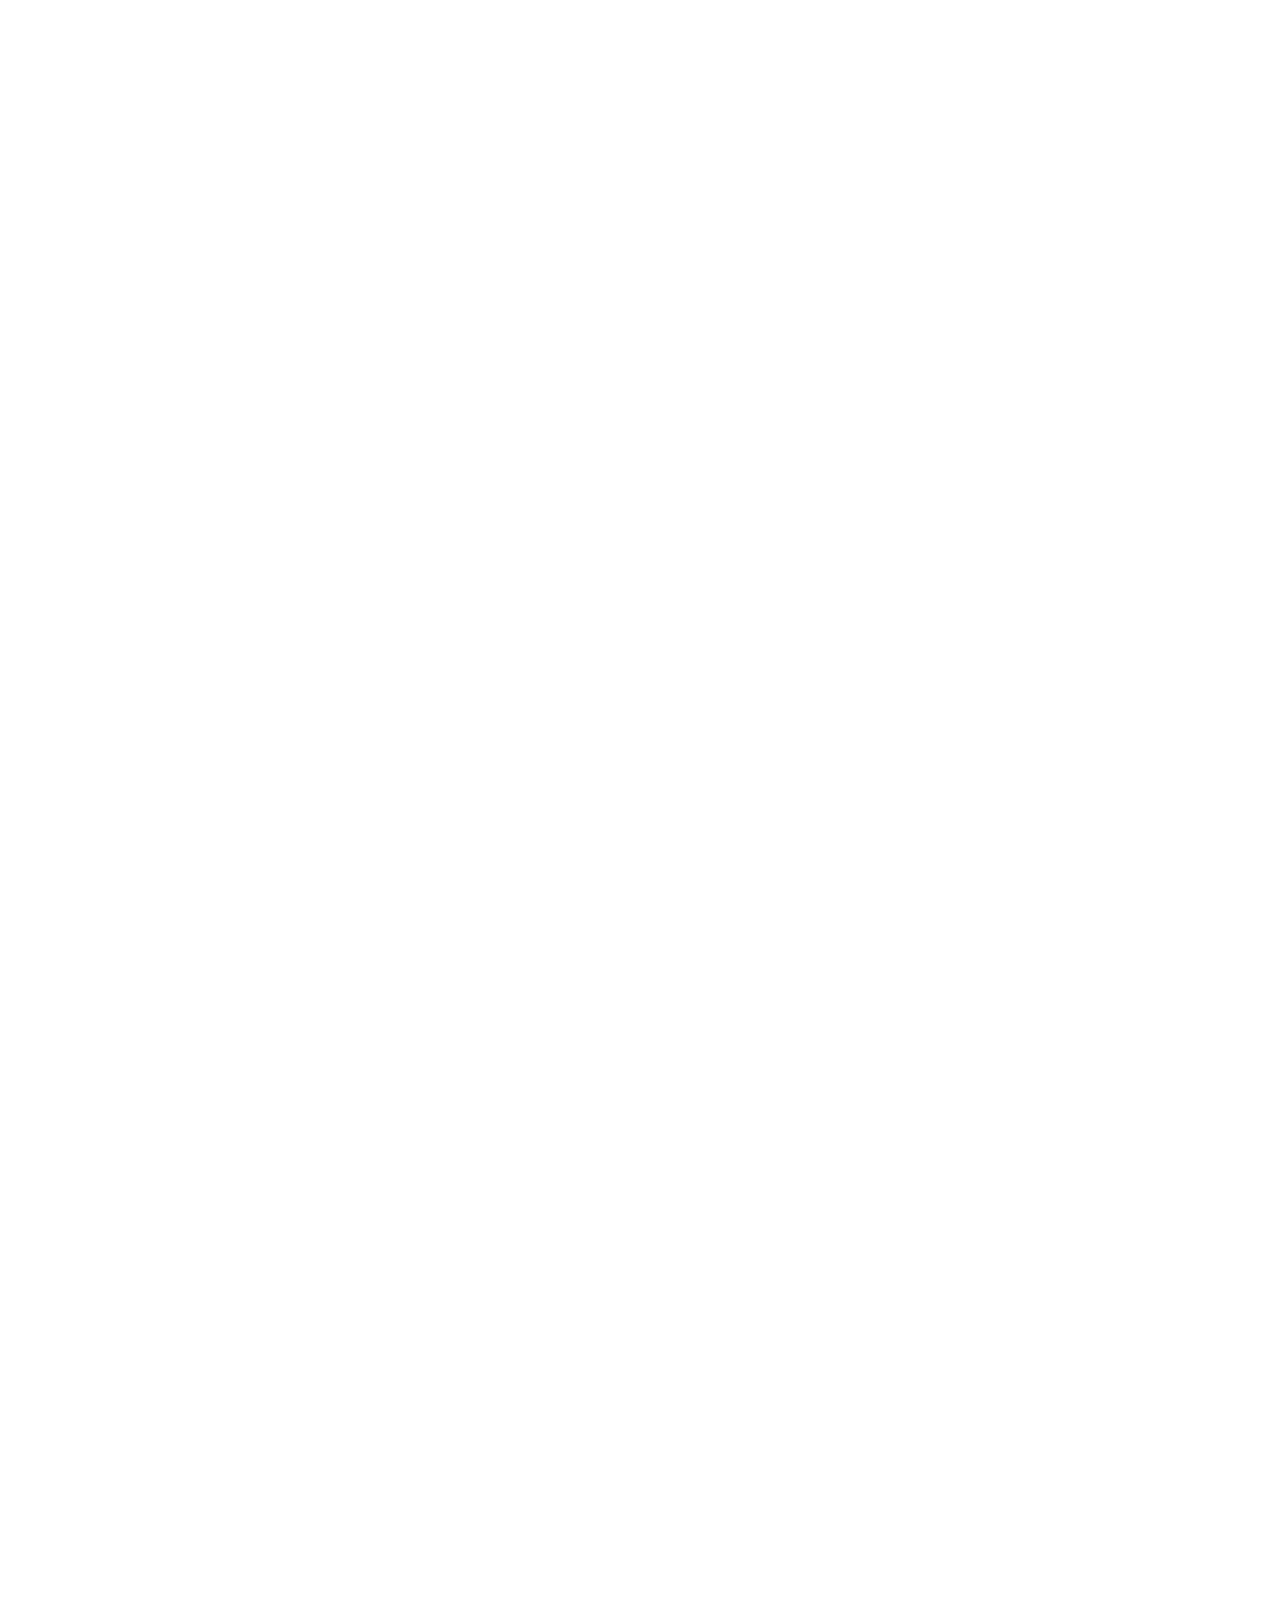
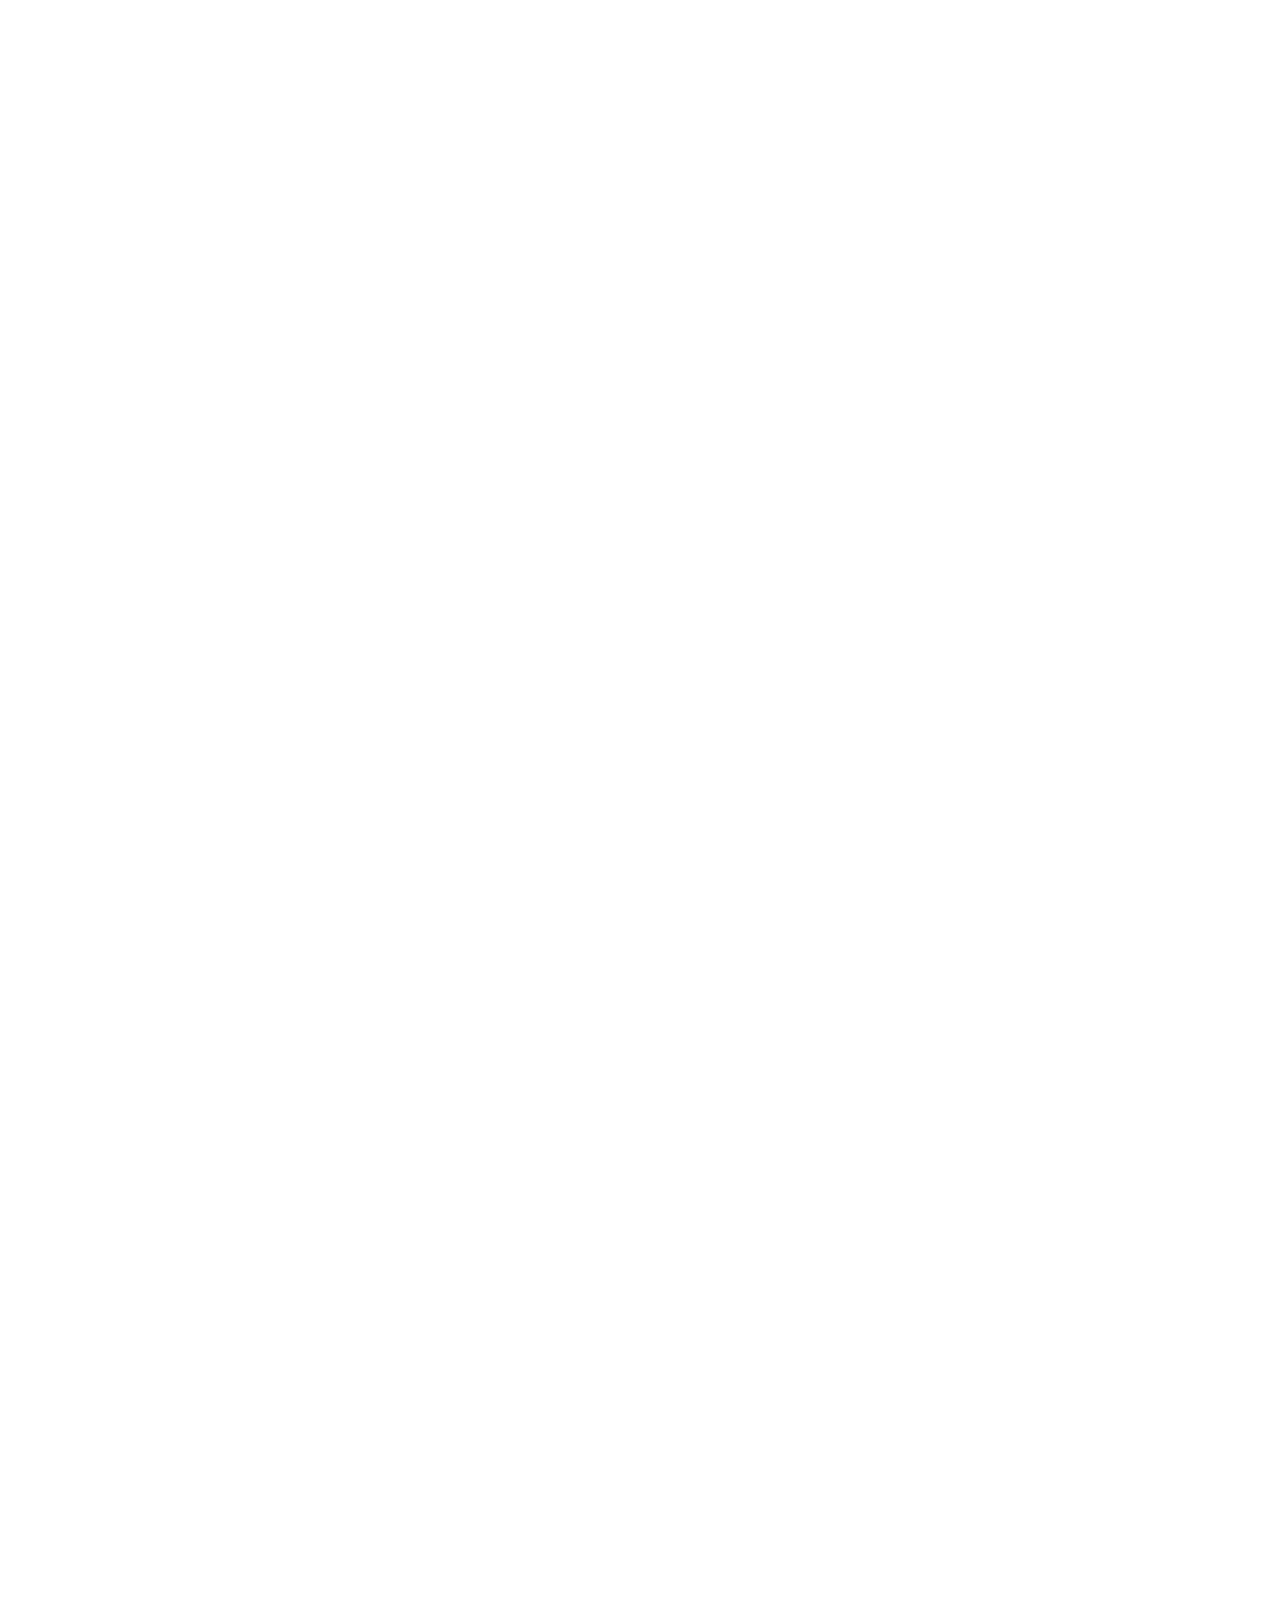
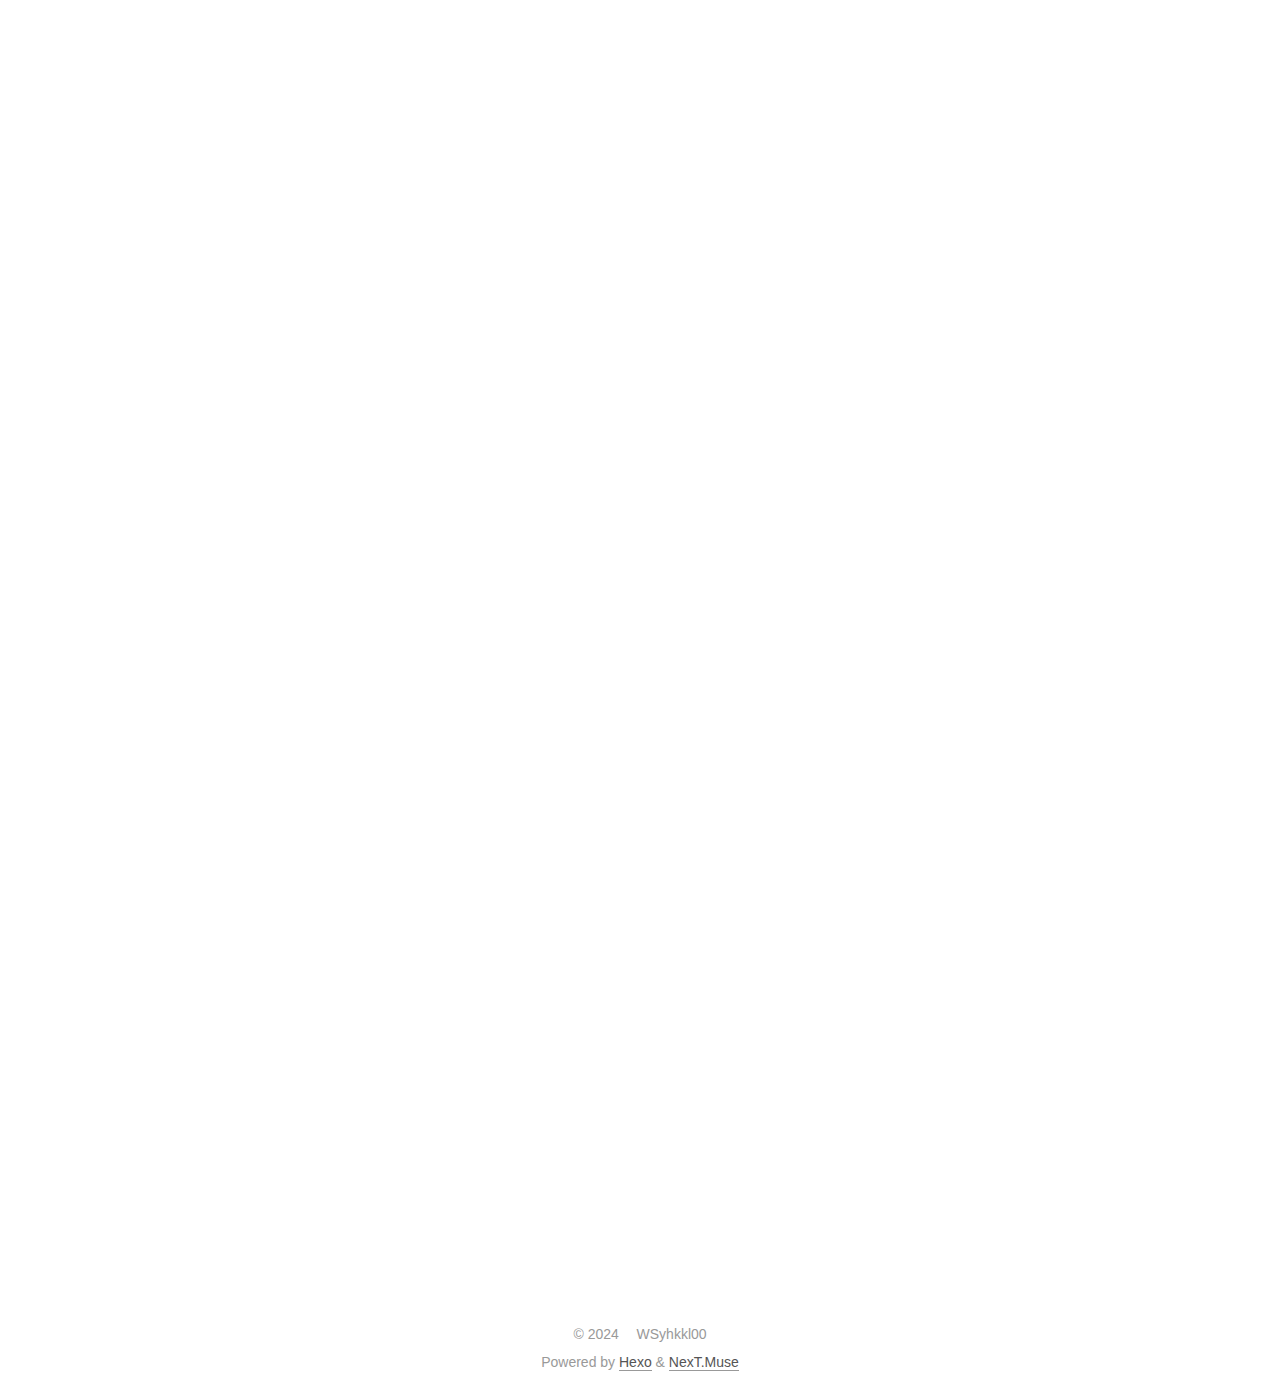
==== commit 5969bc5b: "Site updated: 2024-11-17 23:56:39" ====
--- a/index.html
+++ b/index.html
@@ -170,7 +170,7 @@
               <span class="post-meta-item-text">Posted on</span>
               
 
-              <time title="Created: 2024-11-17 00:00:00 / Modified: 18:59:41" itemprop="dateCreated datePublished" datetime="2024-11-17T00:00:00+08:00">2024-11-17</time>
+              <time title="Created: 2024-11-17 00:00:00 / Modified: 23:56:35" itemprop="dateCreated datePublished" datetime="2024-11-17T00:00:00+08:00">2024-11-17</time>
             </span>
 
           
@@ -184,7 +184,38 @@
     <div class="post-body" itemprop="articleBody">
 
       
-          
+          <p>AT89S52和AT89S51的区别：</p>
+<ol>
+<li>52比51新增加了6个SFR：T2CON、T2MOD、RCAP2L、RCAP2H、TL2和TH2都和新增加的定时器T2有关</li>
+<li>52片内数据存储器RAM是256B，51是128B</li>
+<li>52 8KB flash rom，51 4KB flash rom</li>
+<li>S51、S52工作频率上限是33mhz，C51上限是24mhz</li>
+</ol>
+<p>易错题</p>
+<p>可编程并行接口芯片8255具有<strong>一个控制口</strong>，<strong>三个IO口</strong></p>
+<p>当单片机复位后，PSW = 00H，SP = 07H P0~P3 = FFH</p>
+<p>当 AT89S52 执行 MOVC A， @A+ DPTR 指令时，伴随着PSEN控制信号有效</p>
+<p>在 AT89S52 /S51的中断请求源中，需要外加电路实现中断撤销的是<strong>电平方式的外部中断请求</strong></p>
+<p>32个SFR，可位寻址的有 P0 , P1 , P2 , P3 , SCON , TCON , T2CON , IE ,IP, A,B,PSW</p>
+<p>堆栈的功能：保护断点和现场保护</p>
+<p>PUSH：sp先自动加一，再把1字节的数据压入堆栈</p>
+<p>POP：先将栈顶内容弹出，sp再自动减一</p>
+<p>DA转换器的指标</p>
+<p>1.分辨率 = <strong>输出满刻度与2的n次方之比</strong>（n为DA转换器的二进制位数），假设8位的DA转换器若满量程输出为10V，则分辨率为39.1mv，即输入的二进制最低位数字量变化可引起输出的模拟电压变化39.1mv。</p>
+<p>2.建立时间，用来描述DA转换器转换速度的参数</p>
+<p>3.转换精度</p>
+<p>DAC0832</p>
+<p>主要特性：</p>
+<p>分辨率为8位</p>
+<p>电流输出，建立时间为1us</p>
+<p>可双缓冲输出，单缓冲输出，或者直接数字输入</p>
+<p>单一电源供电</p>
+<p>微处理器如何定义？<br>微处理器是一个独立的 IC 芯片，内含算术运算和逻辑运算部件（ALU），不含存储器、I/O 接口等，只能接受机器语言。</p>
+<p>并行通信通常使用多根数据线将数据字节的各个位同时传送，每一位数据都需要一根数据线，此外还需要一条或者几条控制信号线</p>
+<p>优缺点：并行通信<strong>相对传输速度快</strong>。但是由于传输线较多，<strong>长距离传送时成本高</strong>，这种方式适合<strong>短距离的数据传输</strong>。</p>
+<p>并行速度快、线多、成本高、距离短、适合短距离传输</p>
+<p>串行速度相对慢、线少、成本低、距离长、适合长距离数据传输</p>
+
       
     </div>
 
@@ -228,7 +259,7 @@
               <span class="post-meta-item-text">Posted on</span>
               
 
-              <time title="Created: 2024-11-17 00:00:00 / Modified: 18:59:23" itemprop="dateCreated datePublished" datetime="2024-11-17T00:00:00+08:00">2024-11-17</time>
+              <time title="Created: 2024-11-17 00:00:00 / Modified: 19:15:37" itemprop="dateCreated datePublished" datetime="2024-11-17T00:00:00+08:00">2024-11-17</time>
             </span>
 
           
@@ -242,10 +273,8 @@
     <div class="post-body" itemprop="articleBody">
 
       
-          <p>网络拓扑</p>
-<p>总线型、环形、P2P、星系、树形拓扑</p>
-<p>CAN的历史</p>
-<p>CAN 最初出现在80年代末的<strong>汽车工业</strong>中，由德国 Bosch 公司最先提出。当时，由于消费者对于汽车功能的要求越来越多，而这些功能的实现大多是基于电子操作的，这就使得电子装置之间的通讯越来越复杂，同时意味着需要更多的连接信号线。提出 CAN 总线的最初动机就是为了解决现代汽车中庞大的电子控制装置之间的通讯，<strong>减少不断增加的信号线</strong>。于是，他们设计了一个<strong>单一的网络总线</strong>，所有的外围器件可以被挂接在该总线上。1993年，CAN 已成为国际标准 ISO11898(高速应用)和 ISO11519（低速应用）。</p>
+          <h1 id="CAN通信"><a href="#CAN通信" class="headerlink" title="CAN通信"></a>CAN通信</h1><h2 id="网络拓扑"><a href="#网络拓扑" class="headerlink" title="网络拓扑"></a>网络拓扑</h2><p>总线型、环形、P2P、星系、树形拓扑</p>
+<h2 id="CAN的历史"><a href="#CAN的历史" class="headerlink" title="CAN的历史"></a>CAN的历史</h2><p>CAN 最初出现在80年代末的<strong>汽车工业</strong>中，由德国 Bosch 公司最先提出。当时，由于消费者对于汽车功能的要求越来越多，而这些功能的实现大多是基于电子操作的，这就使得电子装置之间的通讯越来越复杂，同时意味着需要更多的连接信号线。提出 CAN 总线的最初动机就是为了解决现代汽车中庞大的电子控制装置之间的通讯，<strong>减少不断增加的信号线</strong>。于是，他们设计了一个<strong>单一的网络总线</strong>，所有的外围器件可以被挂接在该总线上。1993年，CAN 已成为国际标准 ISO11898(高速应用)和 ISO11519（低速应用）。</p>
 <h2 id="帧类型"><a href="#帧类型" class="headerlink" title="帧类型"></a>帧类型</h2><ol>
 <li>数据帧：（广播式）发送设备主动发送数据</li>
 <li>遥控帧：（请求式）接收设备主动请求数据</li>
@@ -285,10 +314,11 @@
 <p>适用场景：</p>
 <p>适用于消息不频繁的场景。</p>
 <p>请求方发送遥控帧，遥控帧的ID表示要请求的数据，响应请求的一方，通过相同ID的数据帧来反馈数据</p>
-<h2 id="错误帧"><a href="#错误帧" class="headerlink" title="错误帧"></a>错误帧</h2><h2 id="过载帧"><a href="#过载帧" class="headerlink" title="过载帧"></a>过载帧</h2><h2 id="帧间隔"><a href="#帧间隔" class="headerlink" title="帧间隔"></a>帧间隔</h2><h2 id="位填充规则"><a href="#位填充规则" class="headerlink" title="位填充规则"></a>位填充规则</h2><p>数据帧内每五个一样电平，加入一个相反电平</p>
+<h2 id="错误帧"><a href="#错误帧" class="headerlink" title="错误帧"></a>错误帧</h2><h2 id="过载帧"><a href="#过载帧" class="headerlink" title="过载帧"></a>过载帧</h2><script type="math/tex; mode=display">
+y=x^2</script><h2 id="帧间隔"><a href="#帧间隔" class="headerlink" title="帧间隔"></a>帧间隔</h2><h2 id="位填充规则"><a href="#位填充规则" class="headerlink" title="位填充规则"></a>位填充规则</h2><p>数据帧内每五个一样电平，加入一个相反电平</p>
 <p>作用：</p>
 <ol>
-<li>防止波形无变化，导致接收方判断错误（比如我数据帧需要发送64个1，如果没有位填充规则导致的电平变化，也许会导致我接收方误判成65个1，这样直接会在CRC里报错，<em><strong>类似于高速公路、隧道为什么不设计成笔直的</strong></em>）</li>
+<li>防止波形无变化，导致接收方判断错误（比如我数据帧需要发送64个1，如果没有位填充规则导致的电平变化，也许会导致我接收方误判成65个1，这样直接会在CRC里报错，<strong><em>类似于高速公路、隧道为什么不设计成笔直的</em></strong>）</li>
 <li>将正常数据流与错误帧和过载帧区分</li>
 <li>防止被误认成总线空闲</li>
 </ol>
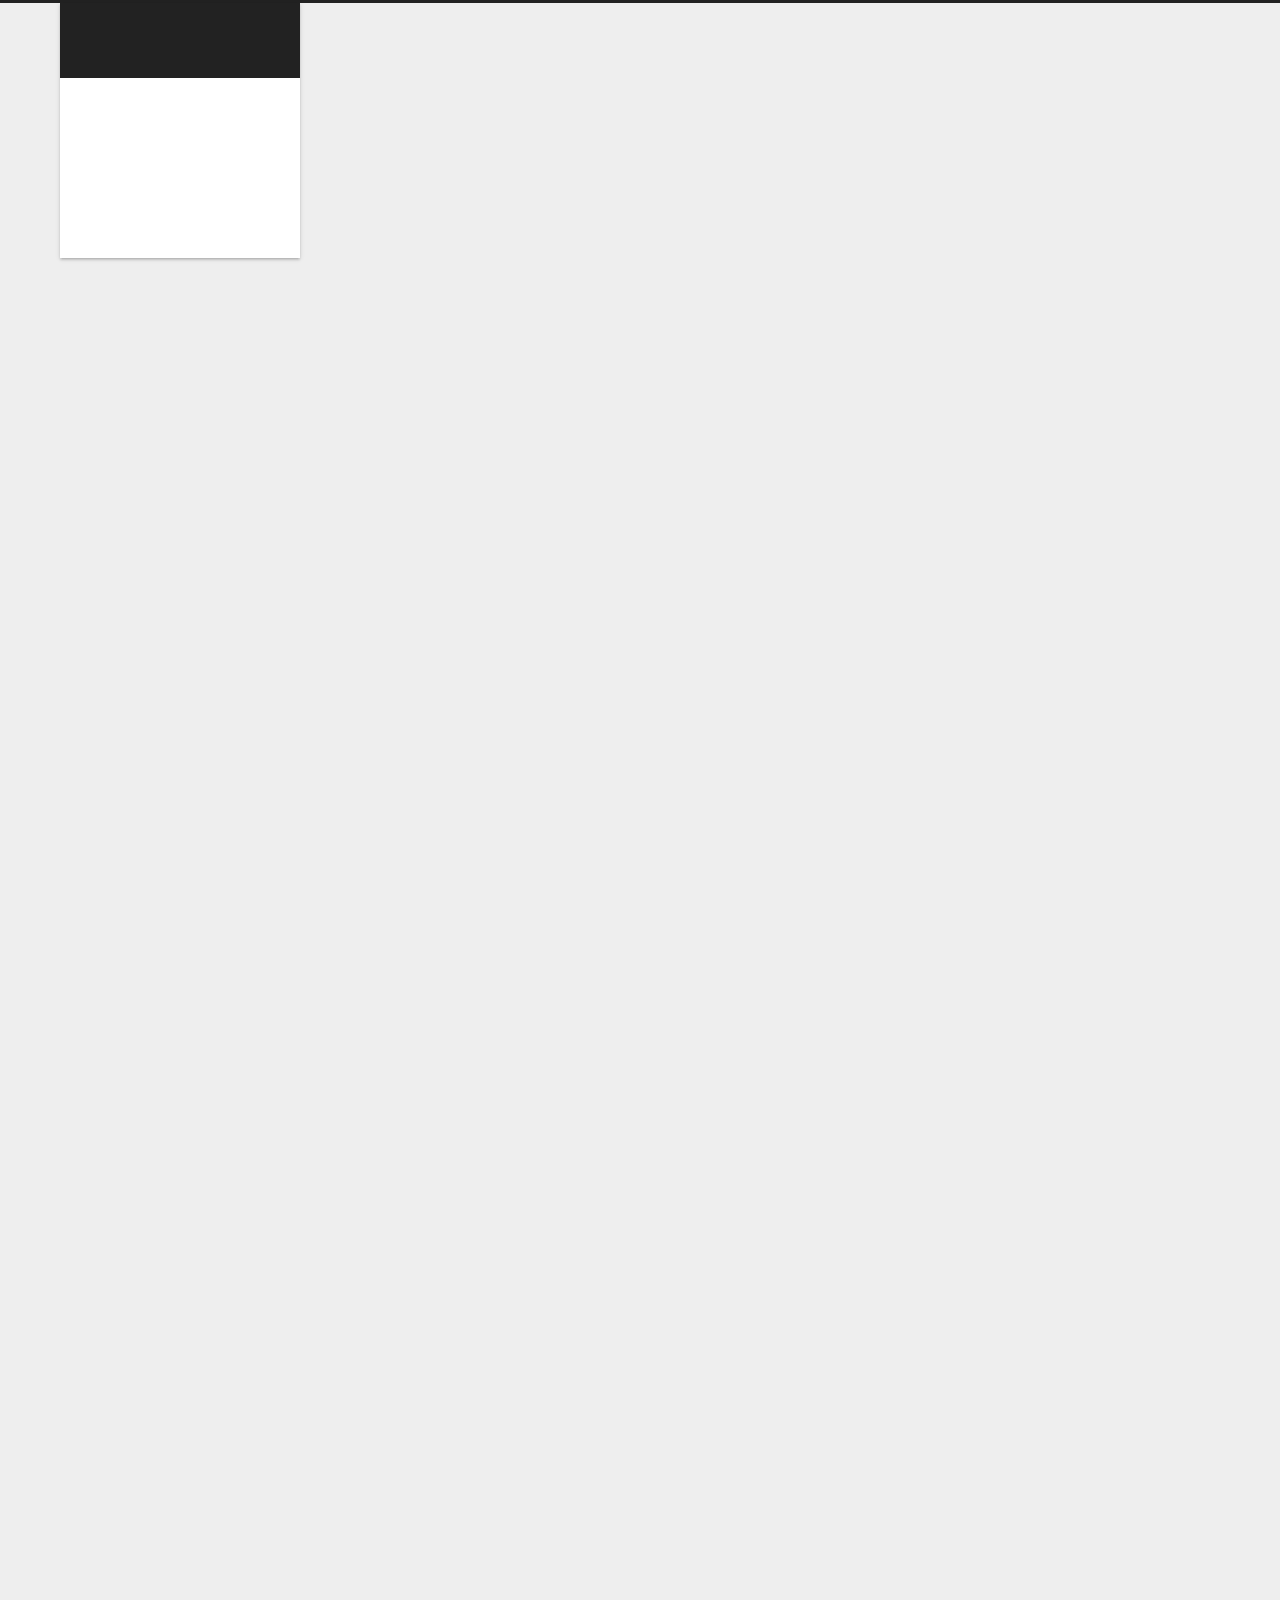
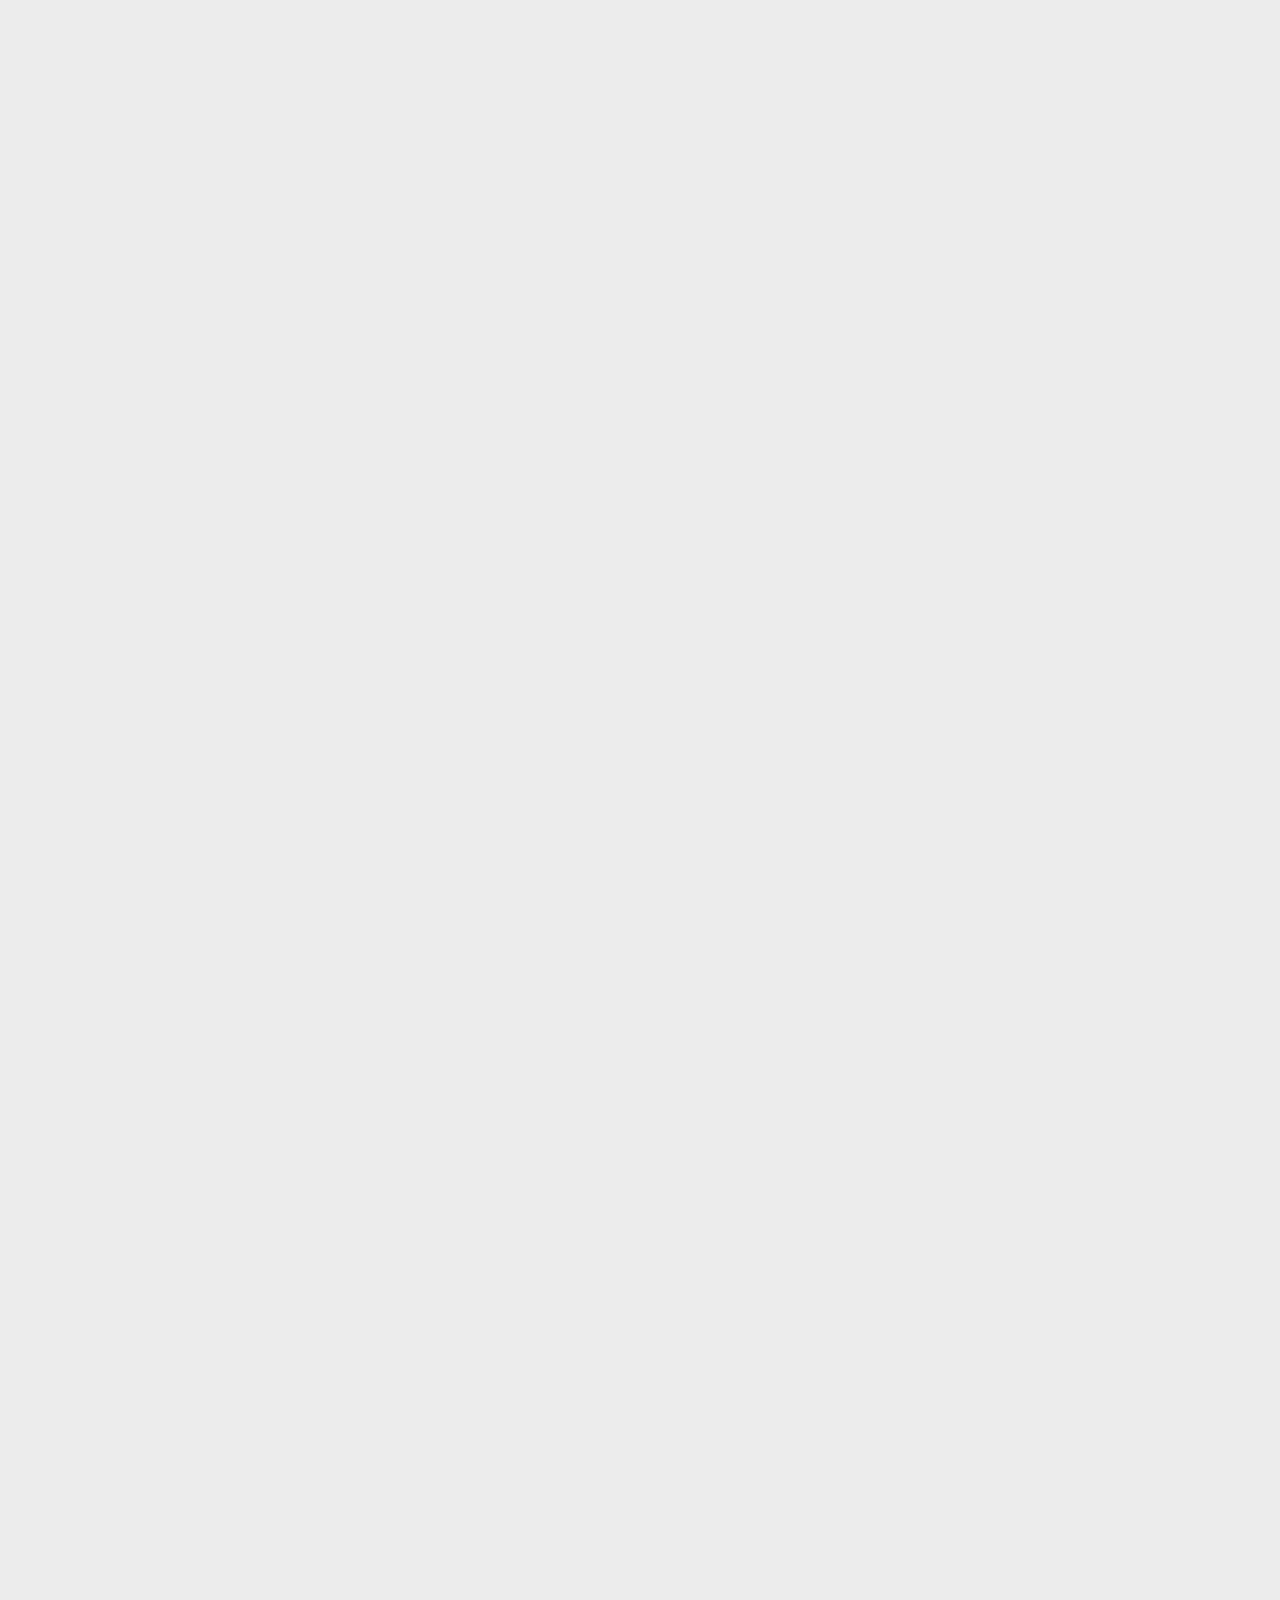
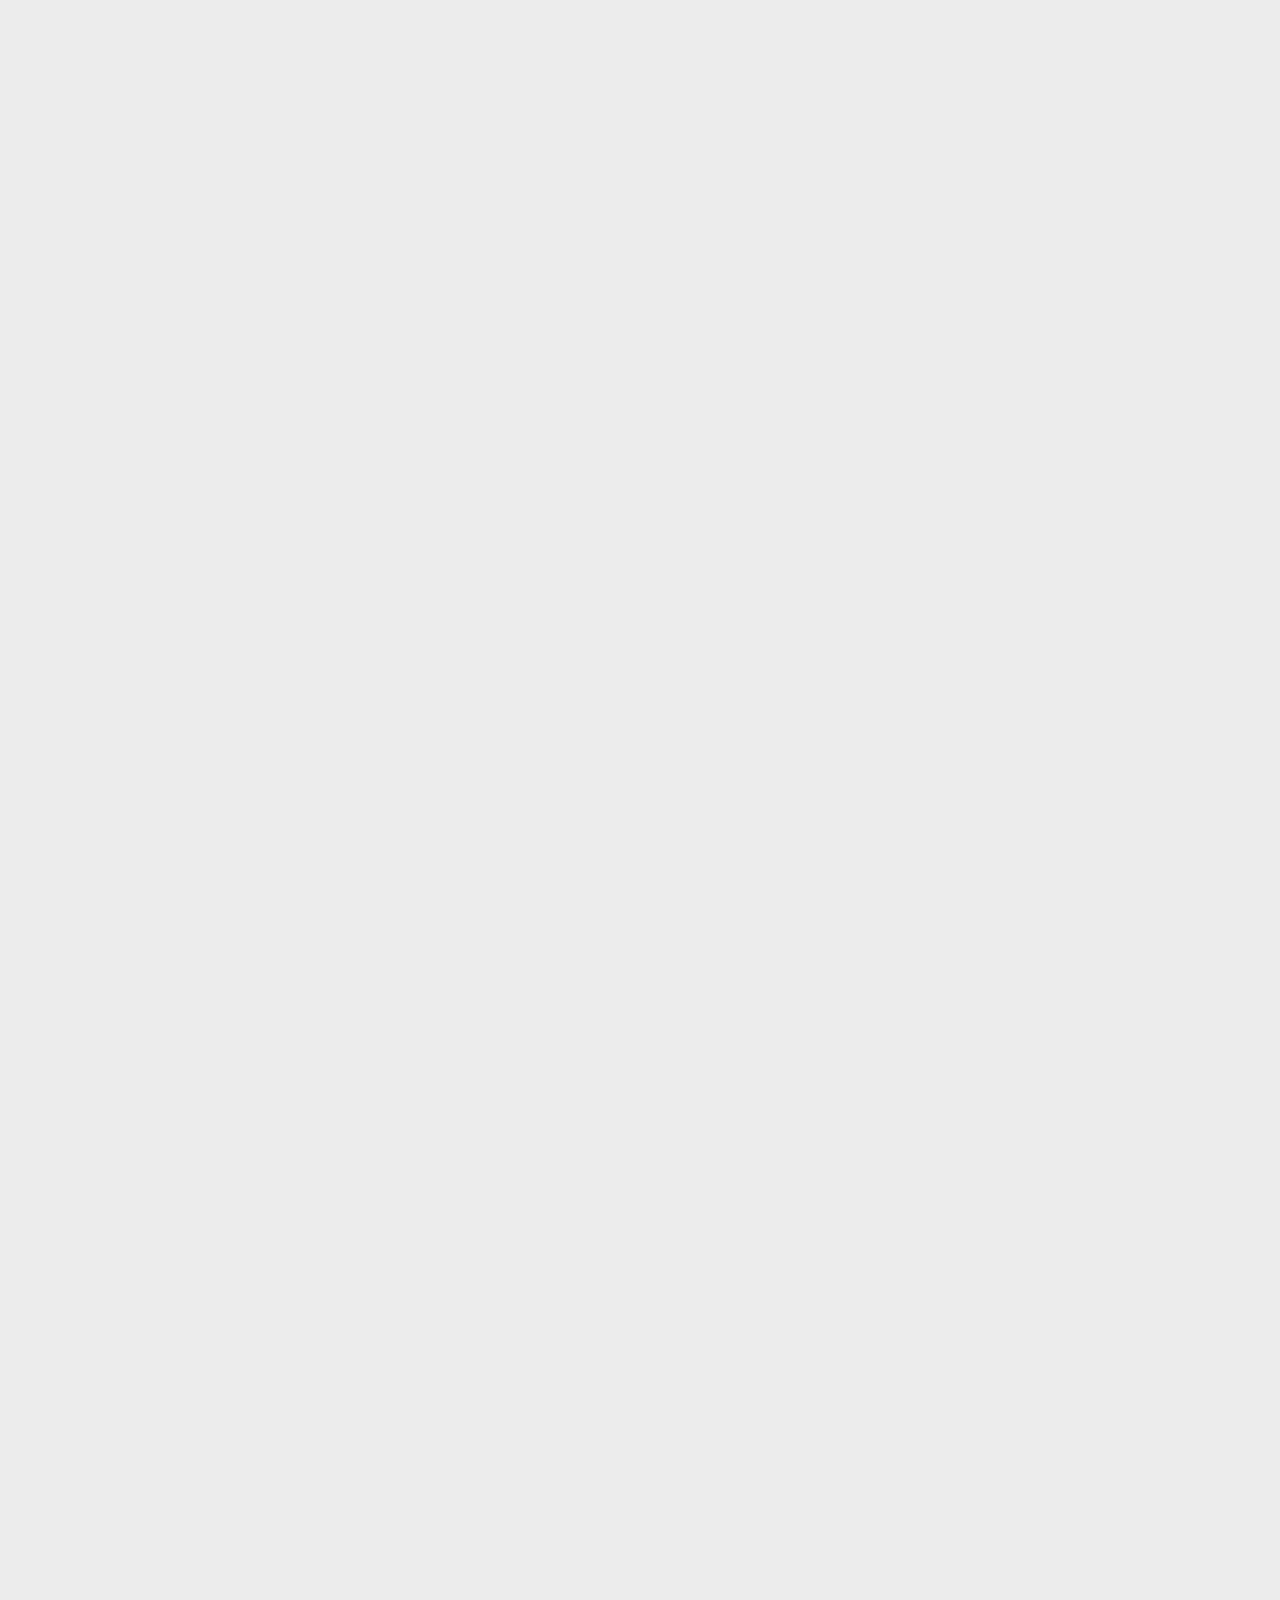
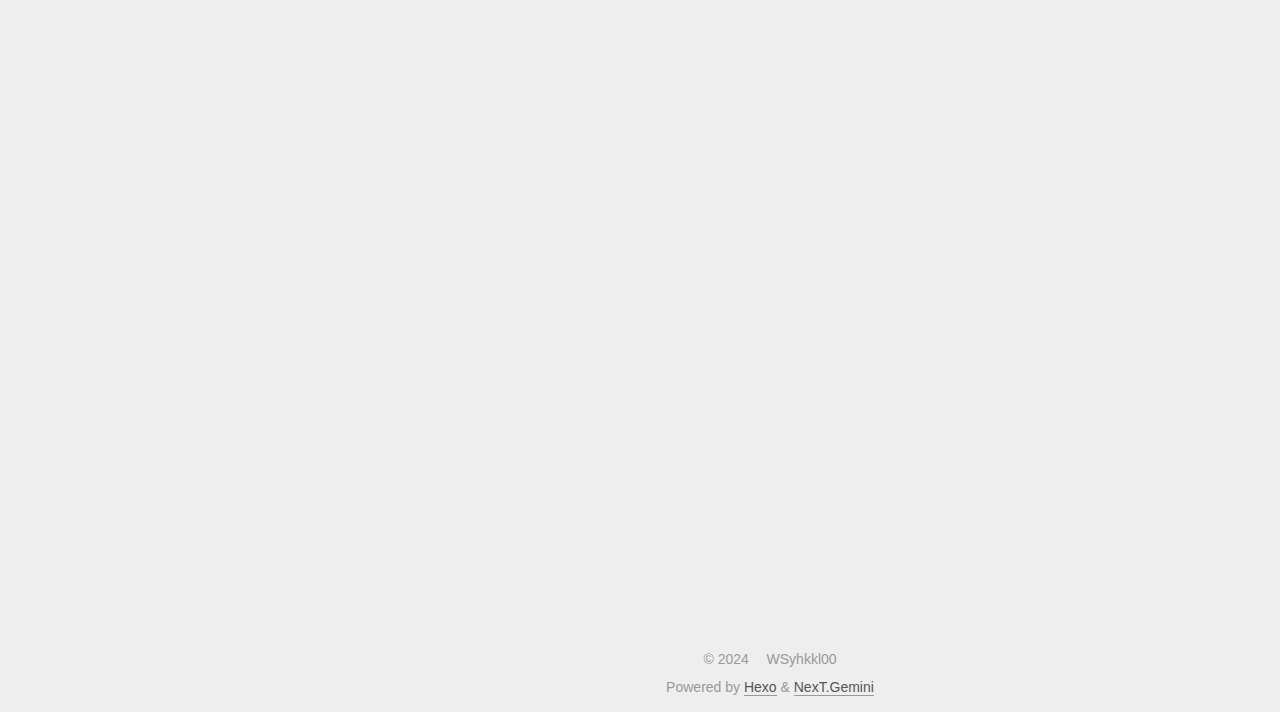
==== commit f5b4458a: "Site updated: 2024-11-24 18:00:45" ====
--- a/index.html
+++ b/index.html
@@ -17,7 +17,7 @@
 
 <script id="hexo-configurations">
     var NexT = window.NexT || {};
-    var CONFIG = {"hostname":"wsyhkkl00.github.io","root":"/","scheme":"Muse","version":"7.8.0","exturl":false,"sidebar":{"position":"left","display":"post","padding":18,"offset":12,"onmobile":false},"copycode":{"enable":false,"show_result":false,"style":null},"back2top":{"enable":true,"sidebar":false,"scrollpercent":false},"bookmark":{"enable":false,"color":"#222","save":"auto"},"fancybox":false,"mediumzoom":false,"lazyload":false,"pangu":false,"comments":{"style":"tabs","active":null,"storage":true,"lazyload":false,"nav":null},"algolia":{"hits":{"per_page":10},"labels":{"input_placeholder":"Search for Posts","hits_empty":"We didn't find any results for the search: ${query}","hits_stats":"${hits} results found in ${time} ms"}},"localsearch":{"enable":false,"trigger":"auto","top_n_per_article":1,"unescape":false,"preload":false},"motion":{"enable":true,"async":false,"transition":{"post_block":"fadeIn","post_header":"slideDownIn","post_body":"slideDownIn","coll_header":"slideLeftIn","sidebar":"slideUpIn"}}};
+    var CONFIG = {"hostname":"wsyhkkl00.github.io","root":"/","scheme":"Gemini","version":"7.8.0","exturl":false,"sidebar":{"position":"left","display":"post","padding":18,"offset":12,"onmobile":false},"copycode":{"enable":false,"show_result":false,"style":null},"back2top":{"enable":true,"sidebar":false,"scrollpercent":false},"bookmark":{"enable":false,"color":"#222","save":"auto"},"fancybox":false,"mediumzoom":false,"lazyload":false,"pangu":false,"comments":{"style":"tabs","active":null,"storage":true,"lazyload":false,"nav":null},"algolia":{"hits":{"per_page":10},"labels":{"input_placeholder":"Search for Posts","hits_empty":"We didn't find any results for the search: ${query}","hits_stats":"${hits} results found in ${time} ms"}},"localsearch":{"enable":false,"trigger":"auto","top_n_per_article":1,"unescape":false,"preload":false},"motion":{"enable":true,"async":false,"transition":{"post_block":"fadeIn","post_header":"slideDownIn","post_body":"slideDownIn","coll_header":"slideLeftIn","sidebar":"slideUpIn"}}};
   </script>
 
   <meta property="og:type" content="website">
@@ -113,6 +113,16 @@
     <a href="/" rel="section"><i class="home fa-fw"></i>Home</a>
 
   </li>
+        <li class="menu-item menu-item-tags">
+
+    <a href="/tags/" rel="section"><i class="fa fa-tags fa-fw"></i>Tags</a>
+
+  </li>
+        <li class="menu-item menu-item-categories">
+
+    <a href="/categories/" rel="section"><i class="fa fa-th fa-fw"></i>Categories</a>
+
+  </li>
         <li class="menu-item menu-item-archives">
 
     <a href="/archives/" rel="section"><i class="archive fa-fw"></i>Archives</a>
@@ -168,10 +178,16 @@
                 <i class="far fa-calendar"></i>
               </span>
               <span class="post-meta-item-text">Posted on</span>
-              
-
-              <time title="Created: 2024-11-17 00:00:00 / Modified: 23:56:35" itemprop="dateCreated datePublished" datetime="2024-11-17T00:00:00+08:00">2024-11-17</time>
+
+              <time title="Created: 2024-11-17 00:00:00" itemprop="dateCreated datePublished" datetime="2024-11-17T00:00:00+08:00">2024-11-17</time>
             </span>
+              <span class="post-meta-item">
+                <span class="post-meta-item-icon">
+                  <i class="far fa-calendar-check"></i>
+                </span>
+                <span class="post-meta-item-text">Edited on</span>
+                <time title="Modified: 2024-11-24 18:00:30" itemprop="dateModified" datetime="2024-11-24T18:00:30+08:00">2024-11-24</time>
+              </span>
 
           
 
@@ -184,38 +200,7 @@
     <div class="post-body" itemprop="articleBody">
 
       
-          <p>AT89S52和AT89S51的区别：</p>
-<ol>
-<li>52比51新增加了6个SFR：T2CON、T2MOD、RCAP2L、RCAP2H、TL2和TH2都和新增加的定时器T2有关</li>
-<li>52片内数据存储器RAM是256B，51是128B</li>
-<li>52 8KB flash rom，51 4KB flash rom</li>
-<li>S51、S52工作频率上限是33mhz，C51上限是24mhz</li>
-</ol>
-<p>易错题</p>
-<p>可编程并行接口芯片8255具有<strong>一个控制口</strong>，<strong>三个IO口</strong></p>
-<p>当单片机复位后，PSW = 00H，SP = 07H P0~P3 = FFH</p>
-<p>当 AT89S52 执行 MOVC A， @A+ DPTR 指令时，伴随着PSEN控制信号有效</p>
-<p>在 AT89S52 /S51的中断请求源中，需要外加电路实现中断撤销的是<strong>电平方式的外部中断请求</strong></p>
-<p>32个SFR，可位寻址的有 P0 , P1 , P2 , P3 , SCON , TCON , T2CON , IE ,IP, A,B,PSW</p>
-<p>堆栈的功能：保护断点和现场保护</p>
-<p>PUSH：sp先自动加一，再把1字节的数据压入堆栈</p>
-<p>POP：先将栈顶内容弹出，sp再自动减一</p>
-<p>DA转换器的指标</p>
-<p>1.分辨率 = <strong>输出满刻度与2的n次方之比</strong>（n为DA转换器的二进制位数），假设8位的DA转换器若满量程输出为10V，则分辨率为39.1mv，即输入的二进制最低位数字量变化可引起输出的模拟电压变化39.1mv。</p>
-<p>2.建立时间，用来描述DA转换器转换速度的参数</p>
-<p>3.转换精度</p>
-<p>DAC0832</p>
-<p>主要特性：</p>
-<p>分辨率为8位</p>
-<p>电流输出，建立时间为1us</p>
-<p>可双缓冲输出，单缓冲输出，或者直接数字输入</p>
-<p>单一电源供电</p>
-<p>微处理器如何定义？<br>微处理器是一个独立的 IC 芯片，内含算术运算和逻辑运算部件（ALU），不含存储器、I/O 接口等，只能接受机器语言。</p>
-<p>并行通信通常使用多根数据线将数据字节的各个位同时传送，每一位数据都需要一根数据线，此外还需要一条或者几条控制信号线</p>
-<p>优缺点：并行通信<strong>相对传输速度快</strong>。但是由于传输线较多，<strong>长距离传送时成本高</strong>，这种方式适合<strong>短距离的数据传输</strong>。</p>
-<p>并行速度快、线多、成本高、距离短、适合短距离传输</p>
-<p>串行速度相对慢、线少、成本低、距离长、适合长距离数据传输</p>
-
+          <h2 id="11-17"><a href="#11-17" class="headerlink" title="11.17"></a>11.17</h2>
       
     </div>
 
@@ -257,10 +242,16 @@
                 <i class="far fa-calendar"></i>
               </span>
               <span class="post-meta-item-text">Posted on</span>
-              
-
-              <time title="Created: 2024-11-17 00:00:00 / Modified: 19:15:37" itemprop="dateCreated datePublished" datetime="2024-11-17T00:00:00+08:00">2024-11-17</time>
+
+              <time title="Created: 2024-11-17 00:00:00" itemprop="dateCreated datePublished" datetime="2024-11-17T00:00:00+08:00">2024-11-17</time>
             </span>
+              <span class="post-meta-item">
+                <span class="post-meta-item-icon">
+                  <i class="far fa-calendar-check"></i>
+                </span>
+                <span class="post-meta-item-text">Edited on</span>
+                <time title="Modified: 2024-11-19 19:49:49" itemprop="dateModified" datetime="2024-11-19T19:49:49+08:00">2024-11-19</time>
+              </span>
 
           
 
@@ -273,67 +264,130 @@
     <div class="post-body" itemprop="articleBody">
 
       
-          <h1 id="CAN通信"><a href="#CAN通信" class="headerlink" title="CAN通信"></a>CAN通信</h1><h2 id="网络拓扑"><a href="#网络拓扑" class="headerlink" title="网络拓扑"></a>网络拓扑</h2><p>总线型、环形、P2P、星系、树形拓扑</p>
-<h2 id="CAN的历史"><a href="#CAN的历史" class="headerlink" title="CAN的历史"></a>CAN的历史</h2><p>CAN 最初出现在80年代末的<strong>汽车工业</strong>中，由德国 Bosch 公司最先提出。当时，由于消费者对于汽车功能的要求越来越多，而这些功能的实现大多是基于电子操作的，这就使得电子装置之间的通讯越来越复杂，同时意味着需要更多的连接信号线。提出 CAN 总线的最初动机就是为了解决现代汽车中庞大的电子控制装置之间的通讯，<strong>减少不断增加的信号线</strong>。于是，他们设计了一个<strong>单一的网络总线</strong>，所有的外围器件可以被挂接在该总线上。1993年，CAN 已成为国际标准 ISO11898(高速应用)和 ISO11519（低速应用）。</p>
-<h2 id="帧类型"><a href="#帧类型" class="headerlink" title="帧类型"></a>帧类型</h2><ol>
-<li>数据帧：（广播式）发送设备主动发送数据</li>
-<li>遥控帧：（请求式）接收设备主动请求数据</li>
-<li>错误帧：某个设备检测出错误时向其他设备通知错误</li>
-<li>过载帧：接收设备通知其尚未做好接收准备</li>
-<li>帧间隔：用于将数据帧、遥控帧和前面的帧分开来</li>
+          <h1 id="CAN通信"><a href="#CAN通信" class="headerlink" title="CAN通信"></a>CAN通信</h1><h1 id="CAN通信基础教程"><a href="#CAN通信基础教程" class="headerlink" title="CAN通信基础教程"></a>CAN通信基础教程</h1><h2 id="网络拓扑"><a href="#网络拓扑" class="headerlink" title="网络拓扑"></a>网络拓扑</h2><p>CAN 通信支持多种网络拓扑结构：</p>
+<ul>
+<li><strong>总线型</strong>（Bus Topology）：最常见的拓扑结构，设备挂载在一根主总线上，适合点到多点通信。</li>
+<li><strong>环型</strong>（Ring Topology）：少见，主要用于容错和冗余设计。</li>
+<li><strong>点对点（P2P Topology）</strong>：简单的两个节点直接相连。</li>
+<li><strong>星型</strong>（Star Topology）：通过集线器连接多个节点，布线复杂，成本较高。</li>
+<li><strong>树型</strong>（Tree Topology）：适合分级的通信结构，常见于复杂分布式网络。</li>
+</ul>
+<h2 id="CAN-的历史"><a href="#CAN-的历史" class="headerlink" title="CAN 的历史"></a>CAN 的历史</h2><p>CAN 最初由德国 Bosch 公司在 20 世纪 80 年代末提出，专为 <strong>汽车工业</strong>设计，旨在简化车辆电子装置间的通信，减少信号线的数量。</p>
+<ul>
+<li><strong>背景</strong>：消费者对汽车功能的需求日益增加，导致车内电子设备增多，传统点对点通信需要大量信号线。</li>
+<li><strong>解决方案</strong>：设计了一种 <strong>单一网络总线</strong>，所有电子设备共享一根总线通信。</li>
+<li><strong>标准化</strong>：1993 年，CAN 成为国际标准：<ul>
+<li>ISO 11898：高速应用</li>
+<li>ISO 11519：低速应用</li>
+</ul>
+</li>
+</ul>
+<hr>
+<h2 id="帧类型"><a href="#帧类型" class="headerlink" title="帧类型"></a>帧类型</h2><p>CAN 通信中的帧分为以下几种类型：</p>
+<ol>
+<li><strong>数据帧</strong>：广播式发送，主动传输数据。</li>
+<li><strong>遥控帧</strong>：请求式发送，接收设备主动请求数据。</li>
+<li><strong>错误帧</strong>：设备检测到错误后，向总线发送的错误通知。</li>
+<li><strong>过载帧</strong>：接收设备未准备好时，通知发送设备延迟传输。</li>
+<li><strong>帧间隔</strong>：用于分隔帧，保证通信的规范性。</li>
 </ol>
-<h2 id="数据帧"><a href="#数据帧" class="headerlink" title="数据帧"></a>数据帧</h2><h3 id="标准格式"><a href="#标准格式" class="headerlink" title="标准格式"></a>标准格式</h3><p>空闲状态：隐性（被2*220欧电阻拉至同一电平）</p>
-<h4 id="帧起始"><a href="#帧起始" class="headerlink" title="帧起始"></a>帧起始</h4><p>SOF（START OF FRAME）：1位、必须是<strong>显性电平0</strong>，张开总线，目的是<strong>打破宁静</strong>(类似于串口的起始位、提醒接收方我开始发消息了）</p>
-<h4 id="仲裁段"><a href="#仲裁段" class="headerlink" title="仲裁段"></a>仲裁段</h4><p>ID：11位，作用是</p>
-<p>1.表现报文ID的功能  </p>
-<p>2.区分优先级，ID小的报文优先发送，ID大的报文等待下一次空闲再发送</p>
-<p>RTR（Remote Transmission Request）远程发送请求。1位，用于区分是数据帧（显性0）还是遥控帧（隐形1） 相同id的数据帧和遥控帧，数据帧的优先级大于遥控帧</p>
-<blockquote>
-<p>IIC也有多主机模式，同时IIC仲裁段是7位从机地址+1位读写位。CAN取消了从机地址的概念，换成所谓报文ID概念，如果说IIC是对从机地址进行分配，CAN就是对报文ID进行分配</p>
-</blockquote>
-<h4 id="控制段"><a href="#控制段" class="headerlink" title="控制段"></a>控制段</h4><h5 id="IDE"><a href="#IDE" class="headerlink" title="IDE"></a><strong>IDE</strong></h5><p>Identifier Extension 标志符扩展位，用于<strong>区分标准格式还是拓展格式</strong>，这一位告诉从机，你是要用标准格式来解析后面的数据还是要用拓展格式来解析后面的数据，其中标准格式为显性0，拓展格式为隐性1</p>
-<h5 id="r0"><a href="#r0" class="headerlink" title="r0"></a>r0</h5><p>Reserve,(标准格式) 保留位，目前没有用，显性0（为什么是0，因为仲裁时0的优先级更高），为了以后升级用（以后说不定要发明出超级拓展格式，这个时候，保留位就能区分是拓展格式还是超级拓展格式了）</p>
-<h5 id="DLC"><a href="#DLC" class="headerlink" title="DLC"></a>DLC</h5><p>（Data Length Code）:4位，跟游戏的的DLC（Downloadable Content 可下载内容）做区分：表示数据域的长度 </p>
-<p>0001:一个字节</p>
-<p>1000：八个字节</p>
-<h4 id="数据段"><a href="#数据段" class="headerlink" title="数据段"></a>数据段</h4><p>长度由DLC决定，一般是八个字节</p>
-<h4 id="CRC段"><a href="#CRC段" class="headerlink" title="CRC段"></a>CRC段</h4><p>15位，用来校验从SOF到DATA的这么长一串</p>
-<h5 id="CRC界定符"><a href="#CRC界定符" class="headerlink" title="CRC界定符"></a>CRC界定符</h5><p>1位，隐性电平</p>
-<h4 id="ACK段"><a href="#ACK段" class="headerlink" title="ACK段"></a>ACK段</h4><p>ACK槽，发送方释放总线，总线回归隐性1，要是有接收方应答，就把总线收紧（相当于<strong>此时接收方有控制总线的权力</strong>），变成显性0，这时发送方就放心了：我的数据被收到了</p>
-<p>ACK界定段：为了给权力交接腾出时间，1位，隐性1</p>
-<h4 id="帧结束"><a href="#帧结束" class="headerlink" title="帧结束"></a>帧结束</h4><p>EOF（END OF FRAME），7个隐性1</p>
-<p>备注：</p>
-<p>整段数据帧波形：<strong>波形是由发送方和接收方共同完成的</strong>，实际上数据帧的一帧数据，并不是发完接收方才收的，而是我发一位，你收一位。</p>
-<p>为了<strong>兼容老版本</strong>，CAN2.0扩展帧设计的并不优雅（ID段被SRR位(SRR位无实际作用，但是要保持隐性1，目的是<strong>确保标准帧优先级始终大于拓展帧优先级</strong>)和IDE位拦腰截断）</p>
-<h2 id="遥控帧"><a href="#遥控帧" class="headerlink" title="遥控帧"></a>遥控帧</h2><p>CAN总线的数据，一般是发送方以一定发送周期自觉广播出来，但是如果<strong>广播太频繁，浪费总线资源</strong>。<strong>广播太慢，有些消息接收方又拿不到</strong>。这样我们规定发送方不再主动广播数据，而是接收方主动请求（遥控帧也是主动广播出来的，如果总线上有设备有这个id的数据，会响应）</p>
-<p>和数据帧的区别：</p>
-<ol>
-<li>无数据段</li>
-<li>RTR为隐性1（ 数据帧为0, RTR（Remote Transmission Request）远程发送请求。1位，用于区分是数据帧（显性0）还是遥控帧（隐形1） 相同id的数据帧和遥控帧，数据帧的优先级大于遥控帧）</li>
+<hr>
+<h2 id="数据帧结构"><a href="#数据帧结构" class="headerlink" title="数据帧结构"></a>数据帧结构</h2><h3 id="标准格式"><a href="#标准格式" class="headerlink" title="标准格式"></a>标准格式</h3><h4 id="1-空闲状态"><a href="#1-空闲状态" class="headerlink" title="1. 空闲状态"></a>1. <strong>空闲状态</strong></h4><ul>
+<li><strong>隐性电平</strong>（由两个 120 欧姆终端电阻将总线拉至同一电平）。</li>
+</ul>
+<h4 id="2-帧起始（SOF）"><a href="#2-帧起始（SOF）" class="headerlink" title="2. 帧起始（SOF）"></a>2. <strong>帧起始（SOF）</strong></h4><ul>
+<li><strong>SOF（Start Of Frame）</strong>：1 位显性电平 <code>0</code>。</li>
+<li><strong>作用</strong>：打破总线的隐性电平状态，通知设备有消息即将发送。</li>
+</ul>
+<h4 id="3-仲裁段"><a href="#3-仲裁段" class="headerlink" title="3. 仲裁段"></a>3. <strong>仲裁段</strong></h4><ul>
+<li><strong>ID</strong>：11 位<ol>
+<li>表示报文的 ID 功能。</li>
+<li>决定优先级，ID 越小，优先级越高。</li>
 </ol>
-<p>适用场景：</p>
-<p>适用于消息不频繁的场景。</p>
-<p>请求方发送遥控帧，遥控帧的ID表示要请求的数据，响应请求的一方，通过相同ID的数据帧来反馈数据</p>
-<h2 id="错误帧"><a href="#错误帧" class="headerlink" title="错误帧"></a>错误帧</h2><h2 id="过载帧"><a href="#过载帧" class="headerlink" title="过载帧"></a>过载帧</h2><script type="math/tex; mode=display">
-y=x^2</script><h2 id="帧间隔"><a href="#帧间隔" class="headerlink" title="帧间隔"></a>帧间隔</h2><h2 id="位填充规则"><a href="#位填充规则" class="headerlink" title="位填充规则"></a>位填充规则</h2><p>数据帧内每五个一样电平，加入一个相反电平</p>
-<p>作用：</p>
-<ol>
-<li>防止波形无变化，导致接收方判断错误（比如我数据帧需要发送64个1，如果没有位填充规则导致的电平变化，也许会导致我接收方误判成65个1，这样直接会在CRC里报错，<strong><em>类似于高速公路、隧道为什么不设计成笔直的</em></strong>）</li>
-<li>将正常数据流与错误帧和过载帧区分</li>
-<li>防止被误认成总线空闲</li>
+</li>
+<li><strong>RTR（远程发送请求）</strong>：1 位<ul>
+<li>显性 <code>0</code>：数据帧。</li>
+<li>隐性 <code>1</code>：遥控帧。</li>
+</ul>
+</li>
+</ul>
+<h4 id="4-控制段"><a href="#4-控制段" class="headerlink" title="4. 控制段"></a>4. <strong>控制段</strong></h4><ul>
+<li><strong>IDE（标识符扩展位）</strong>：1 位<ul>
+<li><code>0</code>：标准帧。</li>
+<li><code>1</code>：扩展帧。</li>
+</ul>
+</li>
+<li><strong>r0（保留位）</strong>：1 位<ul>
+<li>为未来扩展预留，当前固定为显性 <code>0</code>。</li>
+</ul>
+</li>
+<li><strong>DLC（数据长度码）</strong>：4 位<ul>
+<li>表示数据域长度，范围为 0~8 字节。</li>
+</ul>
+</li>
+</ul>
+<h4 id="5-数据段"><a href="#5-数据段" class="headerlink" title="5. 数据段"></a>5. <strong>数据段</strong></h4><ul>
+<li>长度由 <strong>DLC</strong> 决定，最大为 8 字节。</li>
+</ul>
+<h4 id="6-CRC段"><a href="#6-CRC段" class="headerlink" title="6. CRC段"></a>6. <strong>CRC段</strong></h4><ul>
+<li>15 位，用于校验从 SOF 到数据段的完整性。</li>
+<li><strong>CRC界定符</strong>：1 位隐性电平。</li>
+</ul>
+<h4 id="7-ACK段"><a href="#7-ACK段" class="headerlink" title="7. ACK段"></a>7. <strong>ACK段</strong></h4><ul>
+<li><strong>ACK 槽</strong>：发送方释放总线，接收方若无错误，则发送显性 <code>0</code> 作为应答。</li>
+<li><strong>ACK 界定符</strong>：1 位隐性电平。</li>
+</ul>
+<h4 id="8-帧结束（EOF）"><a href="#8-帧结束（EOF）" class="headerlink" title="8. 帧结束（EOF）"></a>8. <strong>帧结束（EOF）</strong></h4><ul>
+<li>7 位隐性电平 <code>1</code>，标志帧结束。</li>
+</ul>
+<hr>
+<h3 id="波形特点"><a href="#波形特点" class="headerlink" title="波形特点"></a>波形特点</h3><ul>
+<li><strong>发送与接收同步</strong>：CAN 帧波形由发送方和接收方共同完成。接收方实时读取发送方的波形数据，而非等到帧发送完再读取。</li>
+<li><strong>实时性</strong>：这种同步机制保证了 CAN 的实时性能。</li>
+</ul>
+<hr>
+<h2 id="遥控帧"><a href="#遥控帧" class="headerlink" title="遥控帧"></a>遥控帧</h2><h3 id="特点"><a href="#特点" class="headerlink" title="特点"></a>特点</h3><ol>
+<li>无数据段。</li>
+<li><strong>RTR 位</strong>为隐性 <code>1</code>（数据帧的 RTR 为显性 <code>0</code>）。</li>
+<li>主动请求报文的方式适用于数据不频繁的场景。</li>
 </ol>
-<h2 id="采样规则"><a href="#采样规则" class="headerlink" title="采样规则"></a>采样规则</h2><p>接收方数据采样时可能会遇到的问题</p>
-<h2 id="位时序和采样点"><a href="#位时序和采样点" class="headerlink" title="位时序和采样点"></a>位时序和采样点</h2><p>除了SS是固定1Tq，其他都是自己设置的，最终的波特率实际上是配出来的</p>
-<h2 id="总线是如何进行资源分配（帧仲裁）"><a href="#总线是如何进行资源分配（帧仲裁）" class="headerlink" title="总线是如何进行资源分配（帧仲裁）"></a>总线是如何进行资源分配（帧仲裁）</h2><p>仲裁两原则：<strong>先到先得、非破坏性仲裁</strong></p>
-<p><strong>先到先得</strong>：A设备数据帧报文已经发出，B、C、D设备无法发送，直到总线空闲（连续11个隐性电平 一般是ACK界定符+7为EOF+3位帧间隔）</p>
-<p><strong>非破坏性原则</strong>：总线空闲后，刚才说到的BCD三个设备会蜂拥而上，这是BCD会同时发送各自的帧（数据帧、遥控帧），这时我们应该如何决定总线最终呈现的帧的电平？</p>
-<p>先说<strong>非破坏性原则</strong>的结论：</p>
-<p><strong>报文ID小&gt;报文ID大</strong></p>
-<p><strong>标准格式&gt;拓展模式</strong></p>
-<p><strong>数据帧&gt;遥控帧</strong></p>
-<p><strong>ID不同时：ID越小优先级越高</strong></p>
-<p><strong>ID相同时：优先级排名：标准数据帧&gt;标准遥控帧&gt;拓展数据帧&gt;拓展遥控帧</strong></p>
-<p>为什么？<strong>回读机制</strong>（线与特性）感受到竞争者的报文退出竞争、ACK也利用了回读机制.</p>
+<h3 id="使用场景"><a href="#使用场景" class="headerlink" title="使用场景"></a>使用场景</h3><ul>
+<li>当广播数据过于频繁会浪费总线资源，且广播过慢时接收方无法及时获取数据。</li>
+<li>请求方发送遥控帧，ID 表示请求的数据，响应方通过相同 ID 的数据帧反馈数据。</li>
+</ul>
+<hr>
+<h2 id="位填充规则"><a href="#位填充规则" class="headerlink" title="位填充规则"></a>位填充规则</h2><ul>
+<li>数据帧中，每连续 5 位相同电平后，自动插入 1 位相反电平。</li>
+<li><strong>作用</strong>：<ol>
+<li>防止长时间波形无变化，避免接收方误判。</li>
+<li>区分正常数据流与错误帧或过载帧。</li>
+<li>避免误识别为总线空闲状态。</li>
+</ol>
+</li>
+</ul>
+<hr>
+<p>补充：总线空闲指的是连续11个隐性电平，一般是ACK界定符+7为EOF+3位帧间隔</p>
+<h2 id="仲裁机制：非破坏性总线访问"><a href="#仲裁机制：非破坏性总线访问" class="headerlink" title="仲裁机制：非破坏性总线访问"></a>仲裁机制：非破坏性总线访问</h2><h3 id="原则"><a href="#原则" class="headerlink" title="原则"></a>原则</h3><ol>
+<li><strong>先到先得</strong>：总线空闲后，首先发起的设备占据总线。</li>
+<li><strong>非破坏性仲裁</strong>：优先级低的设备自动退出竞争。</li>
+</ol>
+<h3 id="仲裁规则"><a href="#仲裁规则" class="headerlink" title="仲裁规则"></a>仲裁规则</h3><ul>
+<li><strong>优先级顺序</strong>：<ol>
+<li>报文 ID 小 &gt; 报文 ID 大。</li>
+<li>标准帧 &gt; 扩展帧。</li>
+<li>数据帧 &gt; 遥控帧。</li>
+</ol>
+</li>
+</ul>
+<h3 id="回读机制"><a href="#回读机制" class="headerlink" title="回读机制"></a>回读机制</h3><ul>
+<li>仲裁期间，发送方通过回读自己的发送波形检测是否有冲突。若检测到较高优先级的设备发送数据，低优先级设备退出竞争。</li>
+</ul>
+<hr>
+<h2 id="帧间隔"><a href="#帧间隔" class="headerlink" title="帧间隔"></a>帧间隔</h2><ul>
+<li>每帧之间需至少包含 3 位隐性电平，用于分隔帧。</li>
+<li>帧间隔保证了帧的完整性和总线的稳定性。</li>
+</ul>
+<hr>
 
       
     </div>
@@ -449,7 +503,7 @@
   </span>
   <span class="author" itemprop="copyrightHolder">WSyhkkl00</span>
 </div>
-  <div class="powered-by">Powered by <a href="https://hexo.io/" class="theme-link" rel="noopener" target="_blank">Hexo</a> & <a href="https://muse.theme-next.org/" class="theme-link" rel="noopener" target="_blank">NexT.Muse</a>
+  <div class="powered-by">Powered by <a href="https://hexo.io/" class="theme-link" rel="noopener" target="_blank">Hexo</a> & <a href="https://theme-next.org/" class="theme-link" rel="noopener" target="_blank">NexT.Gemini</a>
   </div>
 
         
@@ -475,7 +529,7 @@
 <script src="/js/motion.js"></script>
 
 
-<script src="/js/schemes/muse.js"></script>
+<script src="/js/schemes/pisces.js"></script>
 
 
 <script src="/js/next-boot.js"></script>
--- a/css/main.css
+++ b/css/main.css
@@ -1,5 +1,5 @@
 :root {
-  --body-bg-color: #fff;
+  --body-bg-color: #eee;
   --content-bg-color: #fff;
   --card-bg-color: #f5f5f5;
   --text-color: #555;
@@ -11,11 +11,11 @@
   --table-row-odd-bg-color: #f9f9f9;
   --table-row-hover-bg-color: #f5f5f5;
   --menu-item-bg-color: #f5f5f5;
-  --btn-default-bg: #222;
-  --btn-default-color: #fff;
-  --btn-default-border-color: #222;
-  --btn-default-hover-bg: #fff;
-  --btn-default-hover-color: #222;
+  --btn-default-bg: #fff;
+  --btn-default-color: #555;
+  --btn-default-border-color: #555;
+  --btn-default-hover-bg: #222;
+  --btn-default-hover-color: #fff;
   --btn-default-hover-border-color: #222;
 }
 html {
@@ -314,7 +314,7 @@
 .btn {
   background: var(--btn-default-bg);
   border: 2px solid var(--btn-default-border-color);
-  border-radius: 0;
+  border-radius: 2px;
   color: var(--btn-default-color);
   display: inline-block;
   font-size: 0.875em;
@@ -921,16 +921,16 @@
 }
 .main-inner {
   margin: 0 auto;
-  width: 700px;
+  width: calc(100% - 20px);
 }
 @media (min-width: 1200px) {
   .main-inner {
-    width: 800px;
+    width: 1160px;
   }
 }
 @media (min-width: 1600px) {
   .main-inner {
-    width: 900px;
+    width: 73%;
   }
 }
 @media (max-width: 767px) {
@@ -943,16 +943,16 @@
 }
 .header-inner {
   margin: 0 auto;
-  width: 700px;
+  width: calc(100% - 20px);
 }
 @media (min-width: 1200px) {
   .header-inner {
-    width: 800px;
+    width: 1160px;
   }
 }
 @media (min-width: 1600px) {
   .header-inner {
-    width: 900px;
+    width: 73%;
   }
 }
 .site-brand-container {
@@ -991,7 +991,7 @@
   margin: 0;
 }
 .site-subtitle {
-  color: #999;
+  color: #ddd;
   font-size: 0.8125em;
   margin: 10px 0;
 }
@@ -1136,22 +1136,22 @@
   display: inline-block;
 }
 .site-author-image {
-  border: 2px solid #333;
+  border: 1px solid #eee;
   display: block;
   margin: 0 auto;
-  max-width: 96px;
+  max-width: 120px;
   padding: 2px;
 }
 .site-author-name {
-  color: #f5f5f5;
-  font-weight: normal;
-  margin: 5px 0 0;
+  color: var(--text-color);
+  font-weight: 600;
+  margin: 0;
   text-align: center;
 }
 .site-description {
   color: #999;
-  font-size: 1em;
-  margin-top: 5px;
+  font-size: 0.8125em;
+  margin-top: 0;
   text-align: center;
 }
 .links-of-author {
@@ -1168,7 +1168,7 @@
 }
 .links-of-author a::before,
 .links-of-author span.exturl::before {
-  background: #b86afe;
+  background: #baff20;
   border-radius: 50%;
   content: ' ';
   display: inline-block;
@@ -1246,7 +1246,7 @@
 }
 .sidebar-nav li {
   border-bottom: 1px solid transparent;
-  color: #666;
+  color: var(--text-color);
   cursor: pointer;
   display: inline-block;
   font-size: 0.875em;
@@ -1255,14 +1255,14 @@
   margin-left: 10px;
 }
 .sidebar-nav li:hover {
-  color: #f5f5f5;
+  color: #fc6423;
 }
 .sidebar-nav .sidebar-nav-active {
-  border-bottom-color: #87daff;
-  color: #87daff;
+  border-bottom-color: #fc6423;
+  color: #fc6423;
 }
 .sidebar-nav .sidebar-nav-active:hover {
-  color: #87daff;
+  color: #fc6423;
 }
 .sidebar-panel {
   display: none;
@@ -1291,7 +1291,7 @@
   }
 }
 .sidebar-toggle:hover .toggle-line {
-  background: #87daff;
+  background: #fc6423;
 }
 .post-toc {
   font-size: 0.875em;
@@ -1330,14 +1330,14 @@
   display: block;
 }
 .post-toc .nav .active > a {
-  border-bottom-color: #87daff;
-  color: #87daff;
+  border-bottom-color: #fc6423;
+  color: #fc6423;
 }
 .post-toc .nav .active-current > a {
-  color: #87daff;
+  color: #fc6423;
 }
 .post-toc .nav .active-current > a:hover {
-  color: #87daff;
+  color: #fc6423;
 }
 .site-state {
   display: flex;
@@ -1352,20 +1352,20 @@
   padding: 0 15px;
 }
 .site-state-item:not(:first-child) {
-  border-left: 1px solid #333;
+  border-left: 1px solid #eee;
 }
 .site-state-item a {
   border-bottom: none;
 }
 .site-state-item-count {
   display: block;
-  font-size: 1.25em;
+  font-size: 1em;
   font-weight: 600;
   text-align: center;
 }
 .site-state-item-name {
-  color: inherit;
-  font-size: 0.875em;
+  color: #999;
+  font-size: 0.8125em;
 }
 .footer {
   color: #999;
@@ -1382,16 +1382,16 @@
   box-sizing: border-box;
   margin: 0 auto;
   text-align: center;
-  width: 700px;
+  width: calc(100% - 20px);
 }
 @media (min-width: 1200px) {
   .footer-inner {
-    width: 800px;
+    width: 1160px;
   }
 }
 @media (min-width: 1600px) {
   .footer-inner {
-    width: 900px;
+    width: 73%;
   }
 }
 .languages {
@@ -1489,7 +1489,7 @@
   color: #fff;
   cursor: pointer;
   left: 30px;
-  opacity: 1;
+  opacity: 0.6;
   padding: 0 6px;
   position: fixed;
   transition-property: bottom;
@@ -1500,10 +1500,10 @@
   display: none;
 }
 .back-to-top:hover {
-  color: #87daff;
+  color: #fc6423;
 }
 .back-to-top.back-to-top-on {
-  bottom: 19px;
+  bottom: 30px;
 }
 @media (max-width: 991px) {
   .back-to-top {
@@ -2141,151 +2141,425 @@
 .tag-cloud a:hover {
   color: var(--link-hover-color) !important;
 }
-@media (max-width: 767px) {
-  .header-inner,
-  .main-inner,
+.header {
+  margin: 0 auto;
+  position: relative;
+  width: calc(100% - 20px);
+}
+@media (min-width: 1200px) {
+  .header {
+    width: 1160px;
+  }
+}
+@media (min-width: 1600px) {
+  .header {
+    width: 73%;
+  }
+}
+@media (max-width: 991px) {
+  .header {
+    width: auto;
+  }
+}
+.header-inner {
+  background: var(--content-bg-color);
+  border-radius: initial;
+  box-shadow: 0 2px 2px 0 rgba(0,0,0,0.12), 0 3px 1px -2px rgba(0,0,0,0.06), 0 1px 5px 0 rgba(0,0,0,0.12);
+  overflow: hidden;
+  padding: 0;
+  position: absolute;
+  top: 0;
+  width: 240px;
+}
+@media (min-width: 1200px) {
+  .header-inner {
+    width: 240px;
+  }
+}
+@media (max-width: 991px) {
+  .header-inner {
+    border-radius: initial;
+    position: relative;
+    width: auto;
+  }
+}
+.main-inner {
+  align-items: flex-start;
+  display: flex;
+  justify-content: space-between;
+  flex-direction: row-reverse;
+}
+@media (max-width: 991px) {
+  .main-inner {
+    width: auto;
+  }
+}
+.content-wrap {
+  background: var(--content-bg-color);
+  border-radius: initial;
+  box-shadow: 0 2px 2px 0 rgba(0,0,0,0.12), 0 3px 1px -2px rgba(0,0,0,0.06), 0 1px 5px 0 rgba(0,0,0,0.12);
+  box-sizing: border-box;
+  padding: 40px;
+  width: calc(100% - 252px);
+}
+@media (max-width: 991px) {
+  .content-wrap {
+    border-radius: initial;
+    padding: 20px;
+    width: 100%;
+  }
+}
+.footer-inner {
+  padding-left: 260px;
+}
+.back-to-top {
+  left: auto;
+  right: 30px;
+}
+@media (max-width: 991px) {
+  .back-to-top {
+    right: 20px;
+  }
+}
+@media (max-width: 991px) {
   .footer-inner {
+    padding-left: 0;
+    padding-right: 0;
     width: auto;
   }
 }
-.header-inner {
-  padding-top: 100px;
-}
-@media (max-width: 767px) {
-  .header-inner {
-    padding-top: 50px;
-  }
-}
-.main-inner {
-  padding-bottom: 60px;
-}
-.content {
-  padding-top: 70px;
-}
-@media (max-width: 767px) {
-  .content {
-    padding-top: 35px;
-  }
-}
-embed {
+.site-brand-container {
+  background: #222;
+}
+@media (max-width: 991px) {
+  .site-brand-container {
+    box-shadow: 0 0 16px rgba(0,0,0,0.5);
+  }
+}
+.site-meta {
+  padding: 20px 0;
+}
+.brand {
+  padding: 0;
+}
+.site-subtitle {
+  margin: 10px 10px 0;
+}
+.custom-logo-image {
+  margin-top: 20px;
+}
+@media (max-width: 991px) {
+  .custom-logo-image {
+    display: none;
+  }
+}
+@media (min-width: 768px) and (max-width: 991px) {
+  .site-nav-toggle,
+  .site-nav-right {
+    display: flex;
+    flex-direction: column;
+    justify-content: center;
+  }
+}
+.site-nav-toggle .toggle,
+.site-nav-right .toggle {
+  color: #fff;
+}
+.site-nav-toggle .toggle .toggle-line,
+.site-nav-right .toggle .toggle-line {
+  background: #fff;
+}
+@media (min-width: 768px) and (max-width: 991px) {
+  .site-nav {
+    display: none;
+  }
+}
+.menu .menu-item {
   display: block;
-  margin: 0 auto 25px auto;
-}
-.custom-logo .site-meta-headline {
-  text-align: center;
-}
-.custom-logo .site-title {
-  color: #222;
-  margin: 10px auto 0;
-}
-.custom-logo .site-title a {
-  border: 0;
-}
-.custom-logo-image {
-  background: #fff;
-  margin: 0 auto;
-  max-width: 150px;
-  padding: 5px;
-}
-.brand {
-  background: var(--btn-default-bg);
-}
-@media (max-width: 767px) {
-  .site-nav {
-    border-bottom: 1px solid #ddd;
-    border-top: 1px solid #ddd;
-    left: 0;
-    margin: 0;
-    padding: 0;
-    width: 100%;
-  }
-}
-@media (max-width: 767px) {
-  .menu {
-    text-align: left;
-  }
-}
-.menu-item-active a,
-.menu .menu-item a:hover,
-.menu .menu-item span.exturl:hover {
-  background: transparent;
-  border-bottom: 1px solid var(--link-hover-color) !important;
-}
-@media (max-width: 767px) {
-  .menu-item-active a,
-  .menu .menu-item a:hover,
-  .menu .menu-item span.exturl:hover {
-    border-bottom: 1px dotted #ddd !important;
-  }
-}
-@media (max-width: 767px) {
-  .menu .menu-item {
-    margin: 0 10px;
-  }
+  margin: 0;
 }
 .menu .menu-item a,
 .menu .menu-item span.exturl {
-  border-bottom: 1px solid transparent;
-}
-@media (max-width: 767px) {
-  .menu .menu-item a,
-  .menu .menu-item span.exturl {
-    padding: 5px 10px;
-  }
-}
-@media (min-width: 768px) {
-  .menu .menu-item .fa,
-  .menu .menu-item .fab,
-  .menu .menu-item .far,
-  .menu .menu-item .fas {
-    display: block;
-    line-height: 2;
-    margin-right: 0;
-    width: 100%;
+  padding: 5px 20px;
+  position: relative;
+  text-align: left;
+  transition-property: background-color;
+}
+@media (max-width: 991px) {
+  .menu .menu-item.menu-item-search {
+    display: none;
   }
 }
 .menu .menu-item .badge {
-  background: #eee;
-  padding: 1px 4px;
+  background: #ccc;
+  border-radius: 10px;
+  color: #fff;
+  float: right;
+  padding: 2px 5px;
+  text-shadow: 1px 1px 0 rgba(0,0,0,0.1);
+  vertical-align: middle;
+}
+.main-menu .menu-item-active a::after {
+  background: #bbb;
+  border-radius: 50%;
+  content: ' ';
+  height: 6px;
+  margin-top: -3px;
+  position: absolute;
+  right: 15px;
+  top: 50%;
+  width: 6px;
 }
 .sub-menu {
-  margin: 10px 0;
+  background: var(--content-bg-color);
+  border-bottom: 1px solid #ddd;
+  margin: 0;
+  padding: 6px 0;
 }
 .sub-menu .menu-item {
   display: inline-block;
 }
+.sub-menu .menu-item a,
+.sub-menu .menu-item span.exturl {
+  background: transparent;
+  margin: 5px 10px;
+  padding: initial;
+}
+.sub-menu .menu-item a:hover,
+.sub-menu .menu-item span.exturl:hover {
+  background: transparent;
+  color: #fc6423;
+}
+.sub-menu .menu-item-active a {
+  border-bottom-color: #fc6423;
+  color: #fc6423;
+}
+.sub-menu .menu-item-active a:hover {
+  border-bottom-color: #fc6423;
+}
 .sidebar {
-  left: -320px;
-}
-.sidebar.sidebar-active {
-  left: 0;
-}
-.sidebar {
-  width: 320px;
-  z-index: 1200;
-  transition-delay: 0s;
-  transition-duration: 0.2s;
-  transition-timing-function: ease-out;
-}
-.sidebar a,
-.sidebar span.exturl {
-  border-bottom-color: #555;
-  color: #999;
-}
-.sidebar a:hover,
-.sidebar span.exturl:hover {
-  border-bottom-color: #eee;
-  color: #eee;
-}
-.links-of-blogroll-item {
-  padding: 2px 10px;
-}
-.links-of-blogroll-item a,
-.links-of-blogroll-item span.exturl {
+  background: var(--body-bg-color);
+  box-shadow: none;
+  margin-top: 100%;
+  position: static;
+  width: 240px;
+}
+@media (max-width: 991px) {
+  .sidebar {
+    display: none;
+  }
+}
+.sidebar-toggle {
+  display: none;
+}
+.sidebar-inner {
+  background: var(--content-bg-color);
+  border-radius: initial;
+  box-shadow: 0 2px 2px 0 rgba(0,0,0,0.12), 0 3px 1px -2px rgba(0,0,0,0.06), 0 1px 5px 0 rgba(0,0,0,0.12), 0 -1px 0.5px 0 rgba(0,0,0,0.09);
+  box-sizing: border-box;
+  color: var(--text-color);
+  width: 240px;
+  opacity: 0;
+}
+.sidebar-inner.affix {
+  position: fixed;
+  top: 12px;
+}
+.sidebar-inner.affix-bottom {
+  position: absolute;
+}
+.site-state-item {
+  padding: 0 10px;
+}
+.sidebar-button {
+  border-bottom: 1px dotted #ccc;
+  border-top: 1px dotted #ccc;
+  margin-top: 10px;
+  text-align: center;
+}
+.sidebar-button a {
+  border: 0;
+  color: #fc6423;
+  display: block;
+}
+.sidebar-button a:hover {
+  background: none;
+  border: 0;
+  color: #e34603;
+}
+.sidebar-button a:hover .fa,
+.sidebar-button a:hover .fab,
+.sidebar-button a:hover .far,
+.sidebar-button a:hover .fas {
+  color: #e34603;
+}
+.links-of-author {
+  display: flex;
+  flex-wrap: wrap;
+  margin-top: 10px;
+  justify-content: center;
+}
+.links-of-author-item {
+  margin: 5px 0 0;
+  width: 50%;
+}
+.links-of-author-item a,
+.links-of-author-item span.exturl {
   box-sizing: border-box;
   display: inline-block;
-  max-width: 280px;
+  margin-bottom: 0;
+  margin-right: 0;
+  max-width: 216px;
   overflow: hidden;
+  padding: 0 5px;
   text-overflow: ellipsis;
   white-space: nowrap;
 }
+.links-of-author-item a,
+.links-of-author-item span.exturl {
+  border-bottom: none;
+  display: block;
+  text-decoration: none;
+}
+.links-of-author-item a::before,
+.links-of-author-item span.exturl::before {
+  display: none;
+}
+.links-of-author-item a:hover,
+.links-of-author-item span.exturl:hover {
+  background: var(--body-bg-color);
+  border-radius: 4px;
+}
+.links-of-author-item .fa,
+.links-of-author-item .fab,
+.links-of-author-item .far,
+.links-of-author-item .fas {
+  margin-right: 2px;
+}
+.links-of-blogroll-item {
+  padding: 0;
+}
+.content-wrap {
+  background: initial;
+  box-shadow: initial;
+  padding: initial;
+}
+.post-block {
+  background: var(--content-bg-color);
+  border-radius: initial;
+  box-shadow: 0 2px 2px 0 rgba(0,0,0,0.12), 0 3px 1px -2px rgba(0,0,0,0.06), 0 1px 5px 0 rgba(0,0,0,0.12);
+  padding: 40px;
+}
+.post-block + .post-block {
+  border-radius: initial;
+  box-shadow: 0 2px 2px 0 rgba(0,0,0,0.12), 0 3px 1px -2px rgba(0,0,0,0.06), 0 1px 5px 0 rgba(0,0,0,0.12), 0 -1px 0.5px 0 rgba(0,0,0,0.09);
+  margin-top: 12px;
+}
+.comments {
+  background: var(--content-bg-color);
+  border-radius: initial;
+  box-shadow: 0 2px 2px 0 rgba(0,0,0,0.12), 0 3px 1px -2px rgba(0,0,0,0.06), 0 1px 5px 0 rgba(0,0,0,0.12), 0 -1px 0.5px 0 rgba(0,0,0,0.09);
+  margin-top: 12px;
+  padding: 40px;
+}
+.tabs-comment {
+  margin-top: 1em;
+}
+.content {
+  padding-top: initial;
+}
+.post-eof {
+  display: none;
+}
+.pagination {
+  background: var(--content-bg-color);
+  border-radius: initial;
+  border-top: initial;
+  box-shadow: 0 2px 2px 0 rgba(0,0,0,0.12), 0 3px 1px -2px rgba(0,0,0,0.06), 0 1px 5px 0 rgba(0,0,0,0.12), 0 -1px 0.5px 0 rgba(0,0,0,0.09);
+  margin: 12px 0 0;
+  padding: 10px 0 10px;
+}
+.pagination .prev,
+.pagination .next,
+.pagination .page-number {
+  margin-bottom: initial;
+  top: initial;
+}
+.main {
+  padding-bottom: initial;
+}
+.footer {
+  bottom: auto;
+}
+.sub-menu {
+  border-bottom: initial;
+  box-shadow: 0 2px 2px 0 rgba(0,0,0,0.12), 0 3px 1px -2px rgba(0,0,0,0.06), 0 1px 5px 0 rgba(0,0,0,0.12);
+}
+.sub-menu + .content .post-block {
+  box-shadow: 0 2px 2px 0 rgba(0,0,0,0.12), 0 3px 1px -2px rgba(0,0,0,0.06), 0 1px 5px 0 rgba(0,0,0,0.12), 0 -1px 0.5px 0 rgba(0,0,0,0.09);
+  margin-top: 12px;
+}
+@media (min-width: 768px) and (max-width: 991px) {
+  .sub-menu + .content .post-block {
+    margin-top: 10px;
+  }
+}
+@media (max-width: 767px) {
+  .sub-menu + .content .post-block {
+    margin-top: 8px;
+  }
+}
+.post-body h1,
+.post-body h2 {
+  border-bottom: 1px solid #eee;
+}
+.post-body h3 {
+  border-bottom: 1px dotted #eee;
+}
+@media (min-width: 768px) and (max-width: 991px) {
+  .content-wrap {
+    padding: 10px;
+  }
+  .posts-expand .post-button {
+    margin-top: 20px;
+  }
+  .post-block {
+    border-radius: initial;
+    box-shadow: 0 2px 2px 0 rgba(0,0,0,0.12), 0 3px 1px -2px rgba(0,0,0,0.06), 0 1px 5px 0 rgba(0,0,0,0.12), 0 -1px 0.5px 0 rgba(0,0,0,0.09);
+    padding: 20px;
+  }
+  .post-block + .post-block {
+    margin-top: 10px;
+  }
+  .comments {
+    margin-top: 10px;
+    padding: 10px 20px;
+  }
+  .pagination {
+    margin: 10px 0 0;
+  }
+}
+@media (max-width: 767px) {
+  .content-wrap {
+    padding: 8px;
+  }
+  .posts-expand .post-button {
+    margin: 12px 0;
+  }
+  .post-block {
+    border-radius: initial;
+    box-shadow: 0 2px 2px 0 rgba(0,0,0,0.12), 0 3px 1px -2px rgba(0,0,0,0.06), 0 1px 5px 0 rgba(0,0,0,0.12), 0 -1px 0.5px 0 rgba(0,0,0,0.09);
+    min-height: auto;
+    padding: 12px;
+  }
+  .post-block + .post-block {
+    margin-top: 8px;
+  }
+  .comments {
+    margin-top: 8px;
+    padding: 10px 12px;
+  }
+  .pagination {
+    margin: 8px 0 0;
+  }
+}
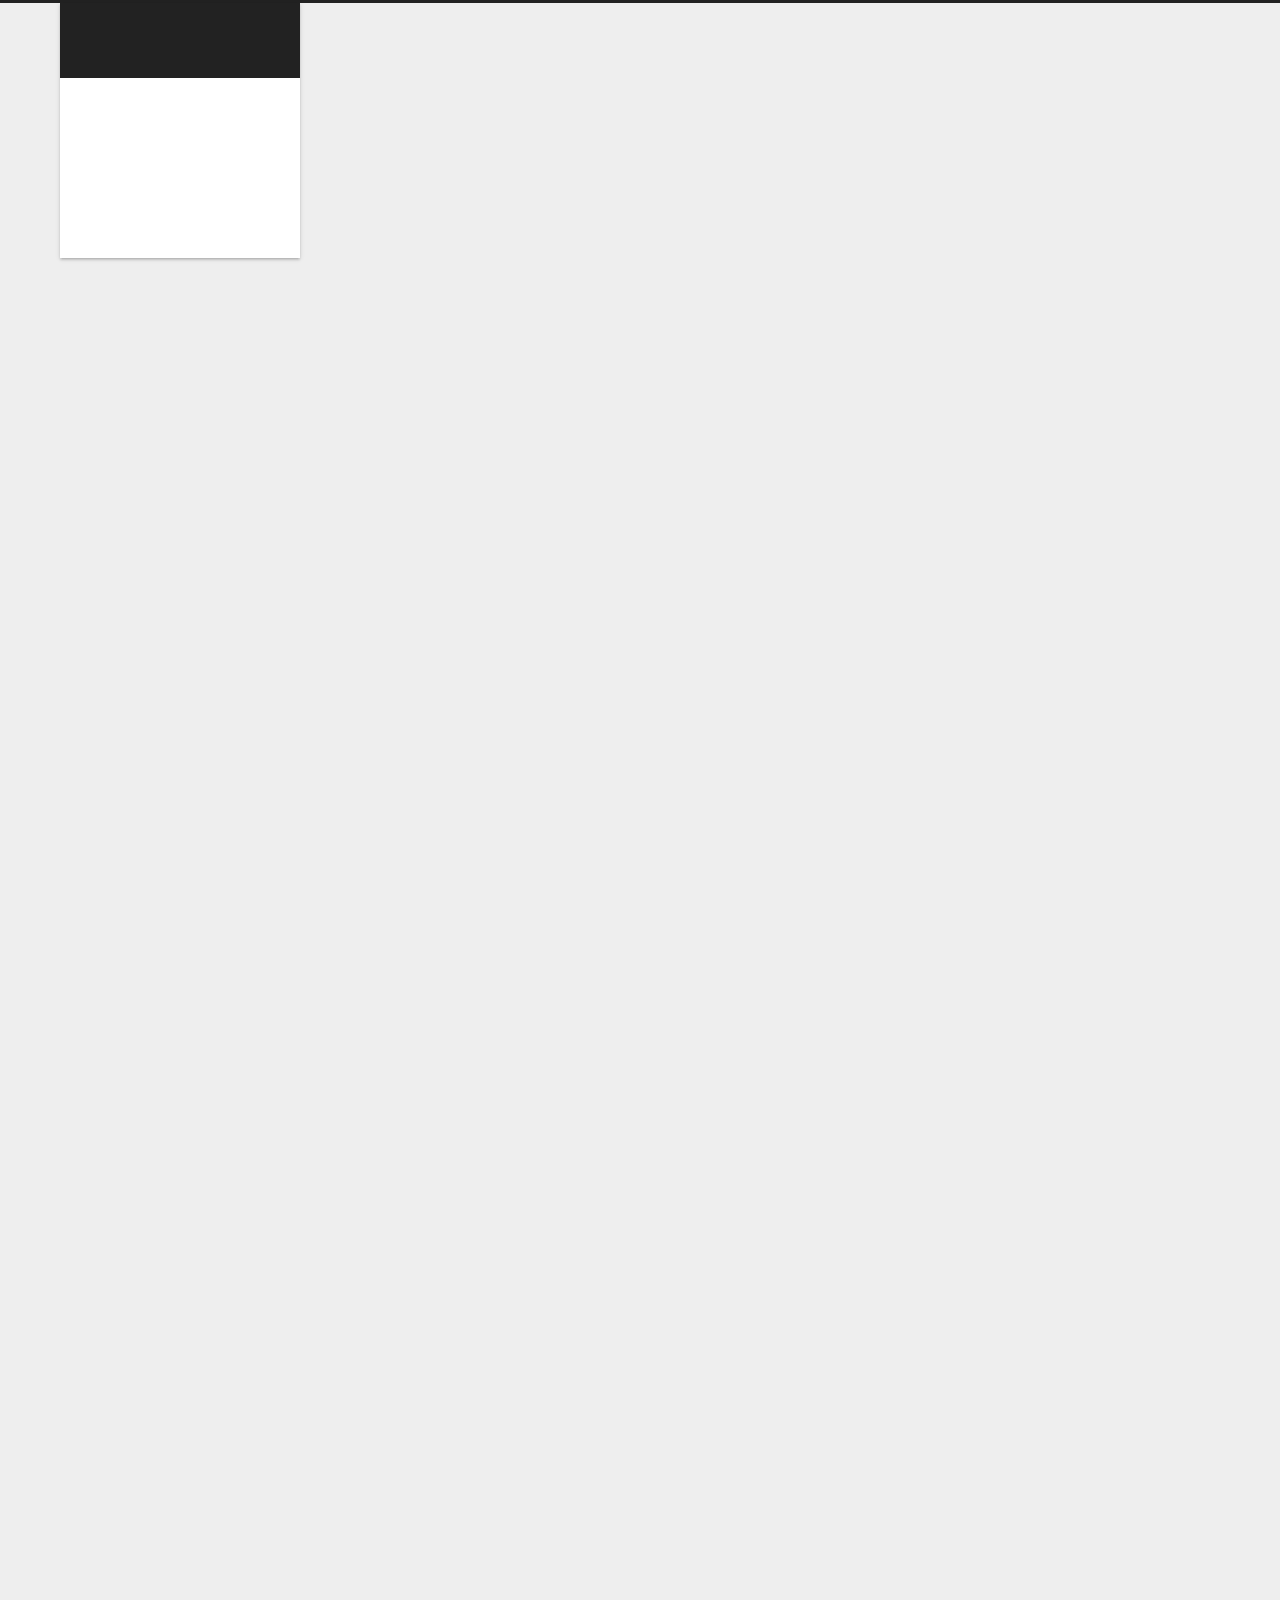
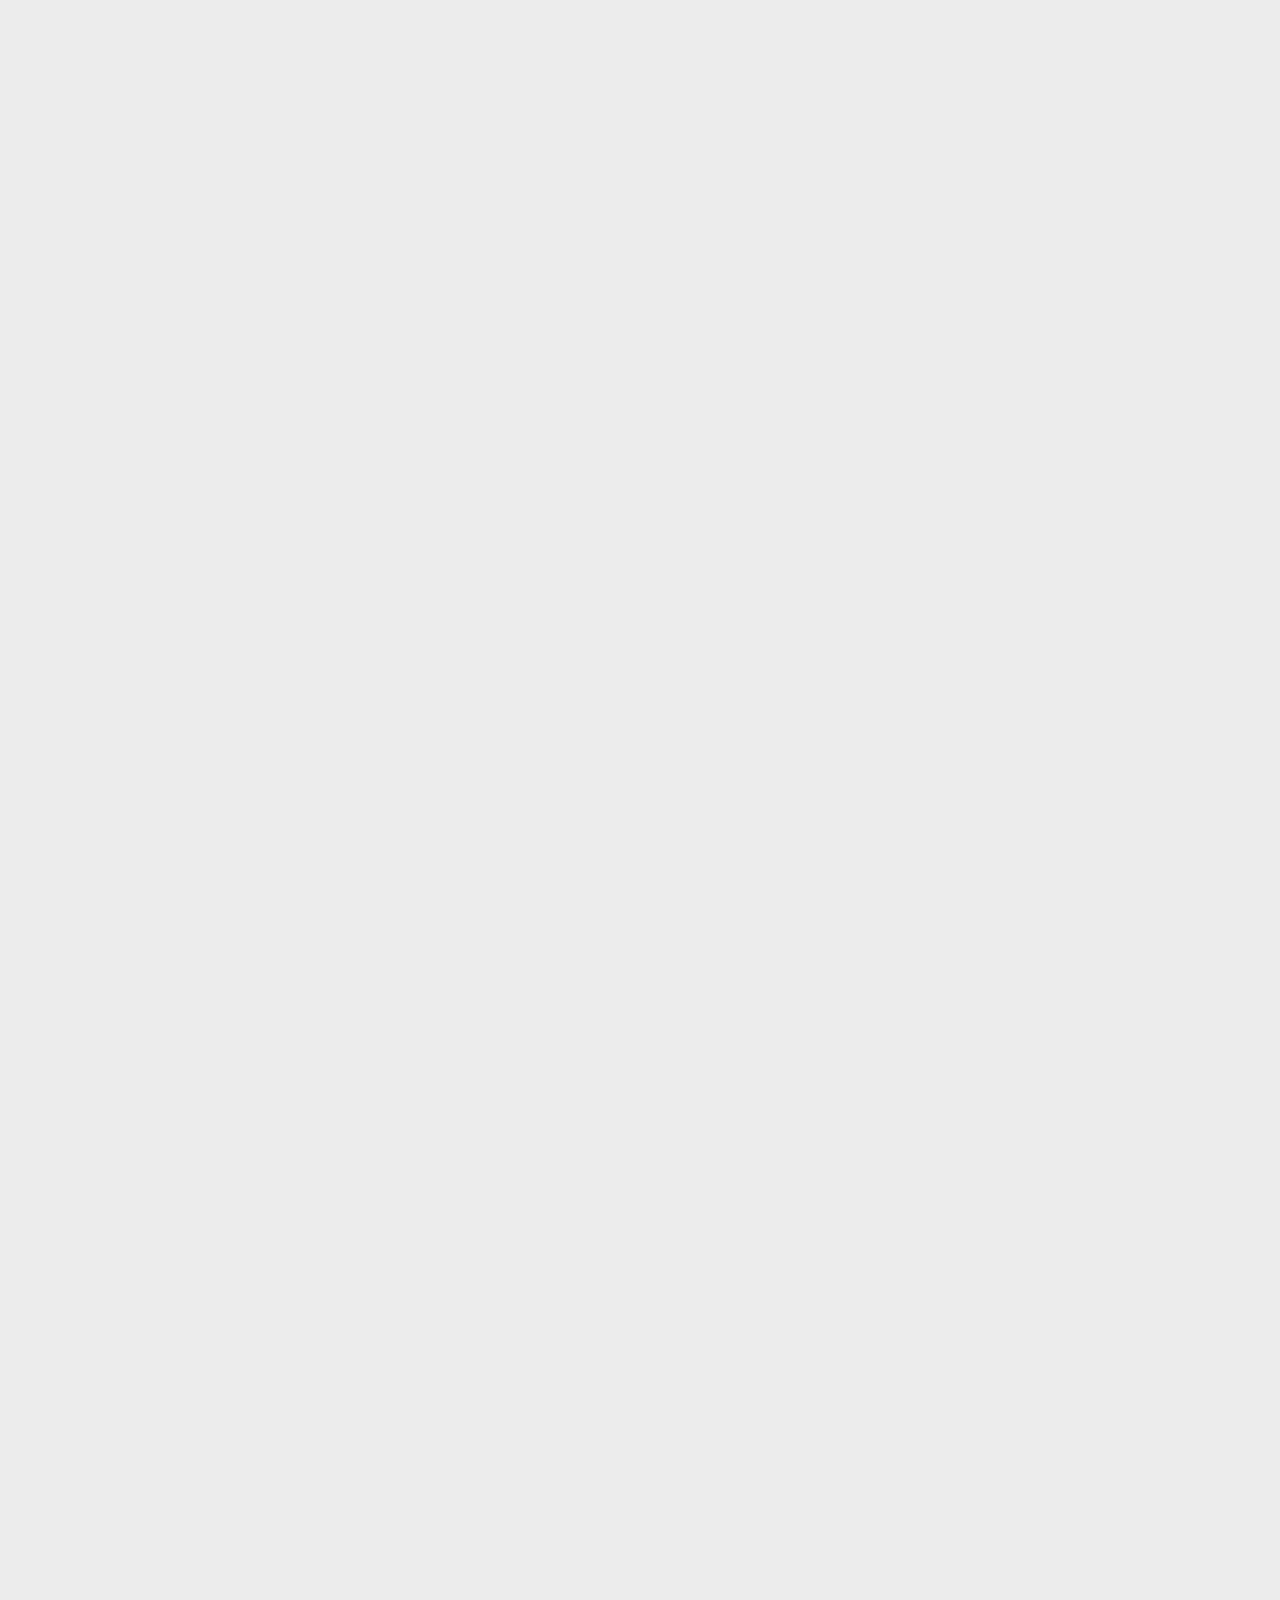
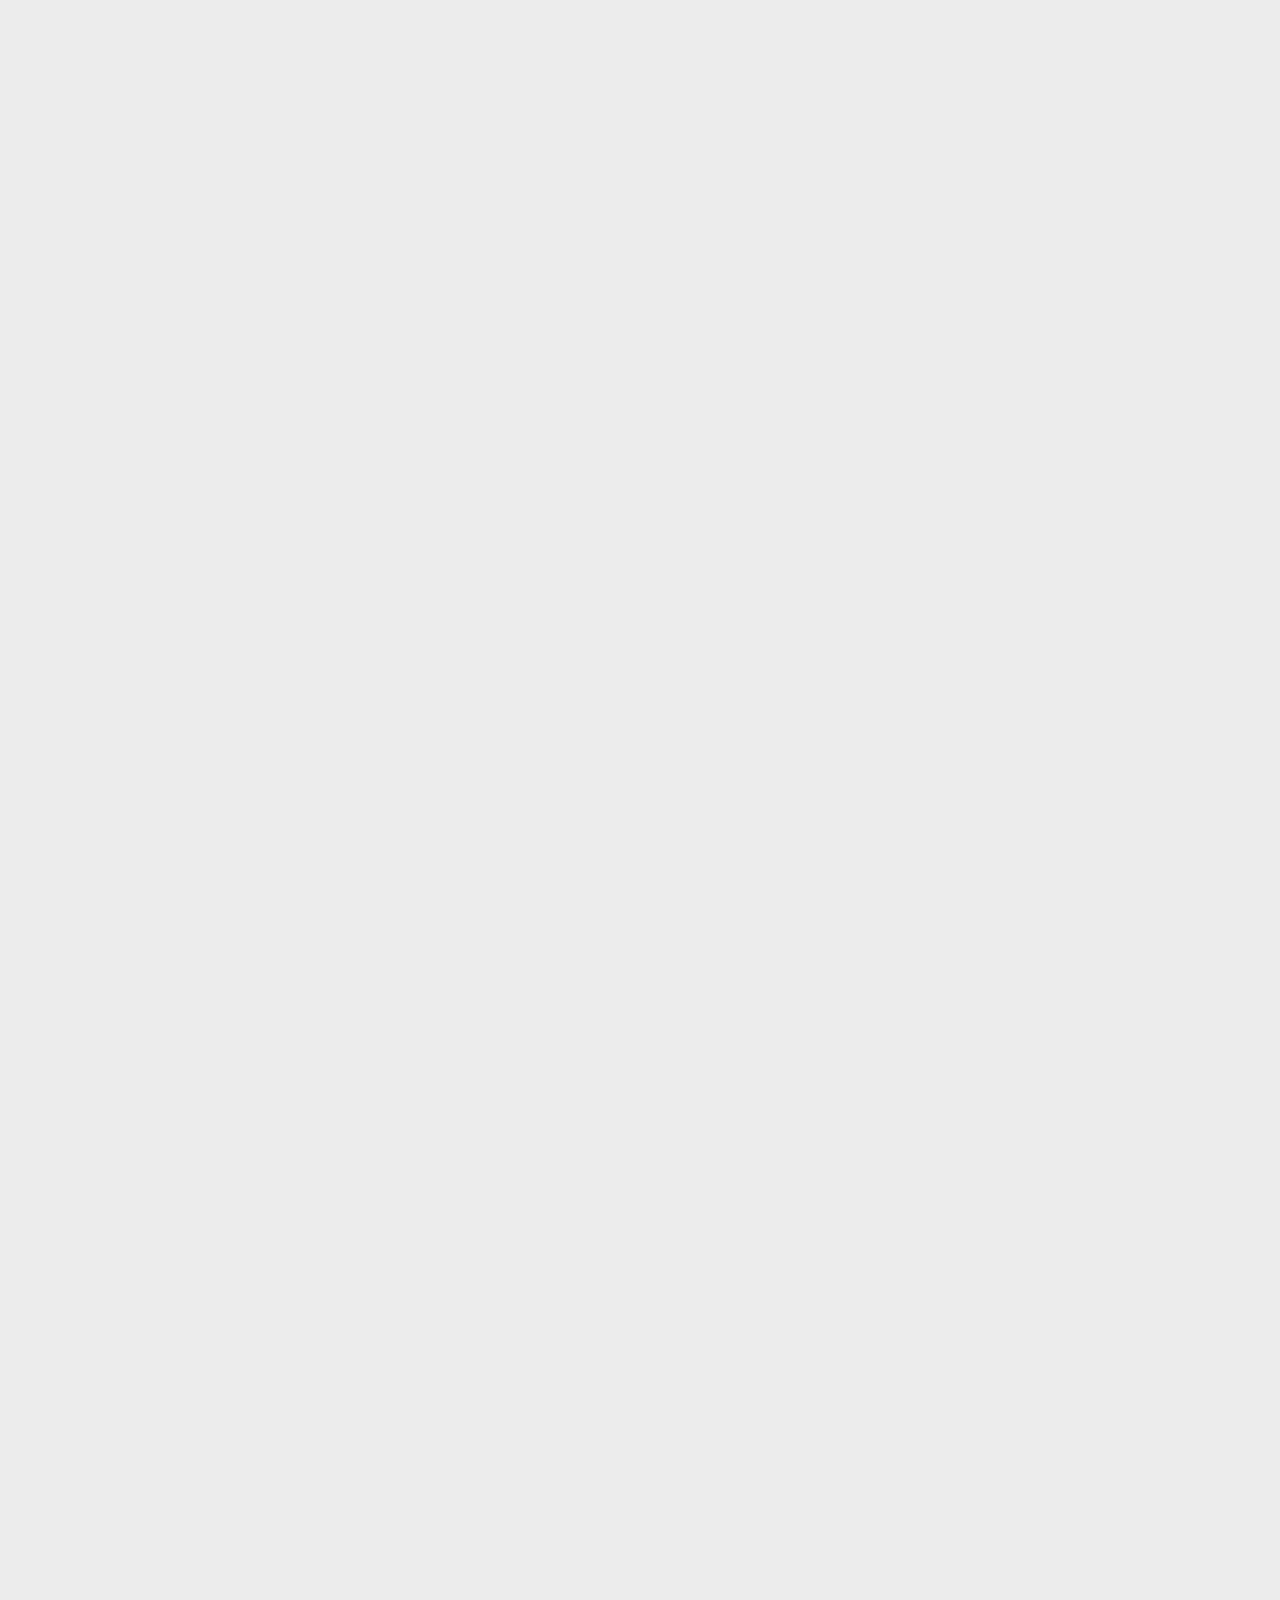
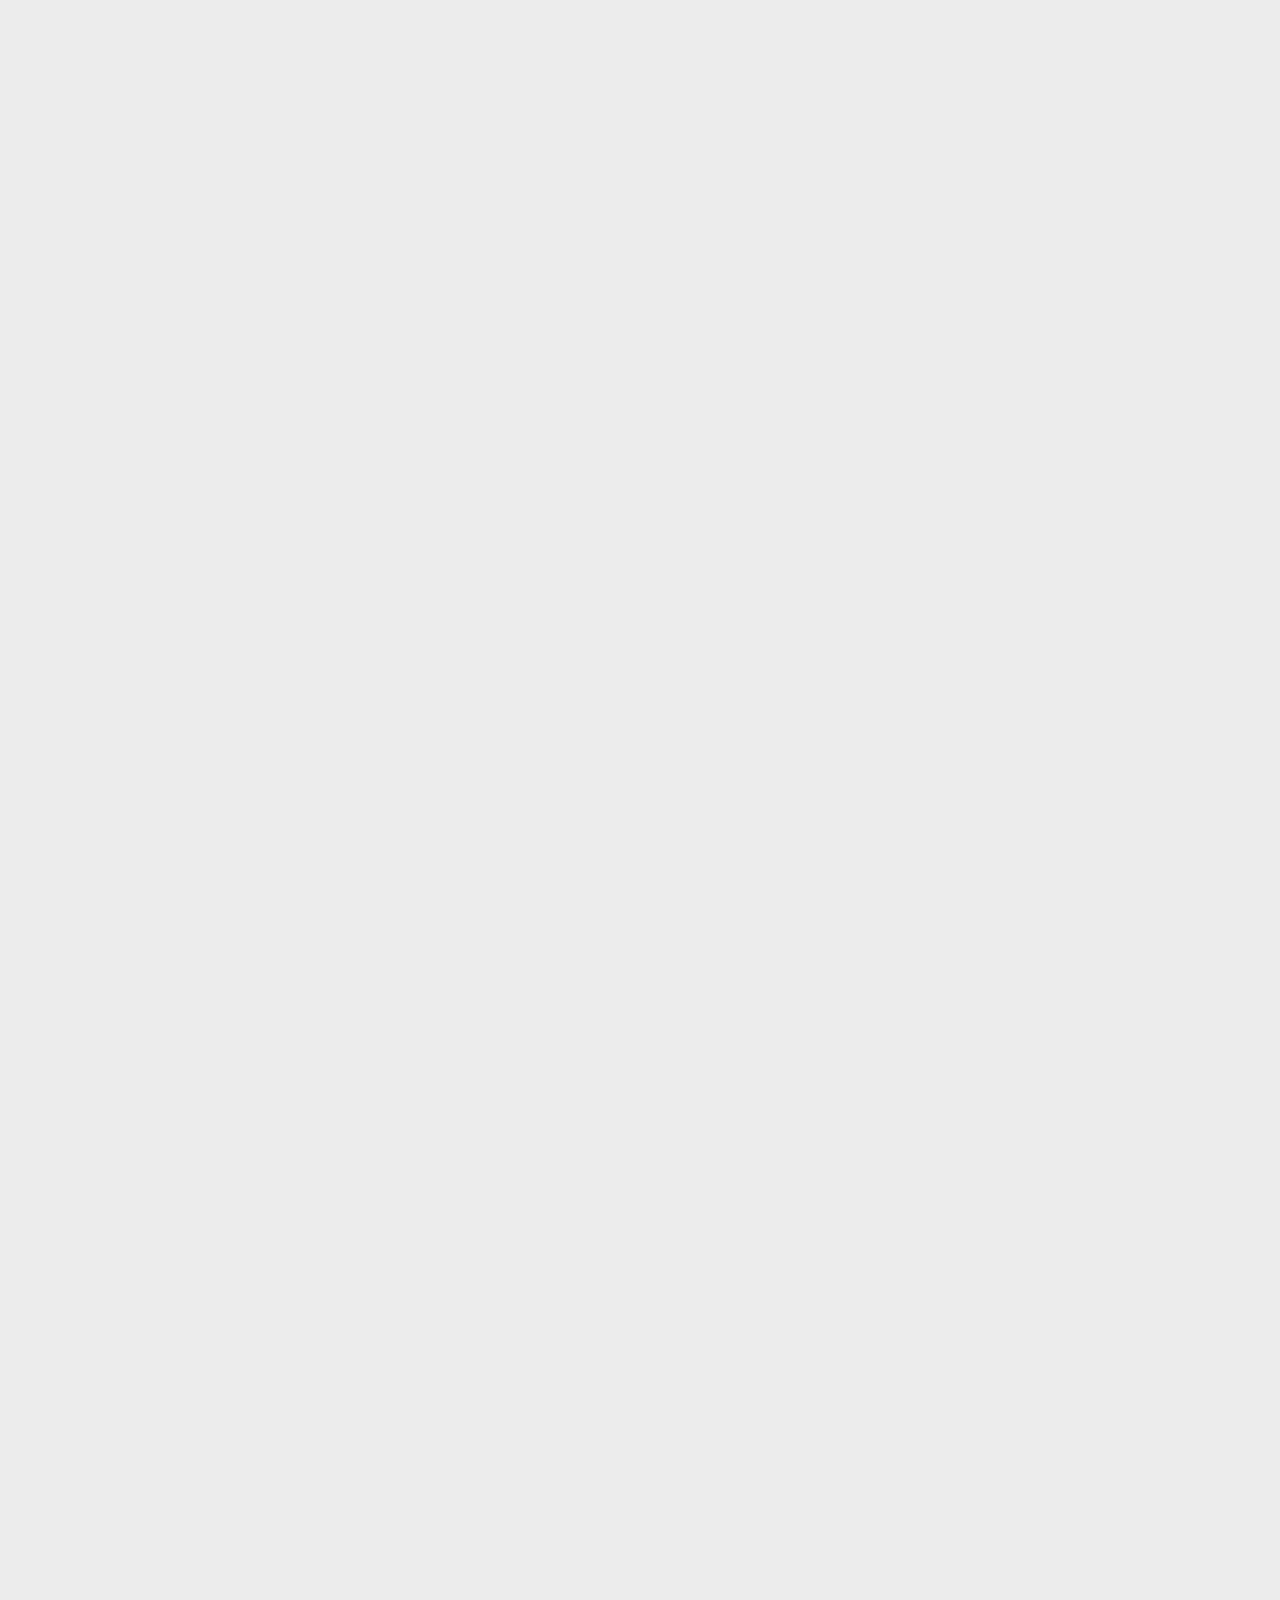
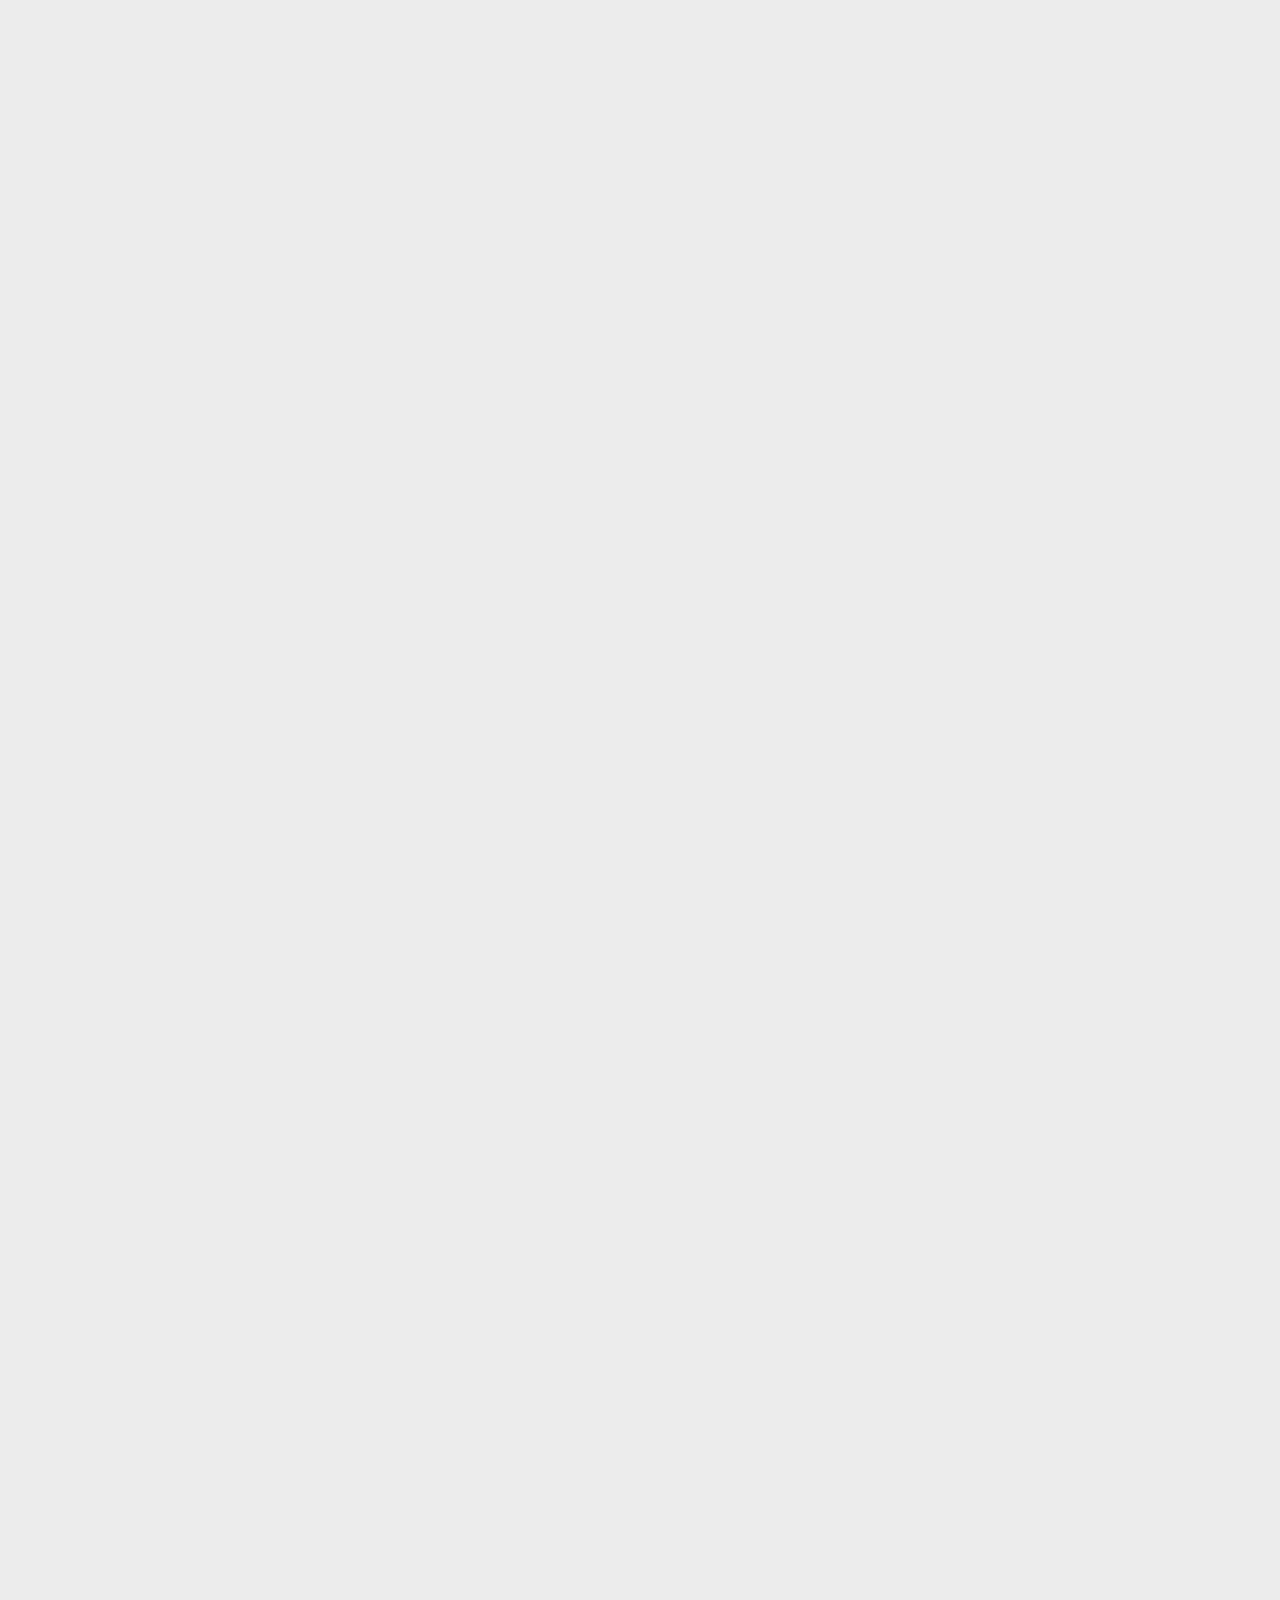
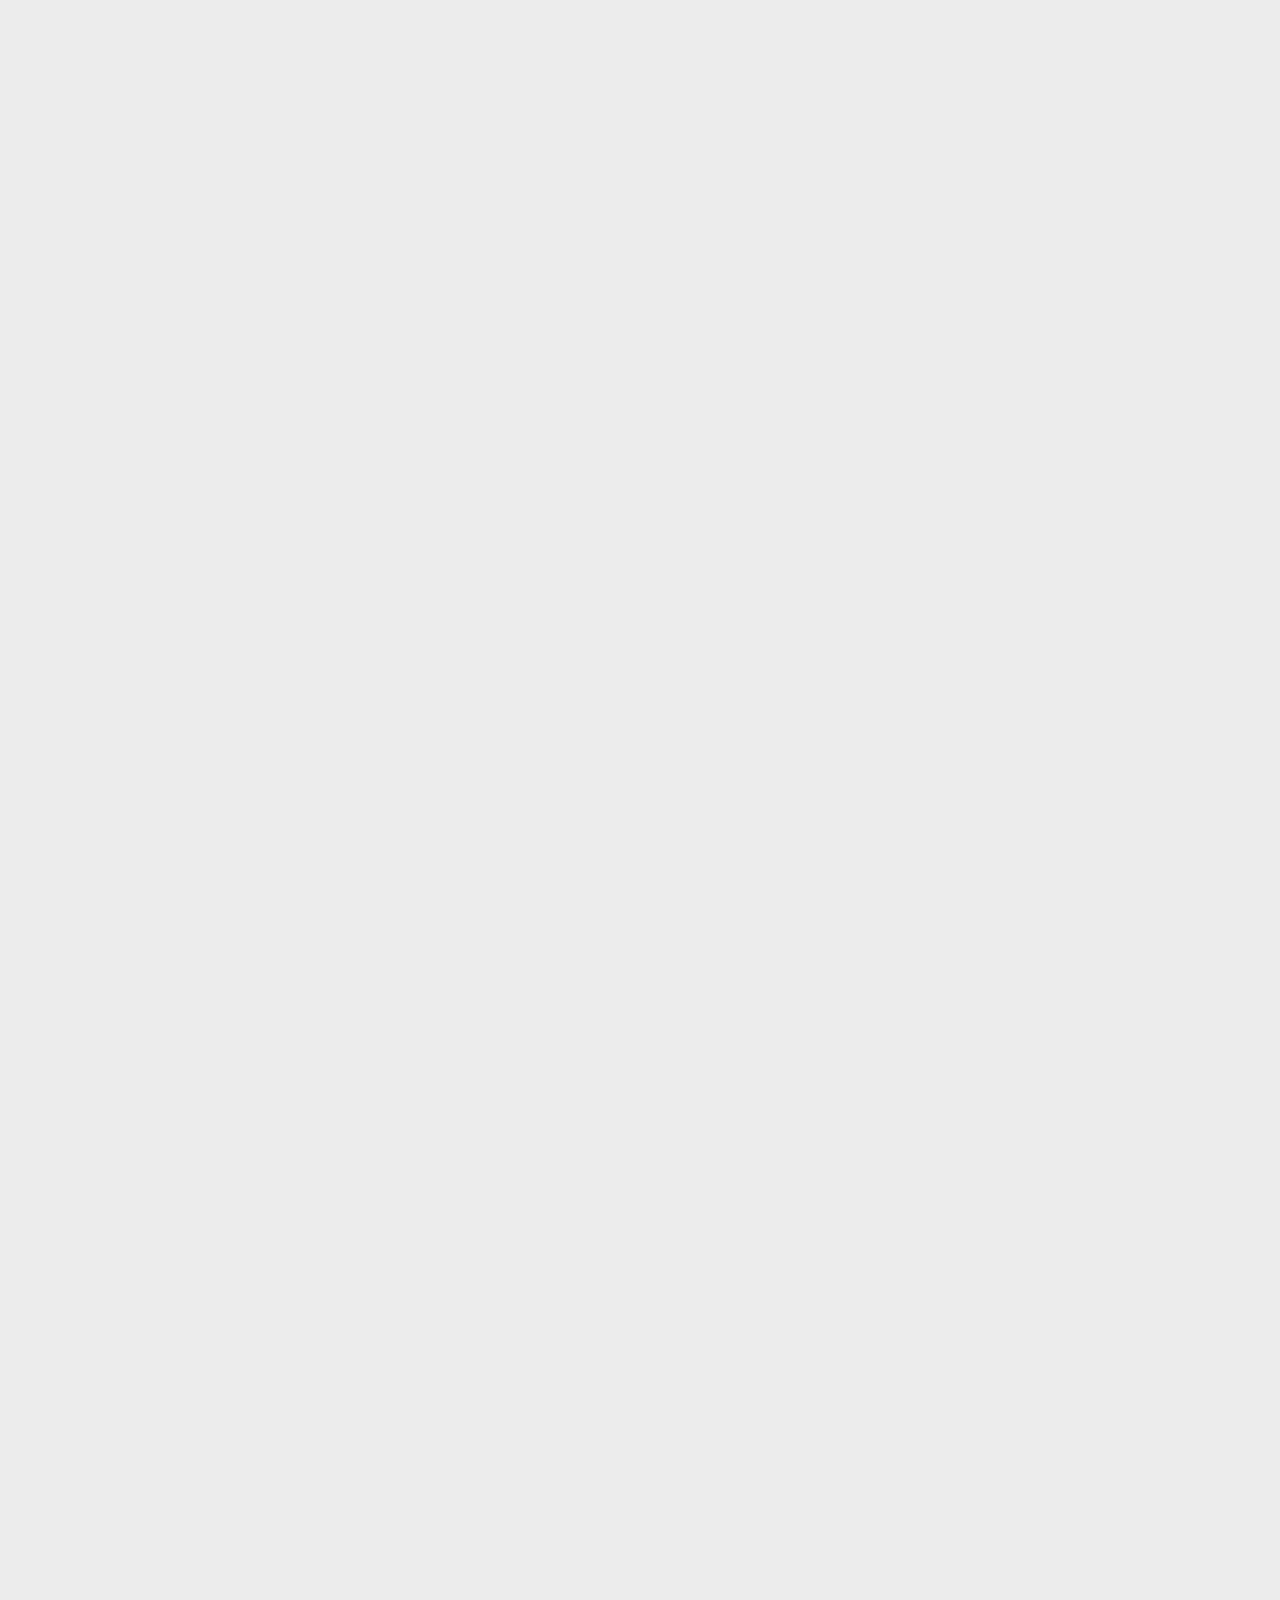
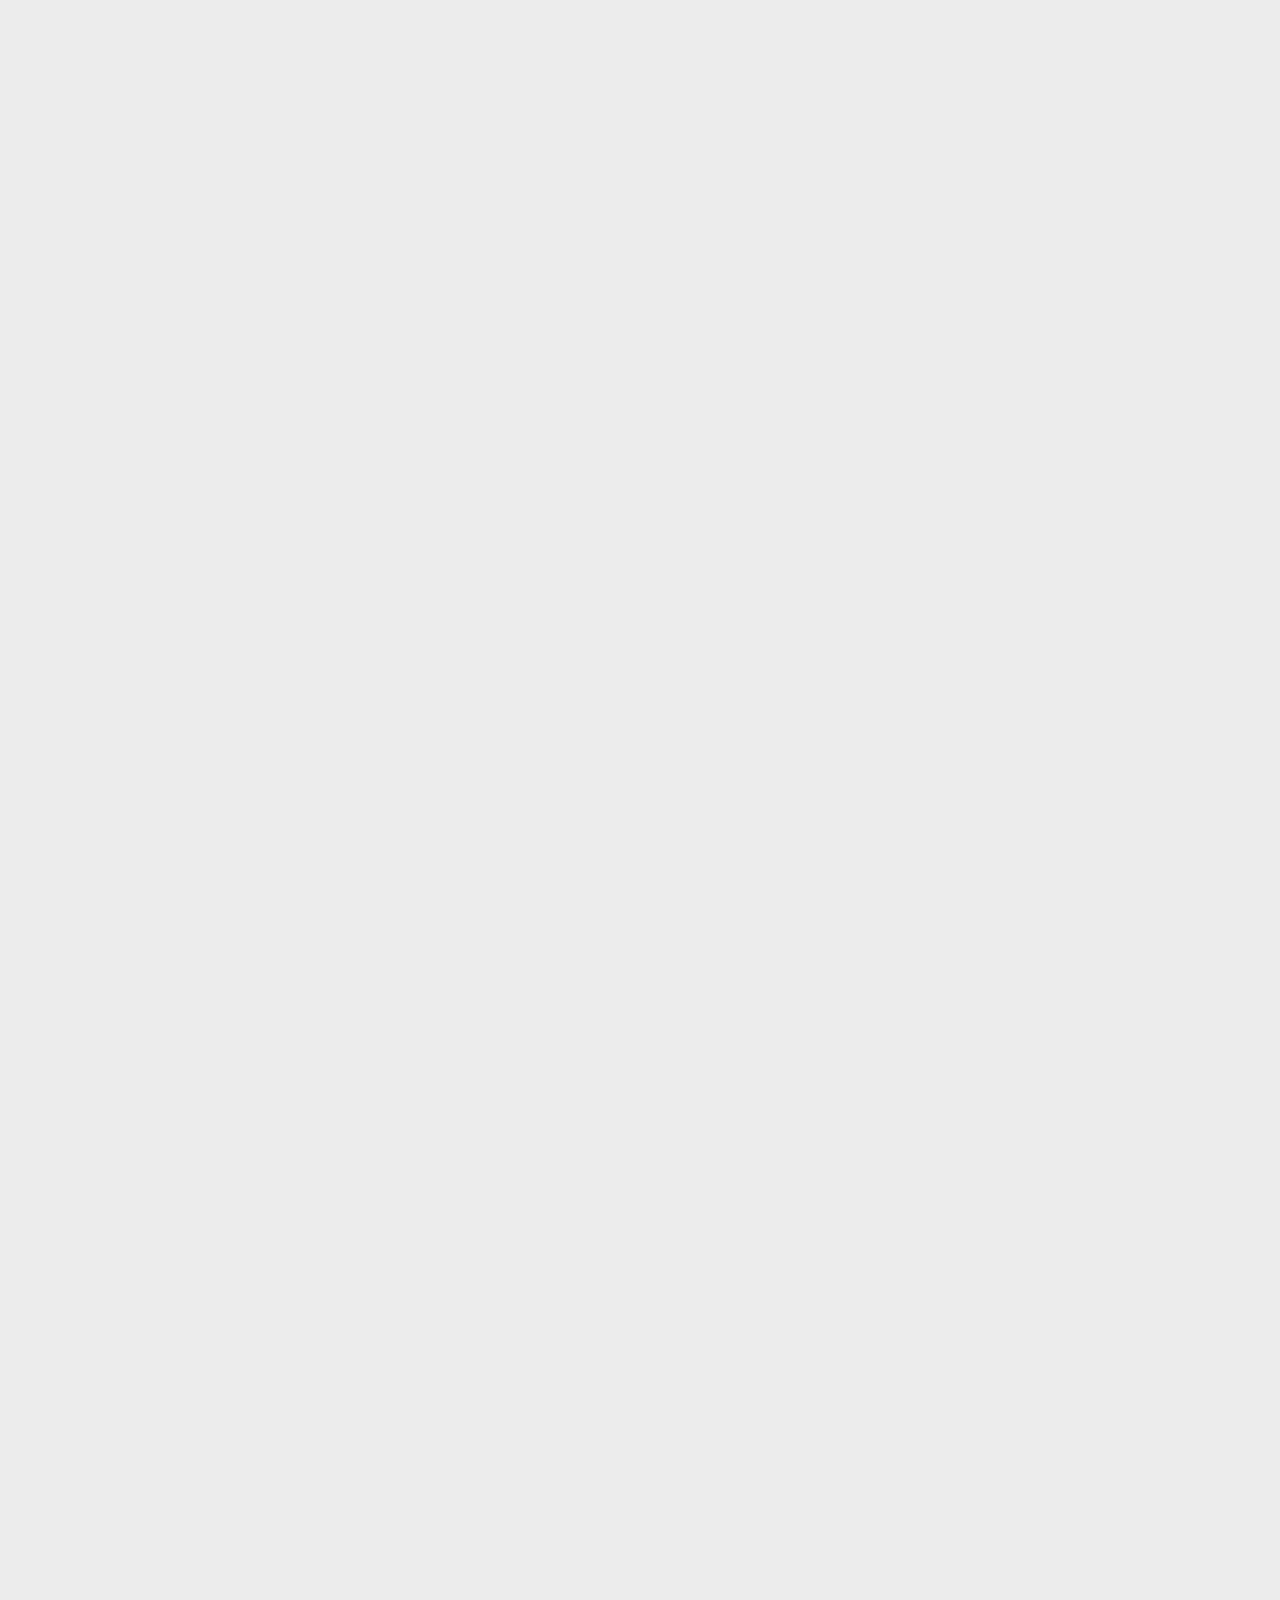
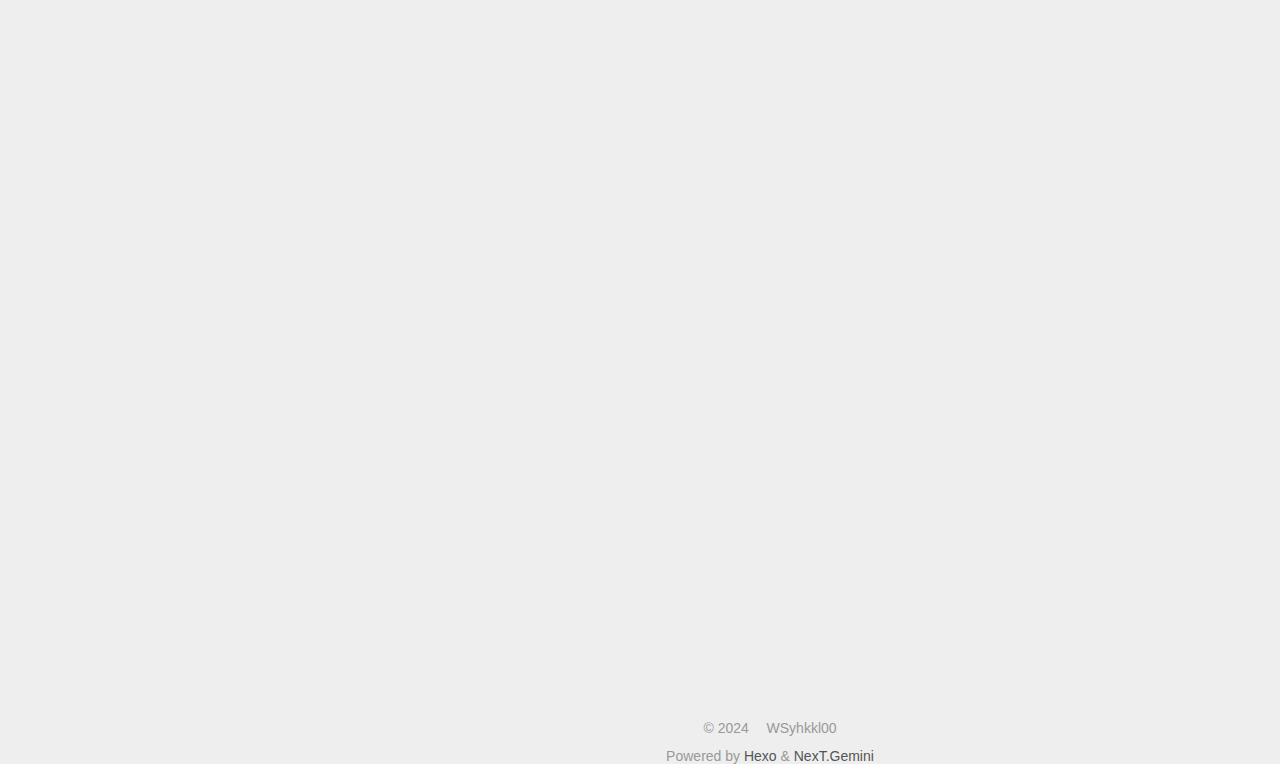
==== commit 7ba00198: "Site updated: 2024-11-25 12:35:40" ====
--- a/index.html
+++ b/index.html
@@ -155,7 +155,7 @@
   
   
   <article itemscope itemtype="http://schema.org/Article" class="post-block" lang="en">
-    <link itemprop="mainEntityOfPage" href="https://wsyhkkl00.github.io/2024/11/17/This-is-a-test-document/">
+    <link itemprop="mainEntityOfPage" href="https://wsyhkkl00.github.io/2024/11/24/This-is-a-test-document/">
 
     <span hidden itemprop="author" itemscope itemtype="http://schema.org/Person">
       <meta itemprop="image" content="/images/avatar.gif">
@@ -169,7 +169,7 @@
       <header class="post-header">
         <h2 class="post-title" itemprop="name headline">
           
-            <a href="/2024/11/17/This-is-a-test-document/" class="post-title-link" itemprop="url">Jehn's Blog</a>
+            <a href="/2024/11/24/This-is-a-test-document/" class="post-title-link" itemprop="url">Freertos源码学习日志</a>
         </h2>
 
         <div class="post-meta">
@@ -179,14 +179,14 @@
               </span>
               <span class="post-meta-item-text">Posted on</span>
 
-              <time title="Created: 2024-11-17 00:00:00" itemprop="dateCreated datePublished" datetime="2024-11-17T00:00:00+08:00">2024-11-17</time>
+              <time title="Created: 2024-11-24 00:00:00" itemprop="dateCreated datePublished" datetime="2024-11-24T00:00:00+08:00">2024-11-24</time>
             </span>
               <span class="post-meta-item">
                 <span class="post-meta-item-icon">
                   <i class="far fa-calendar-check"></i>
                 </span>
                 <span class="post-meta-item-text">Edited on</span>
-                <time title="Modified: 2024-11-24 18:00:30" itemprop="dateModified" datetime="2024-11-24T18:00:30+08:00">2024-11-24</time>
+                <time title="Modified: 2024-11-25 12:35:22" itemprop="dateModified" datetime="2024-11-25T12:35:22+08:00">2024-11-25</time>
               </span>
 
           
@@ -200,7 +200,87 @@
     <div class="post-body" itemprop="articleBody">
 
       
-          <h2 id="11-17"><a href="#11-17" class="headerlink" title="11.17"></a>11.17</h2>
+          <h1 id="FreeRTOS源码学习日志"><a href="#FreeRTOS源码学习日志" class="headerlink" title="FreeRTOS源码学习日志"></a>FreeRTOS源码学习日志</h1><h2 id="11月24日———静态分配和动态分配"><a href="#11月24日———静态分配和动态分配" class="headerlink" title="11月24日———静态分配和动态分配"></a>11月24日———静态分配和动态分配</h2><h3 id="静态分配"><a href="#静态分配" class="headerlink" title="静态分配"></a>静态分配</h3><p>用户在<strong>编译期或初始化时</strong>提供任务堆栈和任务控制块（TCB）的内存，FreeRTOS 不会动态分配。</p>
+<p><strong>优点：</strong></p>
+<ol>
+<li>实时性高：无运行时内存分配的延迟。</li>
+<li>无碎片风险：内存固定分配，不会产生碎片化问题。</li>
+<li>高可靠性：避免动态分配中可能的内存不足风险。</li>
+</ol>
+<p><strong>缺点：</strong></p>
+<ol>
+<li>灵活性差：任务数量和大小在编译期必须确定。</li>
+<li>潜在浪费：未使用的固定内存无法回收。</li>
+</ol>
+<h3 id="动态分配"><a href="#动态分配" class="headerlink" title="动态分配"></a>动态分配</h3><p>内存由Freerots管理，用户<strong>无需手动管理内存分配</strong>，调用 xTaskCreate() 时 ，通过 FreeRTOS 的堆管理器（如 pvPortMalloc），在运行时分配任务堆栈和 TCB 的内存。</p>
+<p><strong>优点：</strong></p>
+<p>灵活性高：可根据运行时需求动态调整任务数量和内存使用。</p>
+<p><strong>缺点：</strong></p>
+<ol>
+<li>存在碎片化风险：堆内存释放后可能产生碎片。</li>
+<li>存在分配失败的风险：堆内存不足会导致任务创建失败。</li>
+<li>实时性较低：分配内存的时间不可控。</li>
+</ol>
+<h3 id="问题"><a href="#问题" class="headerlink" title="问题"></a>问题</h3><p><strong>问题一：动态分配和静态分配的任务堆栈管理上，为什么静态分配不存在内存碎片的风险？</strong></p>
+<p><strong>1.固定的内存规划</strong>：</p>
+<ul>
+<li>静态分配完全由用户在编译期或初始化时提供内存，堆栈和任务控制块的大小是固定的。</li>
+<li>由于内存不会被频繁分配和释放，因此不会出现内存碎片化的问题。</li>
+</ul>
+<p><strong>2.无动态管理</strong>：</p>
+<ul>
+<li>静态分配不使用堆内存（heap）或 <code>pvPortMalloc</code> 进行内存分配，因此避免了动态分配中的碎片化问题。</li>
+</ul>
+<p><strong>问题二：如果系统仅启用了静态分配，但没有动态分配支持，会对系统的任务管理造成哪些限制？</strong></p>
+<p>所有任务、队列、信号量等内核对象必须通过静态分配方式创建。<br>系统无法使用动态分配，即无法调用 <code>xTaskCreate</code> 等依赖堆内存的 API。</p>
+<p>这样会导致：</p>
+<ul>
+<li><strong>任务数量固定：</strong></li>
+</ul>
+<p>​    所有任务的堆栈和控制块必须在编译期或初始化时分配，无法根据运行时需求增加任务数量。</p>
+<ul>
+<li><strong>内存需求不可变：</strong></li>
+</ul>
+<p>​    每个任务的堆栈大小和控制块的大小必须在静态分配时固定，运行时无法调整内存需求。</p>
+<ul>
+<li><strong>无法动态调整任务：</strong></li>
+</ul>
+<p>​    动态分配允许根据任务运行时的需求创建和销毁任务，而静态分配不支持运行时的灵活调整。</p>
+<ul>
+<li><strong>需用户手动管理内存：</strong></li>
+</ul>
+<p>​    用户需要为每个任务提供专用的堆栈和控制块，增加了内存规划的复杂性。</p>
+<h3 id="相关宏定义"><a href="#相关宏定义" class="headerlink" title="相关宏定义"></a>相关宏定义</h3><p><code>configSUPPORT_STATIC_ALLOCATION</code> / <code>configSUPPORT_DYNAMIC_ALLOCATION</code> </p>
+<p>① config表示这是在 <code>FreeRTOSConfig.h</code> 文件中定义，控制 FreeRTOS 的功能启用与否</p>
+<p>② SUPPORT表明该配置宏是用来<strong>决定是否支持某种功能</strong>，而不是直接实现功能</p>
+<p>③ STATIC（DYNAMIC）_ALLOCATION强调此选项是控制是否支持静态（动态）内存分配的开关</p>
+<p>在 FreeRTOS 中，<code>configSUPPORT_STATIC_ALLOCATION</code> 是一个配置选项，用于启用或禁用静态任务和队列的创建方式。静态分配是 FreeRTOS 提供的内存分配方式之一，与动态分配方式（依赖堆分配）相对。</p>
+<p><strong>取值：0 或 1</strong><br>0：禁用静态分配，所有任务、队列等对象必须通过动态分配方式创建。<br>1：启用静态分配，允许使用静态分配方式创建任务、队列等对象。</p>
+<p>与 <code>configSUPPORT_DYNAMIC_ALLOCATION</code> 的关系：</p>
+<p><code>configSUPPORT_STATIC_ALLOCATION</code> 和 <code>configSUPPORT_DYNAMIC_ALLOCATION</code> 可以同时设置为 <code>1</code>，以支持静态和动态分配。</p>
+<p>如果两者均为 <code>0</code>，任务或对象无法创建，系统将无法运行。</p>
+<h3 id="部分代码"><a href="#部分代码" class="headerlink" title="部分代码"></a>部分代码</h3><p><strong>静态分配方式</strong></p>
+<figure class="highlight c"><table><tr><td class="gutter"><pre><span class="line">1</span><br><span class="line">2</span><br><span class="line">3</span><br><span class="line">4</span><br><span class="line">5</span><br><span class="line">6</span><br><span class="line">7</span><br><span class="line">8</span><br><span class="line">9</span><br><span class="line">10</span><br><span class="line">11</span><br><span class="line">12</span><br><span class="line">13</span><br><span class="line">14</span><br><span class="line">15</span><br><span class="line">16</span><br><span class="line">17</span><br><span class="line">18</span><br><span class="line">19</span><br><span class="line">20</span><br><span class="line">21</span><br><span class="line">22</span><br><span class="line">23</span><br><span class="line">24</span><br><span class="line">25</span><br><span class="line">26</span><br><span class="line">27</span><br><span class="line">28</span><br><span class="line">29</span><br><span class="line">30</span><br><span class="line">31</span><br><span class="line">32</span><br></pre></td><td class="code"><pre><span class="line"><span class="meta">#<span class="keyword">include</span> <span class="string">&quot;FreeRTOS.h&quot;</span></span></span><br><span class="line"><span class="meta">#<span class="keyword">include</span> <span class="string">&quot;task.h&quot;</span></span></span><br><span class="line"></span><br><span class="line"><span class="comment">// 静态分配的任务堆栈和任务控制块</span></span><br><span class="line"><span class="type">static</span> StackType_t xTaskStack[configMINIMAL_STACK_SIZE];<span class="comment">//#define configMINIMAL_STACK_SIZE  ((uint16_t)128)</span></span><br><span class="line"><span class="type">static</span> StaticTask_t xTaskBuffer;</span><br><span class="line"></span><br><span class="line"><span class="type">void</span> <span class="title function_">vTaskFunction</span><span class="params">(<span class="type">void</span> *pvParameters)</span></span><br><span class="line">&#123;</span><br><span class="line">    <span class="keyword">for</span> (;;)</span><br><span class="line">    &#123;</span><br><span class="line">        <span class="comment">// 任务逻辑</span></span><br><span class="line">    &#125;</span><br><span class="line">&#125;</span><br><span class="line"></span><br><span class="line"><span class="type">void</span> <span class="title function_">main</span><span class="params">(<span class="type">void</span>)</span></span><br><span class="line">&#123;</span><br><span class="line">    <span class="comment">// 创建任务（静态分配）</span></span><br><span class="line">    TaskHandle_t xTaskHandle = xTaskCreateStatic(</span><br><span class="line">        vTaskFunction,             <span class="comment">// 任务函数</span></span><br><span class="line">        <span class="string">&quot;TaskName&quot;</span>,                <span class="comment">// 任务名称</span></span><br><span class="line">        configMINIMAL_STACK_SIZE,  <span class="comment">// 堆栈大小</span></span><br><span class="line">        <span class="literal">NULL</span>,                      <span class="comment">// 任务参数</span></span><br><span class="line">        tskIDLE_PRIORITY,          <span class="comment">// 优先级</span></span><br><span class="line">        xTaskStack,                <span class="comment">// 用户提供的堆栈</span></span><br><span class="line">        &amp;xTaskBuffer               <span class="comment">// 用户提供的控制块</span></span><br><span class="line">    );</span><br><span class="line"></span><br><span class="line">    <span class="comment">// 启动调度器</span></span><br><span class="line">    vTaskStartScheduler();</span><br><span class="line"></span><br><span class="line">&#125;</span><br></pre></td></tr></table></figure>
+<p><strong>动态分配方式</strong></p>
+<figure class="highlight c"><table><tr><td class="gutter"><pre><span class="line">1</span><br><span class="line">2</span><br><span class="line">3</span><br><span class="line">4</span><br><span class="line">5</span><br><span class="line">6</span><br><span class="line">7</span><br><span class="line">8</span><br><span class="line">9</span><br><span class="line">10</span><br><span class="line">11</span><br><span class="line">12</span><br><span class="line">13</span><br><span class="line">14</span><br><span class="line">15</span><br><span class="line">16</span><br><span class="line">17</span><br><span class="line">18</span><br><span class="line">19</span><br><span class="line">20</span><br><span class="line">21</span><br><span class="line">22</span><br><span class="line">23</span><br><span class="line">24</span><br><span class="line">25</span><br><span class="line">26</span><br><span class="line">27</span><br><span class="line">28</span><br></pre></td><td class="code"><pre><span class="line"><span class="meta">#<span class="keyword">include</span> <span class="string">&quot;FreeRTOS.h&quot;</span></span></span><br><span class="line"><span class="meta">#<span class="keyword">include</span> <span class="string">&quot;task.h&quot;</span></span></span><br><span class="line"></span><br><span class="line"><span class="type">void</span> <span class="title function_">vTaskFunction</span><span class="params">(<span class="type">void</span> *pvParameters)</span></span><br><span class="line">&#123;</span><br><span class="line">    <span class="keyword">for</span> (;;)</span><br><span class="line">    &#123;</span><br><span class="line">        <span class="comment">// 任务逻辑</span></span><br><span class="line">    &#125;</span><br><span class="line">&#125;</span><br><span class="line"></span><br><span class="line"><span class="type">void</span> <span class="title function_">main</span><span class="params">(<span class="type">void</span>)</span></span><br><span class="line">&#123;</span><br><span class="line">    <span class="comment">// 创建任务（动态分配）</span></span><br><span class="line">    TaskHandle_t xTaskHandle = <span class="literal">NULL</span>;</span><br><span class="line">    xTaskCreate(</span><br><span class="line">        vTaskFunction,             <span class="comment">// 任务函数</span></span><br><span class="line">        <span class="string">&quot;TaskName&quot;</span>,                <span class="comment">// 任务名称</span></span><br><span class="line">        configMINIMAL_STACK_SIZE,  <span class="comment">// 堆栈大小</span></span><br><span class="line">        <span class="literal">NULL</span>,                      <span class="comment">// 任务参数</span></span><br><span class="line">        tskIDLE_PRIORITY,          <span class="comment">// 优先级</span></span><br><span class="line">        &amp;xTaskHandle               <span class="comment">// 任务句柄</span></span><br><span class="line">    );</span><br><span class="line"></span><br><span class="line">    <span class="comment">// 启动调度器</span></span><br><span class="line">    vTaskStartScheduler();</span><br><span class="line"></span><br><span class="line">&#125;</span><br></pre></td></tr></table></figure>
+<h3 id="os-thread-def结构体作用"><a href="#os-thread-def结构体作用" class="headerlink" title="os_thread_def结构体作用"></a><code>os_thread_def</code>结构体作用</h3><figure class="highlight c"><table><tr><td class="gutter"><pre><span class="line">1</span><br><span class="line">2</span><br><span class="line">3</span><br><span class="line">4</span><br><span class="line">5</span><br></pre></td><td class="code"><pre><span class="line">  osThreadDef(LED_RED, red_led_task, osPriorityNormal, <span class="number">0</span>, <span class="number">128</span>);		<span class="comment">//osPriorityNormal 是 0</span></span><br><span class="line">  LED_REDHandle = osThreadCreate(osThread(LED_RED), <span class="literal">NULL</span>);</span><br><span class="line"></span><br><span class="line">	<span class="type">const</span> osThreadDef_t os_thread_def_#<span class="meta">#name = \</span></span><br><span class="line"><span class="meta">&#123; #name, (thread), (priority), (instances), (stacksz), NULL, NULL &#125;</span></span><br></pre></td></tr></table></figure>
+<p><code>osThreadDef</code>用于定义线程属性，</p>
+<p><code>name</code>线程名，用于生成一个唯一标识符变量，在这里是LED_RED，该名称只是用于标识，便于代码管理</p>
+<p><code>thread</code>线程的入口函数名称，当线程启动时，系统会调用该函数</p>
+<p><code>priority</code>，这里是默认优先级0</p>
+<p><code>instances</code>，允许的线程实例数，这里是0</p>
+<p><code>stacksz</code>，定义线程运行所需的堆栈空间大小，单位是字节</p>
+<figure class="highlight c"><table><tr><td class="gutter"><pre><span class="line">1</span><br><span class="line">2</span><br><span class="line">3</span><br><span class="line">4</span><br><span class="line">5</span><br><span class="line">6</span><br><span class="line">7</span><br><span class="line">8</span><br><span class="line">9</span><br><span class="line">10</span><br><span class="line">11</span><br></pre></td><td class="code"><pre><span class="line"><span class="keyword">typedef</span> <span class="class"><span class="keyword">struct</span> <span class="title">os_thread_def</span> &#123;</span></span><br><span class="line">  <span class="type">char</span>                   *name;        <span class="comment">//线程名</span></span><br><span class="line">  os_pthread             pthread;      <span class="comment">//指向线程入口函数的函数指针</span></span><br><span class="line">  osPriority             tpriority;    <span class="comment">//&lt; Initial thread priority</span></span><br><span class="line">  <span class="type">uint32_t</span>               instances;    <span class="comment">//&lt; Maximum number of instances of that thread function</span></span><br><span class="line">  <span class="type">uint32_t</span>               stacksize;    <span class="comment">//&lt; Stack size requirements in bytes; 0 is default stack size</span></span><br><span class="line"><span class="meta">#<span class="keyword">if</span>( configSUPPORT_STATIC_ALLOCATION == 1 )</span></span><br><span class="line">  <span class="type">uint32_t</span>               *buffer;      <span class="comment">//指向一个静态分配的堆栈缓冲区 NULL for dynamic allocation</span></span><br><span class="line"> osStaticThreadDef_t *controlblock;	   <span class="comment">//指向一个静态分配控制块，用于存储线程运行状态信息NULL for dynamic allocation</span></span><br><span class="line"><span class="meta">#<span class="keyword">endif</span></span></span><br><span class="line">&#125; osThreadDef_t;</span><br></pre></td></tr></table></figure>
+<figure class="highlight c"><table><tr><td class="gutter"><pre><span class="line">1</span><br></pre></td><td class="code"><pre><span class="line"><span class="keyword">typedef</span> <span class="title function_">void</span> <span class="params">(*os_pthread)</span> <span class="params">(<span class="type">void</span> <span class="type">const</span> *argument)</span>;</span><br></pre></td></tr></table></figure>
+<p>os_pthread 定义一个函数指针A,那么这个A可以指向任何符合 void 函数(void const *argument) 形式的函数</p>
+<p>假设这个A指向的函数是B，那么B的返回值是void，参数是任意类型的const修饰的变量</p>
+<h4 id="补充："><a href="#补充：" class="headerlink" title="补充："></a>补充：</h4><p><strong>什么是函数指针？</strong></p>
+<p>函数的本质：我们平时写的函数，本质上在内存中占用了一块区域，存储了它的指令代码。函数名其实是这个代码区域的入口地址。</p>
+<figure class="highlight c"><table><tr><td class="gutter"><pre><span class="line">1</span><br><span class="line">2</span><br><span class="line">3</span><br><span class="line">4</span><br><span class="line">5</span><br><span class="line">6</span><br><span class="line">7</span><br><span class="line">8</span><br><span class="line">9</span><br><span class="line">10</span><br><span class="line">11</span><br><span class="line">12</span><br></pre></td><td class="code"><pre><span class="line"><span class="meta">#<span class="keyword">include</span> <span class="string">&lt;stdio.h&gt;</span></span></span><br><span class="line"></span><br><span class="line"><span class="comment">// 定义一个简单函数</span></span><br><span class="line"><span class="type">void</span> <span class="title function_">sayHello</span><span class="params">()</span> &#123;</span><br><span class="line">    <span class="built_in">printf</span>(<span class="string">&quot;Hello, world!\n&quot;</span>);</span><br><span class="line">&#125;</span><br><span class="line"></span><br><span class="line"><span class="type">int</span> <span class="title function_">main</span><span class="params">()</span> &#123;</span><br><span class="line">    <span class="comment">// 直接调用函数</span></span><br><span class="line">    sayHello(); <span class="comment">// 输出：Hello, world!</span></span><br><span class="line">    <span class="keyword">return</span> <span class="number">0</span>;</span><br><span class="line">&#125;</span><br></pre></td></tr></table></figure>
+<p>函数 sayHello 存储在内存中某个位置。<br>sayHello() 是在调用函数，实际上是跳到这个内存地址去执行代码。<br>函数指针就是用来保存函数的地址的。通过函数指针，你可以动态决定要调用哪个函数</p>
+<p>函数指针的写法</p>
+<figure class="highlight c"><table><tr><td class="gutter"><pre><span class="line">1</span><br></pre></td><td class="code"><pre><span class="line">返回值类型 (*指针名)(参数列表);</span><br></pre></td></tr></table></figure>
+
       
     </div>
 
@@ -250,7 +330,7 @@
                   <i class="far fa-calendar-check"></i>
                 </span>
                 <span class="post-meta-item-text">Edited on</span>
-                <time title="Modified: 2024-11-19 19:49:49" itemprop="dateModified" datetime="2024-11-19T19:49:49+08:00">2024-11-19</time>
+                <time title="Modified: 2024-11-25 12:35:23" itemprop="dateModified" datetime="2024-11-25T12:35:23+08:00">2024-11-25</time>
               </span>
 
           
@@ -338,7 +418,7 @@
 <li><strong>ACK 界定符</strong>：1 位隐性电平。</li>
 </ul>
 <h4 id="8-帧结束（EOF）"><a href="#8-帧结束（EOF）" class="headerlink" title="8. 帧结束（EOF）"></a>8. <strong>帧结束（EOF）</strong></h4><ul>
-<li>7 位隐性电平 <code>1</code>，标志帧结束。</li>
+<li>7 位隐性电平 <code>1</code>，标志帧结束</li>
 </ul>
 <hr>
 <h3 id="波形特点"><a href="#波形特点" class="headerlink" title="波形特点"></a>波形特点</h3><ul>
--- a/css/main.css
+++ b/css/main.css
@@ -1168,7 +1168,7 @@
 }
 .links-of-author a::before,
 .links-of-author span.exturl::before {
-  background: #baff20;
+  background: #05ff5d;
   border-radius: 50%;
   content: ' ';
   display: inline-block;
